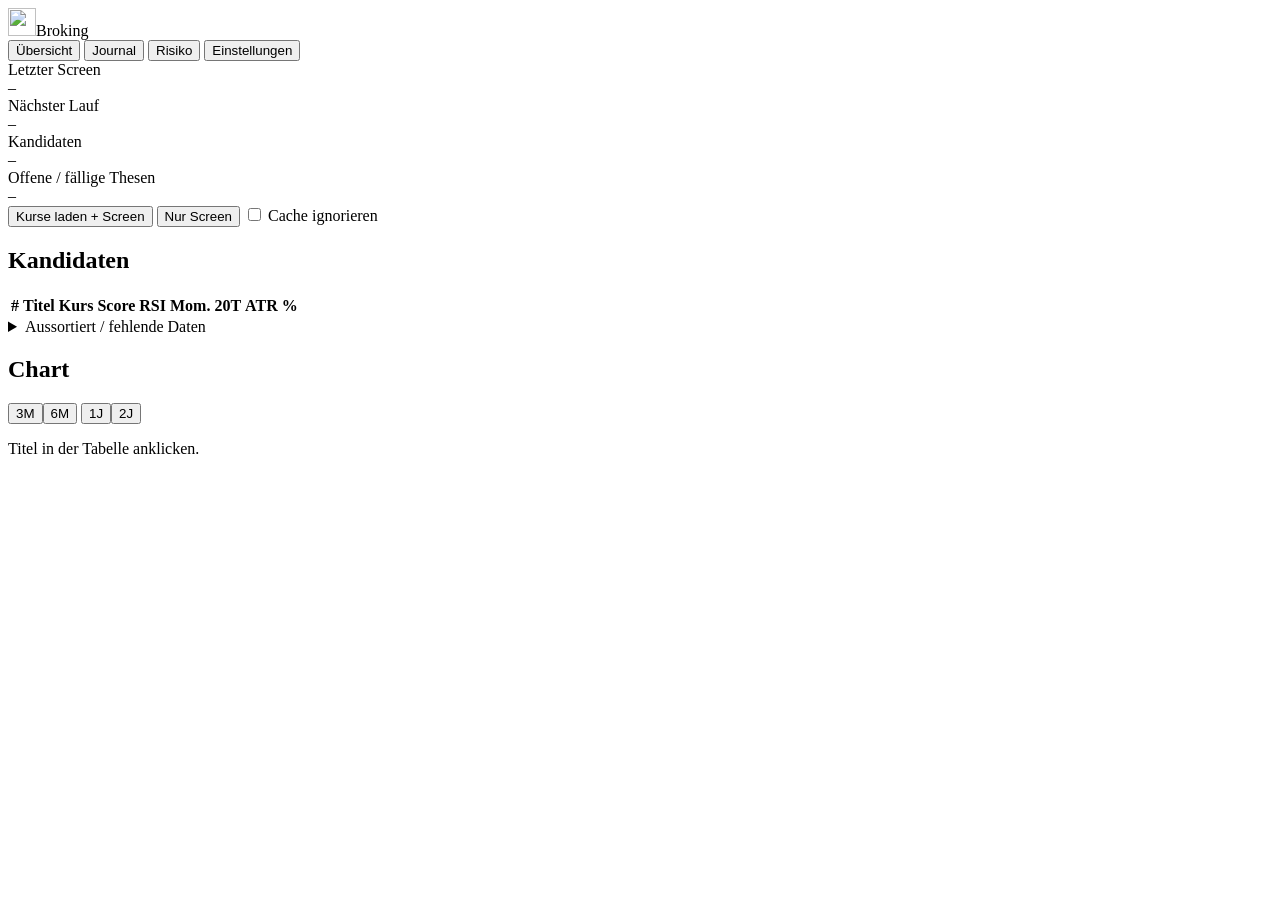
==== src/broking/web/static/index.html @ d5994fd0 "Broking app 0.1.0: Weboberfläche für Screen, Journal und Risiko-Check - dev-unode-broking: Umbrel-Ap" ====
<!doctype html>
<html lang="de">
<head>
  <meta charset="utf-8">
  <meta name="viewport" content="width=device-width, initial-scale=1">
  <title>Broking</title>
  <link rel="icon" href="/static/icon.svg" type="image/svg+xml">
  <link rel="stylesheet" href="/static/style.css">
</head>
<body>
<header class="topbar">
  <div class="brand"><img src="/static/icon.svg" alt="" width="28" height="28"><span>Broking</span></div>
  <span id="paper-badge" class="badge"></span>
  <nav class="tabs" role="tablist">
    <button role="tab" data-tab="overview" aria-selected="true">Übersicht</button>
    <button role="tab" data-tab="journal">Journal</button>
    <button role="tab" data-tab="risk">Risiko</button>
    <button role="tab" data-tab="settings">Einstellungen</button>
  </nav>
</header>

<main>
  <!-- Übersicht -->
  <section id="tab-overview" class="tab">
    <div class="tiles">
      <div class="tile"><div class="tile-label">Letzter Screen</div><div class="tile-value" id="t-last">–</div></div>
      <div class="tile"><div class="tile-label">Nächster Lauf</div><div class="tile-value" id="t-next">–</div></div>
      <div class="tile"><div class="tile-label">Kandidaten</div><div class="tile-value" id="t-cands">–</div></div>
      <div class="tile"><div class="tile-label">Offene / fällige Thesen</div><div class="tile-value" id="t-theses">–</div></div>
    </div>

    <div class="toolbar">
      <button class="primary" id="btn-run">Kurse laden + Screen</button>
      <button id="btn-screen">Nur Screen</button>
      <label class="check"><input type="checkbox" id="chk-force"> Cache ignorieren</label>
      <span id="job-status" class="muted" aria-live="polite"></span>
    </div>

    <div class="grid-2">
      <div class="card">
        <h2>Kandidaten</h2>
        <div class="table-wrap">
          <table id="cand-table">
            <thead><tr>
              <th>#</th><th>Titel</th><th class="num">Kurs</th><th class="num">Score</th>
              <th class="num">RSI</th><th class="num">Mom. 20T</th><th class="num">ATR %</th>
            </tr></thead>
            <tbody></tbody>
          </table>
        </div>
        <details class="rejects"><summary>Aussortiert / fehlende Daten</summary><div id="rejects"></div></details>
      </div>

      <div class="card">
        <div class="chart-head">
          <h2 id="chart-title">Chart</h2>
          <div class="seg" role="group" aria-label="Zeitraum">
            <button data-days="60">3M</button><button data-days="125">6M</button>
            <button data-days="250" aria-pressed="true">1J</button><button data-days="500">2J</button>
          </div>
        </div>
        <div class="legend" id="legend"></div>
        <div id="chart" class="chart"><p class="muted">Titel in der Tabelle anklicken.</p></div>
        <dl id="metrics" class="metrics"></dl>
        <button class="link" id="btn-thesis-from-chart" hidden>These zu diesem Titel anlegen →</button>
      </div>
    </div>
  </section>

  <!-- Journal -->
  <section id="tab-journal" class="tab" hidden>
    <div class="grid-2">
      <form class="card" id="thesis-form">
        <h2>Neue These</h2>
        <p class="muted small">Messbar formulieren: „Titel steigt/fällt innerhalb von N Tagen über/unter Ziel, weil …“</p>
        <div class="form-grid">
          <label>Titel<input name="ticker" required placeholder="AAPL"></label>
          <label>Richtung<select name="direction"><option value="up">steigt</option><option value="down">fällt</option></select></label>
          <label>Einstieg<input name="entry" type="number" step="any" required></label>
          <label>Ziel<input name="target" type="number" step="any" required></label>
          <label>Stop (optional)<input name="stop" type="number" step="any"></label>
          <label>Frist (Tage)<input name="horizon_days" type="number" min="1" value="10" required></label>
        </div>
        <label>Begründung<textarea name="rationale" rows="3" required></textarea></label>
        <label>Quelle / Modell<input name="model" value="manuell"></label>
        <div class="toolbar"><button class="primary" type="submit">These speichern</button><span id="thesis-msg" class="small"></span></div>
      </form>

      <div class="card">
        <div class="chart-head">
          <h2>Thesen</h2>
          <select id="thesis-filter" aria-label="Filter">
            <option value="">alle</option><option value="open" selected>offen</option><option value="due">fällig</option>
            <option value="hit">Treffer</option><option value="miss">Fehlschlag</option>
          </select>
        </div>
        <div id="hit-rate" class="muted small"></div>
        <div id="thesis-list" class="list"></div>
      </div>
    </div>
    <div class="card">
      <h2>Aktionsprotokoll</h2>
      <div class="table-wrap"><table id="action-table"><thead><tr><th>Zeit</th><th>Eintrag</th></tr></thead><tbody></tbody></table></div>
    </div>
  </section>

  <!-- Risiko -->
  <section id="tab-risk" class="tab" hidden>
    <div class="grid-2">
      <form class="card" id="risk-form">
        <h2>Order prüfen</h2>
        <p class="muted small">Dieselbe Prüfung, die später als Hook vor jeder Order läuft. Hier wird nichts gehandelt.</p>
        <div class="form-grid">
          <label>Titel<input name="ticker" required placeholder="AAPL"></label>
          <label>Seite<select name="side"><option value="buy">Kauf</option><option value="sell">Verkauf</option></select></label>
          <label>Stück<input name="qty" type="number" min="1" step="1" required></label>
          <label>Preis<input name="price" type="number" step="any" required></label>
          <label>Stop<input name="stop" type="number" step="any"></label>
        </div>
        <h3>Depot</h3>
        <div class="form-grid">
          <label>Depotwert<input name="equity" type="number" step="any" value="100000" required></label>
          <label>Cash<input name="cash" type="number" step="any" value="100000" required></label>
          <label>Tages-G/V<input name="day_pnl" type="number" step="any" value="0"></label>
        </div>
        <label>Positionen (JSON)<textarea name="positions" rows="3" spellcheck="false">{}</textarea></label>
        <div class="toolbar"><button class="primary" type="submit">Prüfen</button><button type="button" id="btn-size">Stückzahl berechnen</button></div>
      </form>
      <div class="card">
        <h2>Ergebnis</h2>
        <div id="risk-result" class="muted">Noch keine Prüfung.</div>
      </div>
    </div>
  </section>

  <!-- Einstellungen -->
  <section id="tab-settings" class="tab" hidden>
    <form class="card" id="settings-form">
      <h2>Universum</h2>
      <p class="muted small">Ein Kürzel pro Zeile oder durch Komma getrennt (Yahoo-Schreibweise, z. B. SAP.DE). Gilt zugleich als Whitelist für Käufe.</p>
      <textarea name="universe" rows="6" spellcheck="false"></textarea>
      <label>Benchmark<input name="benchmark"></label>

      <h2>Screen</h2>
      <div class="form-grid">
        <label>Top N<input name="top_n" type="number" min="1" max="50"></label>
        <label>Min. Historie (Tage)<input name="min_history_days" type="number" min="200"></label>
        <label>Min. Ø-Volumen<input name="min_avg_volume" type="number" min="0"></label>
        <label>RSI min<input name="rsi_min" type="number" min="0" max="100"></label>
        <label>RSI max<input name="rsi_max" type="number" min="0" max="100"></label>
      </div>

      <h2>Risiko-Limits</h2>
      <div class="form-grid">
        <label>Max. Position %<input name="max_position_pct" type="number" step="any"></label>
        <label>Max. Risiko/Trade %<input name="max_risk_per_trade_pct" type="number" step="any"></label>
        <label>Max. Tagesverlust %<input name="max_daily_loss_pct" type="number" step="any"></label>
        <label>Max. offene Positionen<input name="max_open_positions" type="number" min="1"></label>
      </div>
      <label class="check"><input type="checkbox" name="enforce_market_hours"> Nur zu Börsenzeiten</label>

      <h2>Zeitplan</h2>
      <label class="check"><input type="checkbox" name="schedule_enabled"> Mo–Fr automatisch Kurse laden + Screen</label>
      <label>Uhrzeiten (HH:MM, kommagetrennt, <span id="sched-tz"></span>)<input name="schedule_times"></label>

      <p class="muted small">Paper-Trading ist fest aktiviert und lässt sich hier nicht abschalten.</p>
      <div class="toolbar"><button class="primary" type="submit">Speichern</button><span id="settings-msg" class="small"></span></div>
    </form>
  </section>
</main>

<div id="tooltip" class="tooltip" role="tooltip" hidden></div>
<script src="/static/app.js"></script>
</body>
</html>
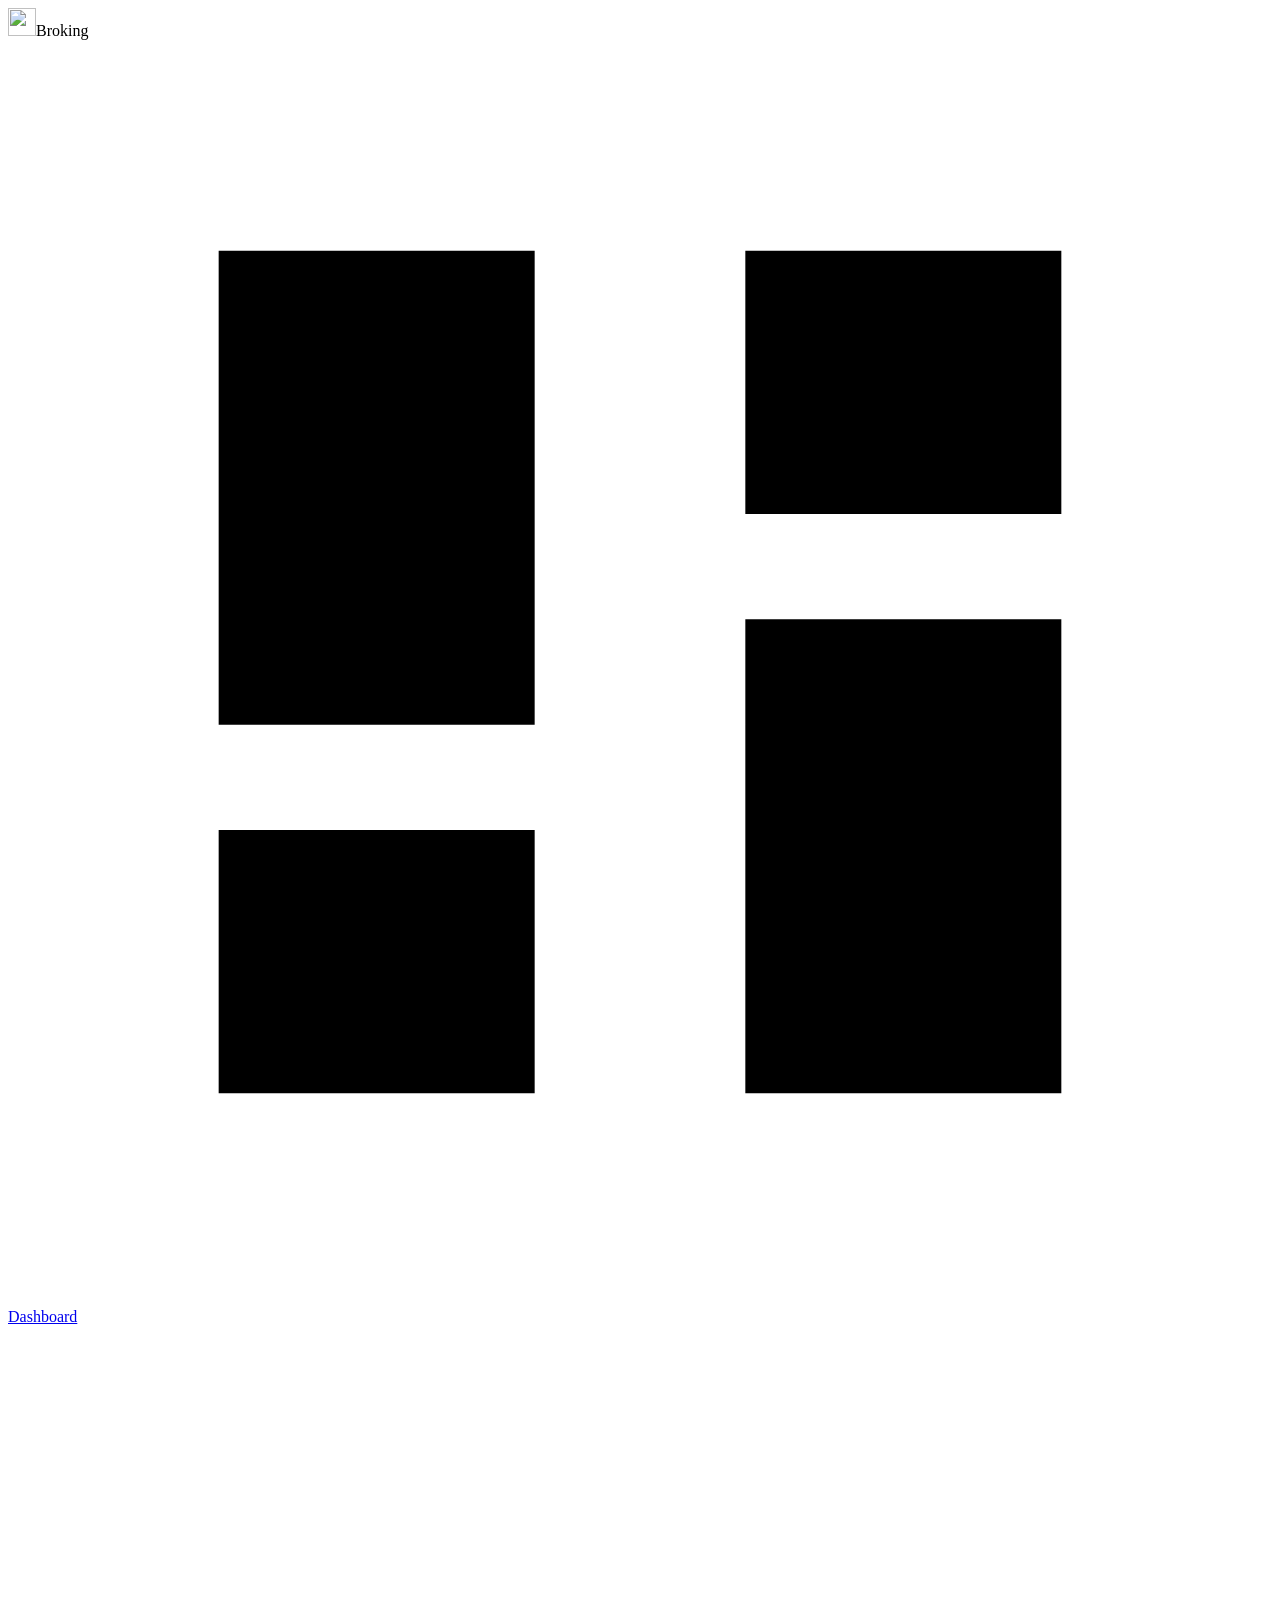
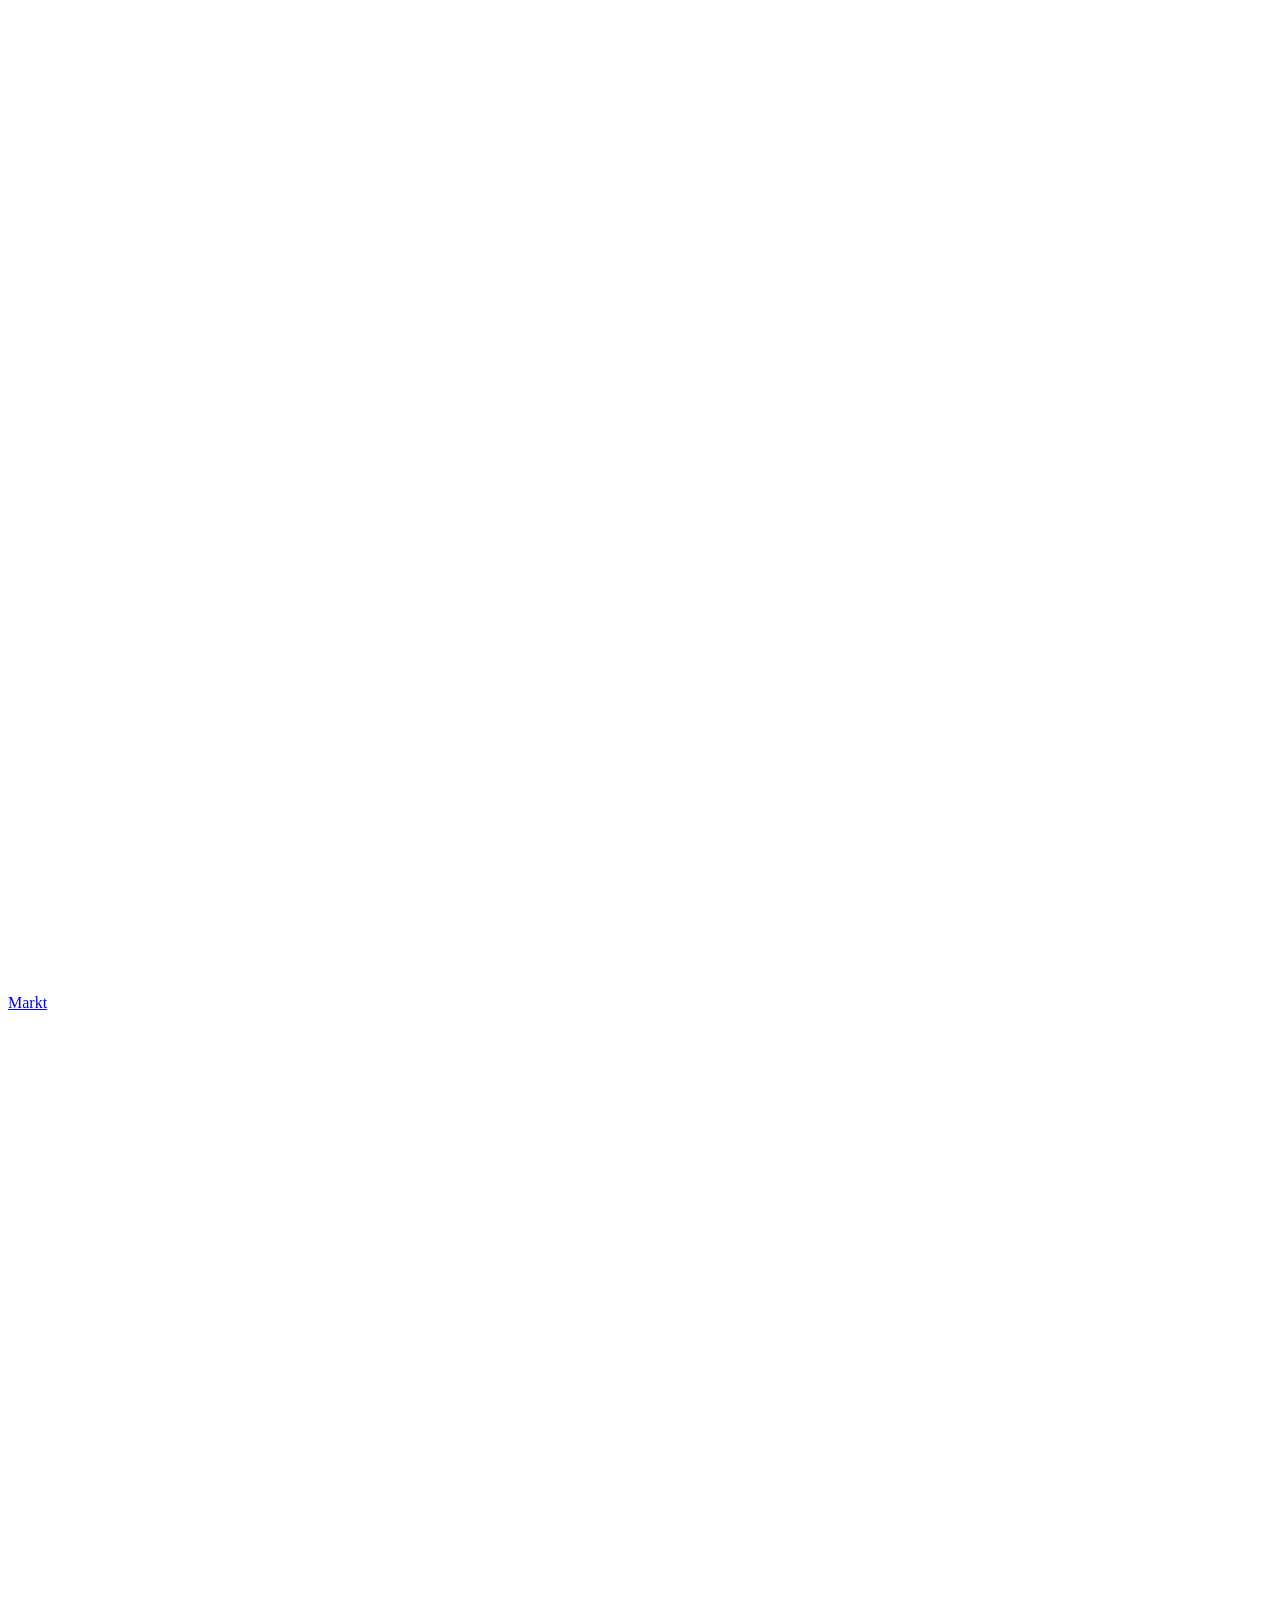
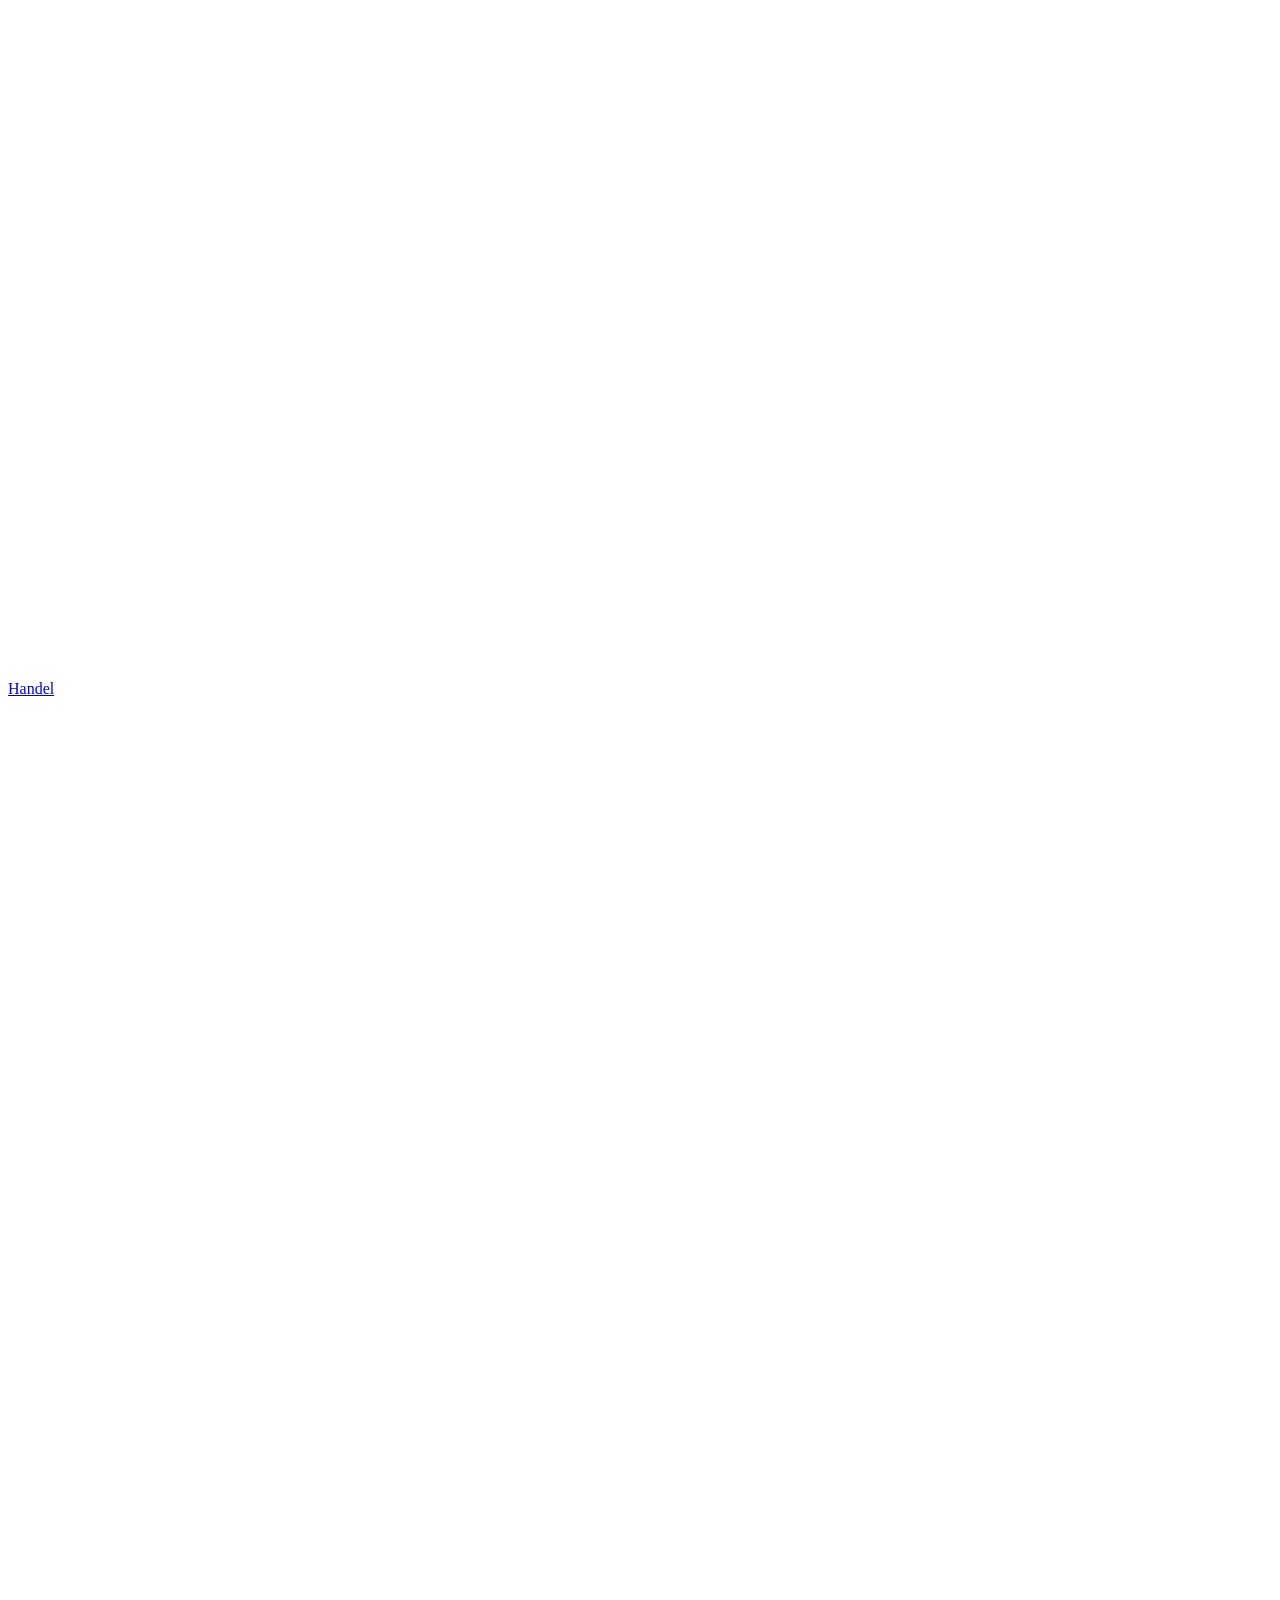
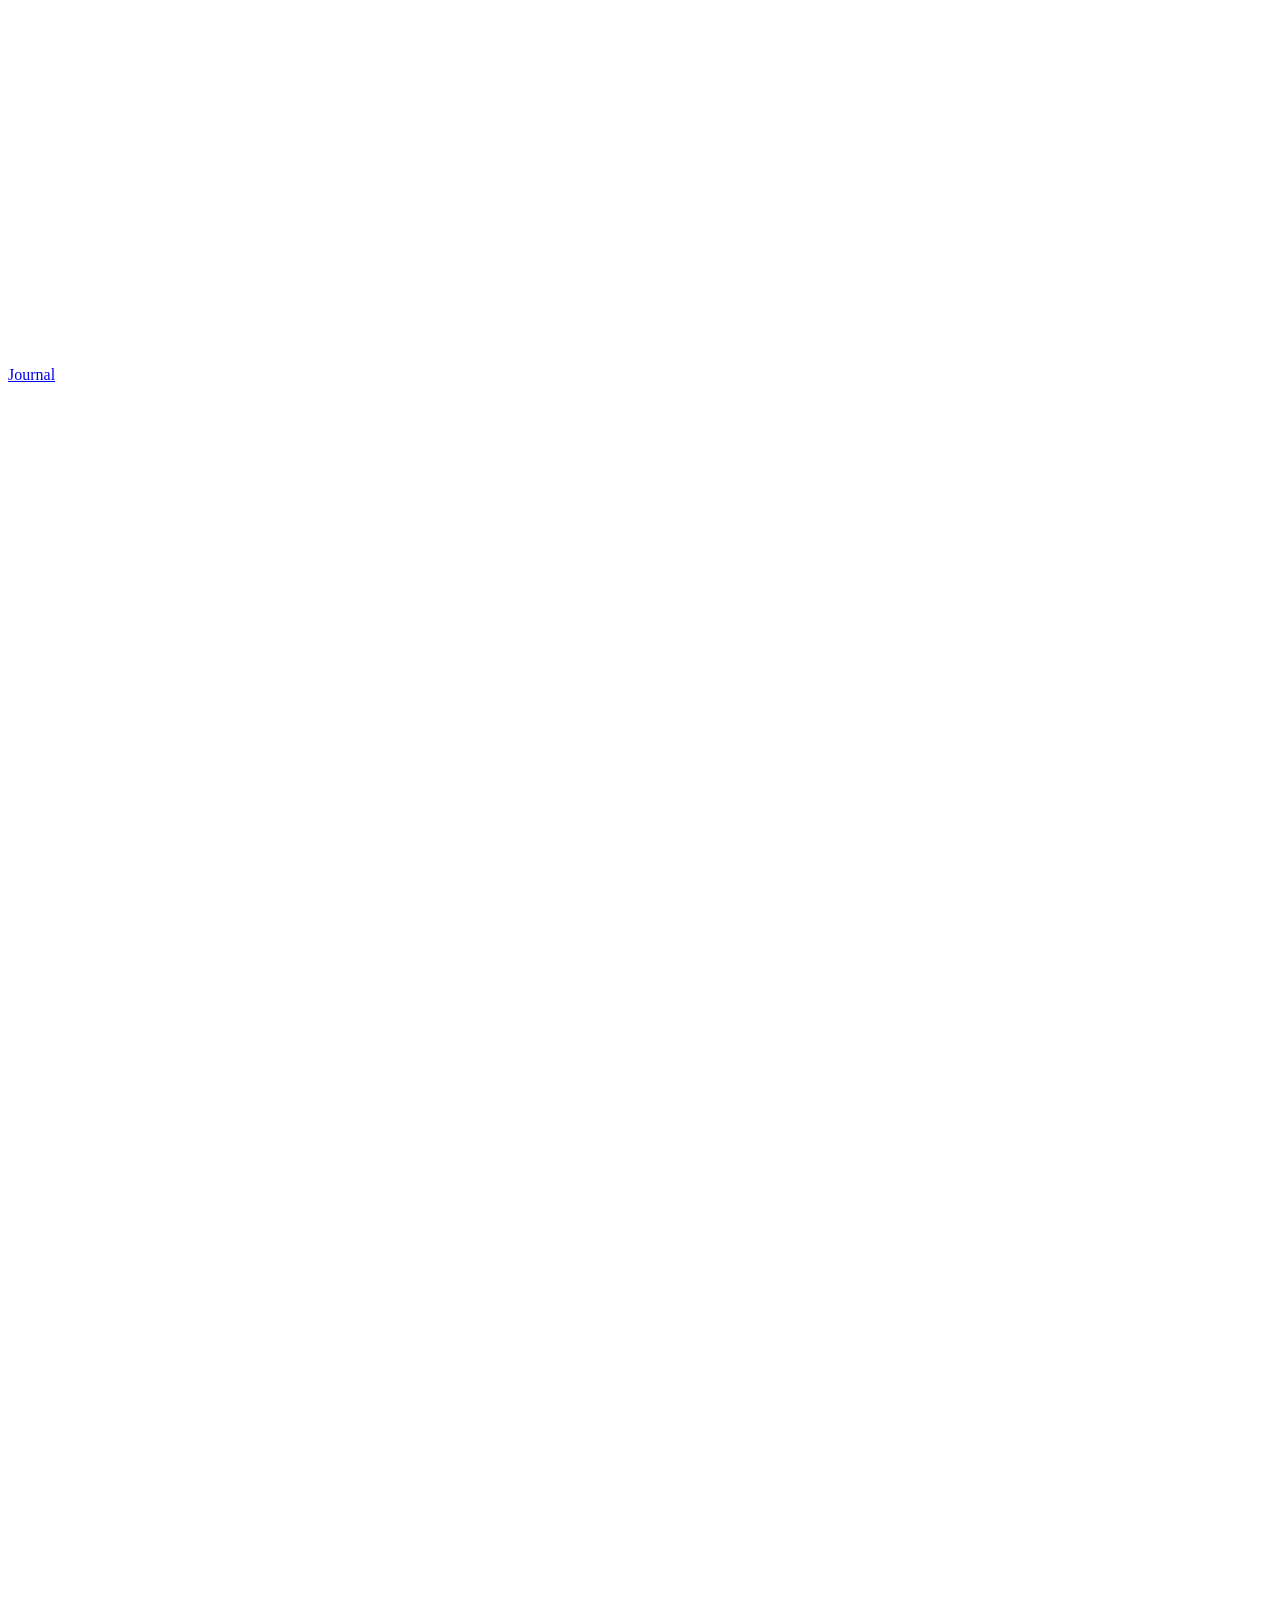
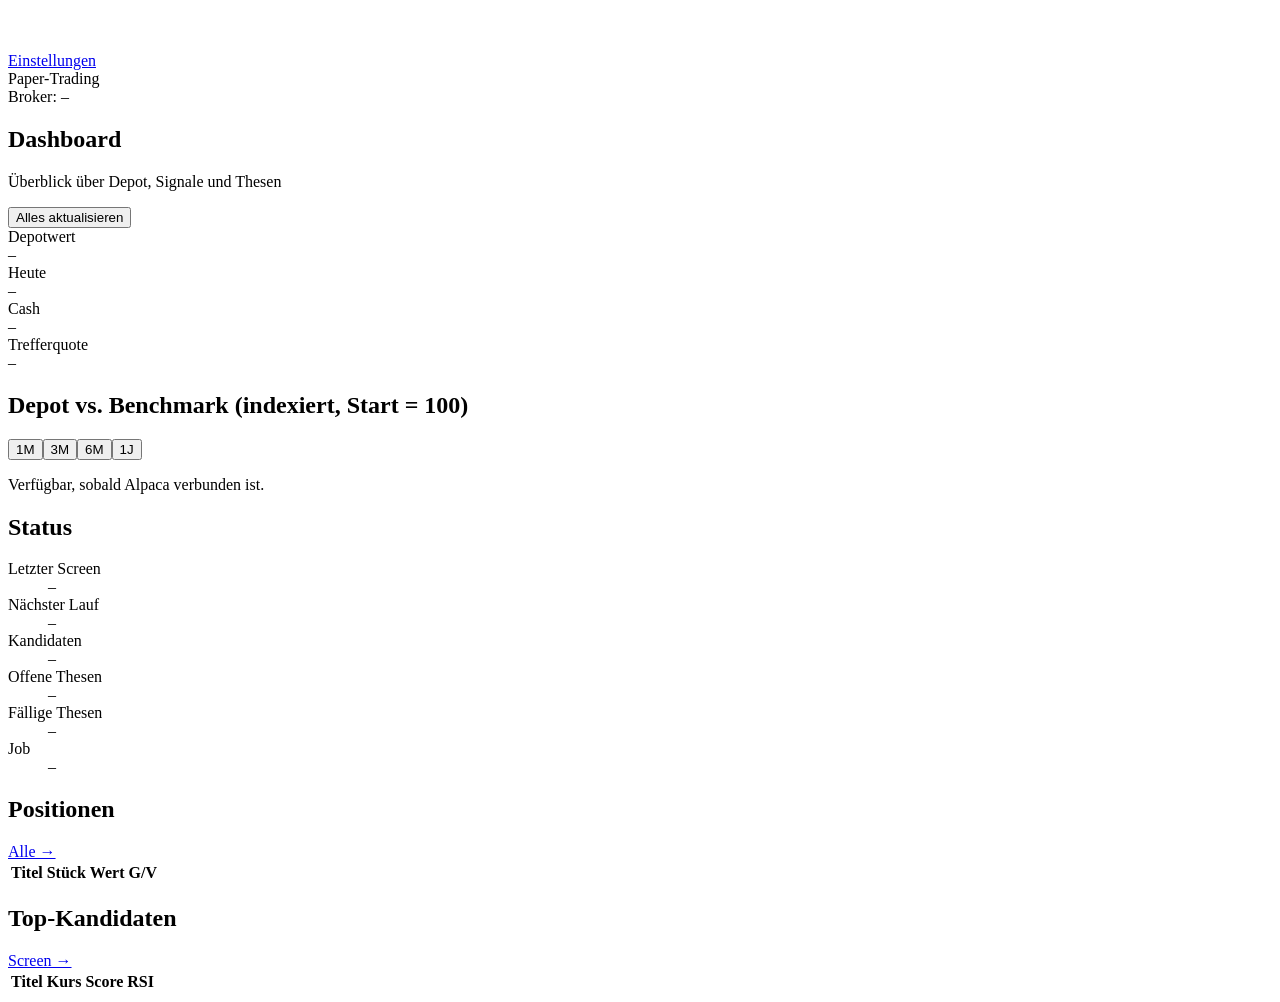
==== commit dcb4d9a3: "Broking app 0.2.0: Alpaca Paper-Trading, neues Design, Thesen-Auswertung - Handel über Alpaca (nur P" ====
--- a/src/broking/web/static/index.html
+++ b/src/broking/web/static/index.html
@@ -8,167 +8,268 @@
   <link rel="stylesheet" href="/static/style.css">
 </head>
 <body>
-<header class="topbar">
-  <div class="brand"><img src="/static/icon.svg" alt="" width="28" height="28"><span>Broking</span></div>
-  <span id="paper-badge" class="badge"></span>
-  <nav class="tabs" role="tablist">
-    <button role="tab" data-tab="overview" aria-selected="true">Übersicht</button>
-    <button role="tab" data-tab="journal">Journal</button>
-    <button role="tab" data-tab="risk">Risiko</button>
-    <button role="tab" data-tab="settings">Einstellungen</button>
-  </nav>
-</header>
-
-<main>
-  <!-- Übersicht -->
-  <section id="tab-overview" class="tab">
-    <div class="tiles">
-      <div class="tile"><div class="tile-label">Letzter Screen</div><div class="tile-value" id="t-last">–</div></div>
-      <div class="tile"><div class="tile-label">Nächster Lauf</div><div class="tile-value" id="t-next">–</div></div>
-      <div class="tile"><div class="tile-label">Kandidaten</div><div class="tile-value" id="t-cands">–</div></div>
-      <div class="tile"><div class="tile-label">Offene / fällige Thesen</div><div class="tile-value" id="t-theses">–</div></div>
+<div class="app">
+  <aside class="sidebar">
+    <div class="brand"><img src="/static/icon.svg" alt="" width="28" height="28"><span>Broking</span></div>
+    <nav class="nav" aria-label="Hauptnavigation">
+      <a href="#dashboard" data-page="dashboard"><svg viewBox="0 0 24 24"><path d="M4 13h6V4H4zm0 7h6v-5H4zm10 0h6v-9h-6zm0-16v5h6V4z"/></svg><span>Dashboard</span></a>
+      <a href="#markt" data-page="markt"><svg viewBox="0 0 24 24"><path d="M3 17l5-5 4 4 8-9M15 7h5v5" fill="none" stroke-width="2"/></svg><span>Markt</span></a>
+      <a href="#handel" data-page="handel"><svg viewBox="0 0 24 24"><path d="M7 7h11l-3-3M17 17H6l3 3" fill="none" stroke-width="2"/></svg><span>Handel</span></a>
+      <a href="#journal" data-page="journal"><svg viewBox="0 0 24 24"><path d="M6 3h11a2 2 0 012 2v16l-4-2-4 2-4-2-3 2V5a2 2 0 012-2zm2 5h8M8 12h8" fill="none" stroke-width="2"/></svg><span>Journal</span><b class="count" id="nav-due" hidden></b></a>
+      <a href="#einstellungen" data-page="einstellungen"><svg viewBox="0 0 24 24"><path d="M4 7h10M18 7h2M4 17h4M12 17h8" fill="none" stroke-width="2"/><circle cx="16" cy="7" r="2" fill="none" stroke-width="2"/><circle cx="10" cy="17" r="2" fill="none" stroke-width="2"/></svg><span>Einstellungen</span></a>
+    </nav>
+    <div class="sidebar-foot">
+      <div class="pill good" id="mode-pill">Paper-Trading</div>
+      <div class="muted small" id="broker-line">Broker: –</div>
+      <div class="muted small" id="clock-line"></div>
     </div>
-
-    <div class="toolbar">
-      <button class="primary" id="btn-run">Kurse laden + Screen</button>
-      <button id="btn-screen">Nur Screen</button>
-      <label class="check"><input type="checkbox" id="chk-force"> Cache ignorieren</label>
-      <span id="job-status" class="muted" aria-live="polite"></span>
+  </aside>
+
+  <main class="content">
+    <!-- Dashboard -->
+    <section class="page" id="page-dashboard">
+      <header class="page-head">
+        <div><h1>Dashboard</h1><p class="muted" id="dash-sub">Überblick über Depot, Signale und Thesen</p></div>
+        <div class="actions"><button class="btn" data-run="all">Alles aktualisieren</button></div>
+      </header>
+      <div class="notice" id="connect-notice" hidden>
+        <div><strong>Kein Broker verbunden.</strong> Screen und Journal funktionieren, Depot und Handel brauchen einen
+          kostenlosen Alpaca-Paper-Account.</div>
+        <a class="btn primary" href="#einstellungen">Alpaca verbinden</a>
+      </div>
+      <div class="kpis">
+        <div class="kpi"><div class="kpi-label">Depotwert</div><div class="kpi-value" id="k-equity">–</div><div class="kpi-sub" id="k-equity-sub"></div></div>
+        <div class="kpi"><div class="kpi-label">Heute</div><div class="kpi-value" id="k-day">–</div><div class="kpi-sub" id="k-day-sub"></div></div>
+        <div class="kpi"><div class="kpi-label">Cash</div><div class="kpi-value" id="k-cash">–</div><div class="kpi-sub" id="k-cash-sub"></div></div>
+        <div class="kpi"><div class="kpi-label">Trefferquote</div><div class="kpi-value" id="k-hit">–</div><div class="kpi-sub" id="k-hit-sub"></div></div>
+      </div>
+      <div class="grid g-2-1">
+        <div class="card">
+          <div class="card-head">
+            <h2>Depot vs. Benchmark <span class="muted small">(indexiert, Start = 100)</span></h2>
+            <div class="seg" id="hist-seg"><button data-v="1M">1M</button><button data-v="3M" aria-pressed="true">3M</button><button data-v="6M">6M</button><button data-v="1A">1J</button></div>
+          </div>
+          <div class="legend" id="eq-legend"></div>
+          <div class="chart" id="eq-chart"><p class="empty">Verfügbar, sobald Alpaca verbunden ist.</p></div>
+        </div>
+        <div class="card">
+          <div class="card-head"><h2>Status</h2></div>
+          <dl class="facts">
+            <div><dt>Letzter Screen</dt><dd id="s-last">–</dd></div>
+            <div><dt>Nächster Lauf</dt><dd id="s-next">–</dd></div>
+            <div><dt>Kandidaten</dt><dd id="s-cands">–</dd></div>
+            <div><dt>Offene Thesen</dt><dd id="s-open">–</dd></div>
+            <div><dt>Fällige Thesen</dt><dd id="s-due">–</dd></div>
+            <div><dt>Job</dt><dd id="s-job">–</dd></div>
+          </dl>
+        </div>
+      </div>
+      <div class="grid g-1-1">
+        <div class="card">
+          <div class="card-head"><h2>Positionen</h2><a href="#handel" class="link">Alle →</a></div>
+          <div class="table-wrap"><table class="table" id="dash-pos"><thead><tr><th>Titel</th><th class="num">Stück</th><th class="num">Wert</th><th class="num">G/V</th></tr></thead><tbody></tbody></table></div>
+        </div>
+        <div class="card">
+          <div class="card-head"><h2>Top-Kandidaten</h2><a href="#markt" class="link">Screen →</a></div>
+          <div class="table-wrap"><table class="table" id="dash-cands"><thead><tr><th>Titel</th><th class="num">Kurs</th><th class="num">Score</th><th class="num">RSI</th></tr></thead><tbody></tbody></table></div>
+        </div>
+      </div>
+    </section>
+
+    <!-- Markt -->
+    <section class="page" id="page-markt" hidden>
+      <header class="page-head">
+        <div><h1>Markt</h1><p class="muted" id="screen-sub">Screen: Trend, RSI und Liquidität</p></div>
+        <div class="actions">
+          <label class="check"><input type="checkbox" id="chk-force"> Cache ignorieren</label>
+          <button class="btn" data-run="screen">Nur Screen</button>
+          <button class="btn primary" data-run="fetch-screen">Kurse laden + Screen</button>
+        </div>
+      </header>
+      <div class="job-line muted small" id="job-line" aria-live="polite"></div>
+      <div class="grid g-1-1">
+        <div class="card">
+          <div class="card-head"><h2>Kandidaten</h2></div>
+          <div class="table-wrap">
+            <table class="table selectable" id="cand-table">
+              <thead><tr><th>#</th><th>Titel</th><th class="num">Kurs</th><th class="num">Score</th><th class="num">RSI</th><th class="num">Mom. 20T</th><th class="num">ATR %</th></tr></thead>
+              <tbody></tbody>
+            </table>
+          </div>
+          <details class="rejects"><summary>Aussortiert / fehlende Daten</summary><div id="rejects"></div></details>
+        </div>
+        <div class="card">
+          <div class="card-head">
+            <h2 id="chart-title">Chart</h2>
+            <div class="seg" id="days-seg"><button data-v="60">3M</button><button data-v="125">6M</button><button data-v="250" aria-pressed="true">1J</button><button data-v="500">2J</button></div>
+          </div>
+          <div class="legend" id="px-legend"></div>
+          <div class="chart" id="px-chart"><p class="empty">Titel in der Tabelle wählen.</p></div>
+          <dl class="facts compact" id="metrics"></dl>
+          <div class="actions" id="chart-actions" hidden>
+            <button class="btn primary" id="btn-trade">Order-Ticket öffnen</button>
+            <button class="btn" id="btn-thesis">Nur These anlegen</button>
+            <span class="muted small" id="trade-hint"></span>
+          </div>
+        </div>
+      </div>
+    </section>
+
+    <!-- Handel -->
+    <section class="page" id="page-handel" hidden>
+      <header class="page-head">
+        <div><h1>Handel</h1><p class="muted">Alpaca Paper-Trading · Bracket-Orders mit Stop und Ziel</p></div>
+        <div class="actions"><button class="btn" id="btn-refresh-trade">Aktualisieren</button></div>
+      </header>
+      <div class="grid g-1-2">
+        <form class="card" id="ticket" autocomplete="off">
+          <div class="card-head"><h2>Order-Ticket</h2><span class="pill" id="ticket-src"></span></div>
+          <div class="form-row">
+            <label>Titel<input name="ticker" required placeholder="z. B. AAPL" list="universe-list"></label>
+            <button type="button" class="btn" id="btn-prefill">Vorschlag laden</button>
+          </div>
+          <datalist id="universe-list"></datalist>
+          <div class="form-grid">
+            <label>Stück<input name="qty" type="number" min="1" step="1" required></label>
+            <label>Limit<input name="price" type="number" step="0.01" required></label>
+            <label>Stop-Loss<input name="stop" type="number" step="0.01" required></label>
+            <label>Ziel<input name="target" type="number" step="0.01" required></label>
+            <label>Frist (Tage)<input name="horizon_days" type="number" min="1" max="90" value="10" required></label>
+            <label>Quelle<input name="model" value="manuell" maxlength="60"></label>
+          </div>
+          <label>Begründung (wird zur These)<textarea name="rationale" rows="3" required placeholder="Warum steigt der Titel innerhalb der Frist über das Ziel?"></textarea></label>
+          <div class="ticket-sum" id="ticket-sum"></div>
+          <div class="actions">
+            <button class="btn" type="submit">Prüfen</button>
+            <button class="btn primary" type="button" id="btn-send" disabled>Order senden</button>
+          </div>
+          <div id="ticket-result" aria-live="polite"></div>
+        </form>
+        <div class="stack">
+          <div class="card">
+            <div class="card-head"><h2>Positionen</h2><span class="muted small" id="pos-total"></span></div>
+            <div class="table-wrap"><table class="table" id="pos-table">
+              <thead><tr><th>Titel</th><th class="num">Stück</th><th class="num">Einstand</th><th class="num">Kurs</th><th class="num">Wert</th><th class="num">G/V</th><th></th></tr></thead><tbody></tbody>
+            </table></div>
+          </div>
+          <div class="card">
+            <div class="card-head">
+              <h2>Orders</h2>
+              <div class="seg" id="orders-seg"><button data-v="open" aria-pressed="true">Offen</button><button data-v="closed">Erledigt</button></div>
+            </div>
+            <div class="table-wrap"><table class="table" id="orders-table">
+              <thead><tr><th>Zeit</th><th>Titel</th><th>Art</th><th class="num">Stück</th><th class="num">Limit/Stop</th><th>Status</th><th></th></tr></thead><tbody></tbody>
+            </table></div>
+          </div>
+        </div>
+      </div>
+    </section>
+
+    <!-- Journal -->
+    <section class="page" id="page-journal" hidden>
+      <header class="page-head">
+        <div><h1>Journal</h1><p class="muted">Jede Entscheidung als messbare These – die Trefferquote zeigt, was funktioniert</p></div>
+        <div class="actions"><button class="btn" id="btn-evaluate">Thesen jetzt auswerten</button></div>
+      </header>
+      <div class="kpis" id="model-stats"></div>
+      <div class="grid g-1-2">
+        <form class="card" id="thesis-form">
+          <div class="card-head"><h2>Neue These</h2></div>
+          <p class="muted small">„Titel steigt/fällt innerhalb von N Tagen über/unter Ziel, weil …“</p>
+          <div class="form-grid">
+            <label>Titel<input name="ticker" required placeholder="AAPL" list="universe-list"></label>
+            <label>Richtung<select name="direction"><option value="up">steigt</option><option value="down">fällt</option></select></label>
+            <label>Einstieg<input name="entry" type="number" step="any" required></label>
+            <label>Ziel<input name="target" type="number" step="any" required></label>
+            <label>Stop (optional)<input name="stop" type="number" step="any"></label>
+            <label>Frist (Tage)<input name="horizon_days" type="number" min="1" value="10" required></label>
+          </div>
+          <label>Begründung<textarea name="rationale" rows="3" required></textarea></label>
+          <label>Quelle / Modell<input name="model" value="manuell"></label>
+          <div class="actions"><button class="btn primary" type="submit">These speichern</button><span id="thesis-msg" class="small"></span></div>
+        </form>
+        <div class="card">
+          <div class="card-head">
+            <h2>Thesen</h2>
+            <select id="thesis-filter" aria-label="Filter" class="select-sm">
+              <option value="open" selected>offen</option><option value="due">fällig</option><option value="">alle</option>
+              <option value="hit">Treffer</option><option value="miss">Fehlschlag</option>
+            </select>
+          </div>
+          <div id="thesis-list" class="list"></div>
+        </div>
+      </div>
+      <div class="card">
+        <div class="card-head"><h2>Aktionsprotokoll</h2></div>
+        <div class="table-wrap"><table class="table" id="action-table"><thead><tr><th>Zeit</th><th>Aktion</th><th>Details</th></tr></thead><tbody></tbody></table></div>
+      </div>
+    </section>
+
+    <!-- Einstellungen -->
+    <section class="page" id="page-einstellungen" hidden>
+      <header class="page-head"><div><h1>Einstellungen</h1><p class="muted">Broker, Universum, Limits und Zeitplan</p></div></header>
+      <div class="grid g-1-1">
+        <form class="card" id="broker-form" autocomplete="off">
+          <div class="card-head"><h2>Broker: Alpaca (Paper)</h2><span class="pill" id="broker-pill">nicht verbunden</span></div>
+          <div id="broker-info" class="muted small"></div>
+          <ol class="steps small">
+            <li>Kostenlos registrieren auf <a href="https://app.alpaca.markets/signup" target="_blank" rel="noopener">alpaca.markets</a> (nur E-Mail).</li>
+            <li>Im Dashboard oben links auf <b>Paper</b> wechseln → <b>API Keys</b> → <b>Generate New Keys</b>.</li>
+            <li>Key ID und Secret hier eintragen. Sie werden geprüft und nur auf dem Umbrel gespeichert.</li>
+          </ol>
+          <div class="form-grid two">
+            <label>API Key ID<input name="key_id" minlength="8" maxlength="64" spellcheck="false" autocomplete="off"></label>
+            <label>Secret Key<input name="secret" type="password" minlength="16" maxlength="128" autocomplete="new-password"></label>
+          </div>
+          <div class="actions">
+            <button class="btn primary" type="submit">Verbinden</button>
+            <button class="btn danger" type="button" id="btn-disconnect" hidden>Trennen</button>
+            <span id="broker-msg" class="small"></span>
+          </div>
+          <p class="muted small">Nur Paper-Trading: Die App spricht ausschließlich mit paper-api.alpaca.markets. Live-Handel ist nicht freigeschaltet.</p>
+        </form>
+        <form class="card" id="settings-form">
+          <div class="card-head"><h2>Risiko-Limits</h2></div>
+          <div class="form-grid">
+            <label>Max. Position %<input name="max_position_pct" type="number" step="any"></label>
+            <label>Max. Risiko/Trade %<input name="max_risk_per_trade_pct" type="number" step="any"></label>
+            <label>Max. Tagesverlust %<input name="max_daily_loss_pct" type="number" step="any"></label>
+            <label>Max. Positionen<input name="max_open_positions" type="number" min="1"></label>
+          </div>
+          <label class="check"><input type="checkbox" name="enforce_market_hours"> Orders nur zu Börsenzeiten</label>
+          <h3>Screen</h3>
+          <div class="form-grid">
+            <label>Top N<input name="top_n" type="number" min="1" max="50"></label>
+            <label>Min. Historie<input name="min_history_days" type="number" min="200"></label>
+            <label>Min. Ø-Volumen<input name="min_avg_volume" type="number" min="0"></label>
+            <label>RSI min<input name="rsi_min" type="number" min="0" max="100"></label>
+            <label>RSI max<input name="rsi_max" type="number" min="0" max="100"></label>
+          </div>
+          <h3>Universum &amp; Whitelist</h3>
+          <p class="muted small">Ein Kürzel pro Zeile (Yahoo-Schreibweise). Über Alpaca handelbar sind nur US-Werte; .DE-Titel bleiben Beobachtung.</p>
+          <textarea name="universe" rows="6" spellcheck="false"></textarea>
+          <label>Benchmark<input name="benchmark"></label>
+          <h3>Zeitplan</h3>
+          <label class="check"><input type="checkbox" name="schedule_enabled"> Mo–Fr automatisch: Kurse, Screen, Thesen auswerten, Depot abgleichen</label>
+          <label>Uhrzeiten (HH:MM, kommagetrennt, <span id="sched-tz"></span>)<input name="schedule_times"></label>
+          <div class="actions"><button class="btn primary" type="submit">Speichern</button><span id="settings-msg" class="small"></span></div>
+        </form>
+      </div>
+    </section>
+  </main>
+</div>
+
+<dialog id="confirm" class="dialog">
+  <form method="dialog">
+    <h2 id="confirm-title">Bestätigen</h2>
+    <div id="confirm-body"></div>
+    <div class="actions end">
+      <button class="btn" value="cancel">Abbrechen</button>
+      <button class="btn primary" value="ok" id="confirm-ok">Bestätigen</button>
     </div>
-
-    <div class="grid-2">
-      <div class="card">
-        <h2>Kandidaten</h2>
-        <div class="table-wrap">
-          <table id="cand-table">
-            <thead><tr>
-              <th>#</th><th>Titel</th><th class="num">Kurs</th><th class="num">Score</th>
-              <th class="num">RSI</th><th class="num">Mom. 20T</th><th class="num">ATR %</th>
-            </tr></thead>
-            <tbody></tbody>
-          </table>
-        </div>
-        <details class="rejects"><summary>Aussortiert / fehlende Daten</summary><div id="rejects"></div></details>
-      </div>
-
-      <div class="card">
-        <div class="chart-head">
-          <h2 id="chart-title">Chart</h2>
-          <div class="seg" role="group" aria-label="Zeitraum">
-            <button data-days="60">3M</button><button data-days="125">6M</button>
-            <button data-days="250" aria-pressed="true">1J</button><button data-days="500">2J</button>
-          </div>
-        </div>
-        <div class="legend" id="legend"></div>
-        <div id="chart" class="chart"><p class="muted">Titel in der Tabelle anklicken.</p></div>
-        <dl id="metrics" class="metrics"></dl>
-        <button class="link" id="btn-thesis-from-chart" hidden>These zu diesem Titel anlegen →</button>
-      </div>
-    </div>
-  </section>
-
-  <!-- Journal -->
-  <section id="tab-journal" class="tab" hidden>
-    <div class="grid-2">
-      <form class="card" id="thesis-form">
-        <h2>Neue These</h2>
-        <p class="muted small">Messbar formulieren: „Titel steigt/fällt innerhalb von N Tagen über/unter Ziel, weil …“</p>
-        <div class="form-grid">
-          <label>Titel<input name="ticker" required placeholder="AAPL"></label>
-          <label>Richtung<select name="direction"><option value="up">steigt</option><option value="down">fällt</option></select></label>
-          <label>Einstieg<input name="entry" type="number" step="any" required></label>
-          <label>Ziel<input name="target" type="number" step="any" required></label>
-          <label>Stop (optional)<input name="stop" type="number" step="any"></label>
-          <label>Frist (Tage)<input name="horizon_days" type="number" min="1" value="10" required></label>
-        </div>
-        <label>Begründung<textarea name="rationale" rows="3" required></textarea></label>
-        <label>Quelle / Modell<input name="model" value="manuell"></label>
-        <div class="toolbar"><button class="primary" type="submit">These speichern</button><span id="thesis-msg" class="small"></span></div>
-      </form>
-
-      <div class="card">
-        <div class="chart-head">
-          <h2>Thesen</h2>
-          <select id="thesis-filter" aria-label="Filter">
-            <option value="">alle</option><option value="open" selected>offen</option><option value="due">fällig</option>
-            <option value="hit">Treffer</option><option value="miss">Fehlschlag</option>
-          </select>
-        </div>
-        <div id="hit-rate" class="muted small"></div>
-        <div id="thesis-list" class="list"></div>
-      </div>
-    </div>
-    <div class="card">
-      <h2>Aktionsprotokoll</h2>
-      <div class="table-wrap"><table id="action-table"><thead><tr><th>Zeit</th><th>Eintrag</th></tr></thead><tbody></tbody></table></div>
-    </div>
-  </section>
-
-  <!-- Risiko -->
-  <section id="tab-risk" class="tab" hidden>
-    <div class="grid-2">
-      <form class="card" id="risk-form">
-        <h2>Order prüfen</h2>
-        <p class="muted small">Dieselbe Prüfung, die später als Hook vor jeder Order läuft. Hier wird nichts gehandelt.</p>
-        <div class="form-grid">
-          <label>Titel<input name="ticker" required placeholder="AAPL"></label>
-          <label>Seite<select name="side"><option value="buy">Kauf</option><option value="sell">Verkauf</option></select></label>
-          <label>Stück<input name="qty" type="number" min="1" step="1" required></label>
-          <label>Preis<input name="price" type="number" step="any" required></label>
-          <label>Stop<input name="stop" type="number" step="any"></label>
-        </div>
-        <h3>Depot</h3>
-        <div class="form-grid">
-          <label>Depotwert<input name="equity" type="number" step="any" value="100000" required></label>
-          <label>Cash<input name="cash" type="number" step="any" value="100000" required></label>
-          <label>Tages-G/V<input name="day_pnl" type="number" step="any" value="0"></label>
-        </div>
-        <label>Positionen (JSON)<textarea name="positions" rows="3" spellcheck="false">{}</textarea></label>
-        <div class="toolbar"><button class="primary" type="submit">Prüfen</button><button type="button" id="btn-size">Stückzahl berechnen</button></div>
-      </form>
-      <div class="card">
-        <h2>Ergebnis</h2>
-        <div id="risk-result" class="muted">Noch keine Prüfung.</div>
-      </div>
-    </div>
-  </section>
-
-  <!-- Einstellungen -->
-  <section id="tab-settings" class="tab" hidden>
-    <form class="card" id="settings-form">
-      <h2>Universum</h2>
-      <p class="muted small">Ein Kürzel pro Zeile oder durch Komma getrennt (Yahoo-Schreibweise, z. B. SAP.DE). Gilt zugleich als Whitelist für Käufe.</p>
-      <textarea name="universe" rows="6" spellcheck="false"></textarea>
-      <label>Benchmark<input name="benchmark"></label>
-
-      <h2>Screen</h2>
-      <div class="form-grid">
-        <label>Top N<input name="top_n" type="number" min="1" max="50"></label>
-        <label>Min. Historie (Tage)<input name="min_history_days" type="number" min="200"></label>
-        <label>Min. Ø-Volumen<input name="min_avg_volume" type="number" min="0"></label>
-        <label>RSI min<input name="rsi_min" type="number" min="0" max="100"></label>
-        <label>RSI max<input name="rsi_max" type="number" min="0" max="100"></label>
-      </div>
-
-      <h2>Risiko-Limits</h2>
-      <div class="form-grid">
-        <label>Max. Position %<input name="max_position_pct" type="number" step="any"></label>
-        <label>Max. Risiko/Trade %<input name="max_risk_per_trade_pct" type="number" step="any"></label>
-        <label>Max. Tagesverlust %<input name="max_daily_loss_pct" type="number" step="any"></label>
-        <label>Max. offene Positionen<input name="max_open_positions" type="number" min="1"></label>
-      </div>
-      <label class="check"><input type="checkbox" name="enforce_market_hours"> Nur zu Börsenzeiten</label>
-
-      <h2>Zeitplan</h2>
-      <label class="check"><input type="checkbox" name="schedule_enabled"> Mo–Fr automatisch Kurse laden + Screen</label>
-      <label>Uhrzeiten (HH:MM, kommagetrennt, <span id="sched-tz"></span>)<input name="schedule_times"></label>
-
-      <p class="muted small">Paper-Trading ist fest aktiviert und lässt sich hier nicht abschalten.</p>
-      <div class="toolbar"><button class="primary" type="submit">Speichern</button><span id="settings-msg" class="small"></span></div>
-    </form>
-  </section>
-</main>
-
+  </form>
+</dialog>
+<div id="toast" class="toast" role="status" hidden></div>
 <div id="tooltip" class="tooltip" role="tooltip" hidden></div>
 <script src="/static/app.js"></script>
 </body>
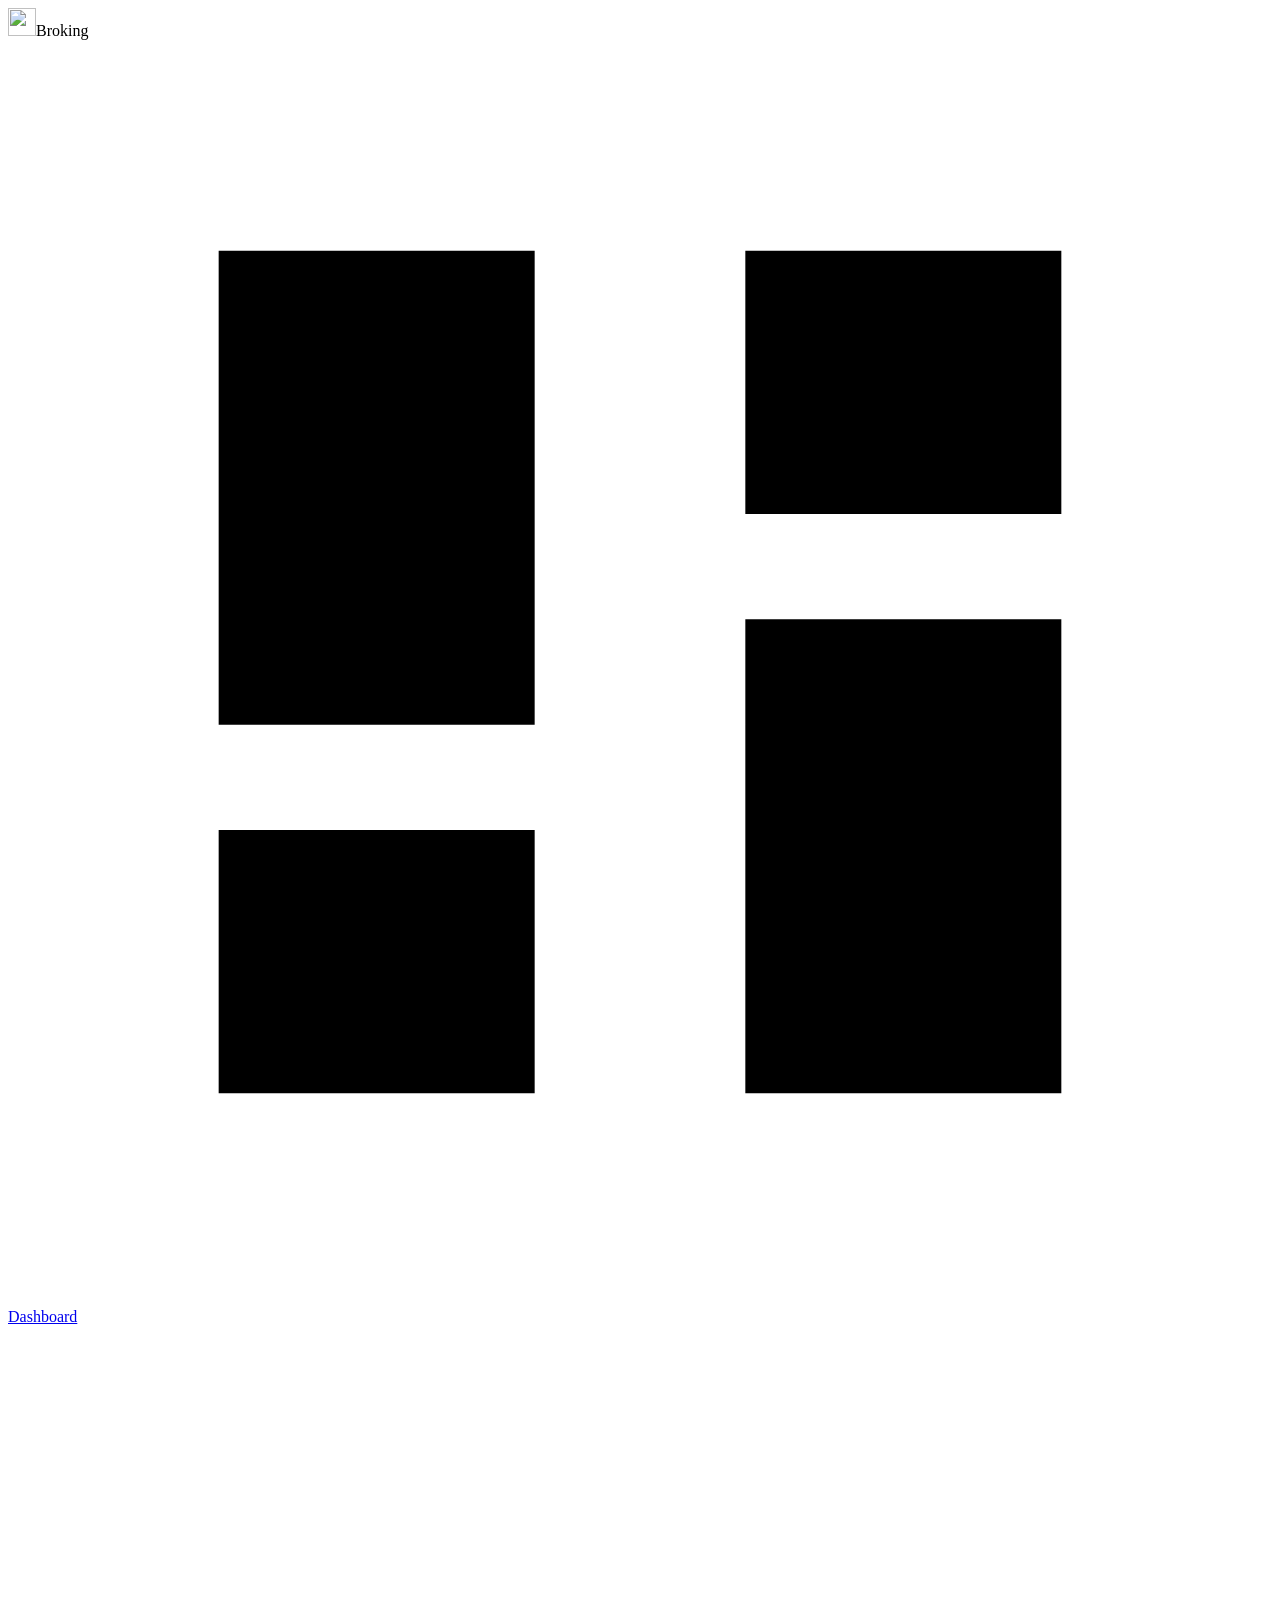
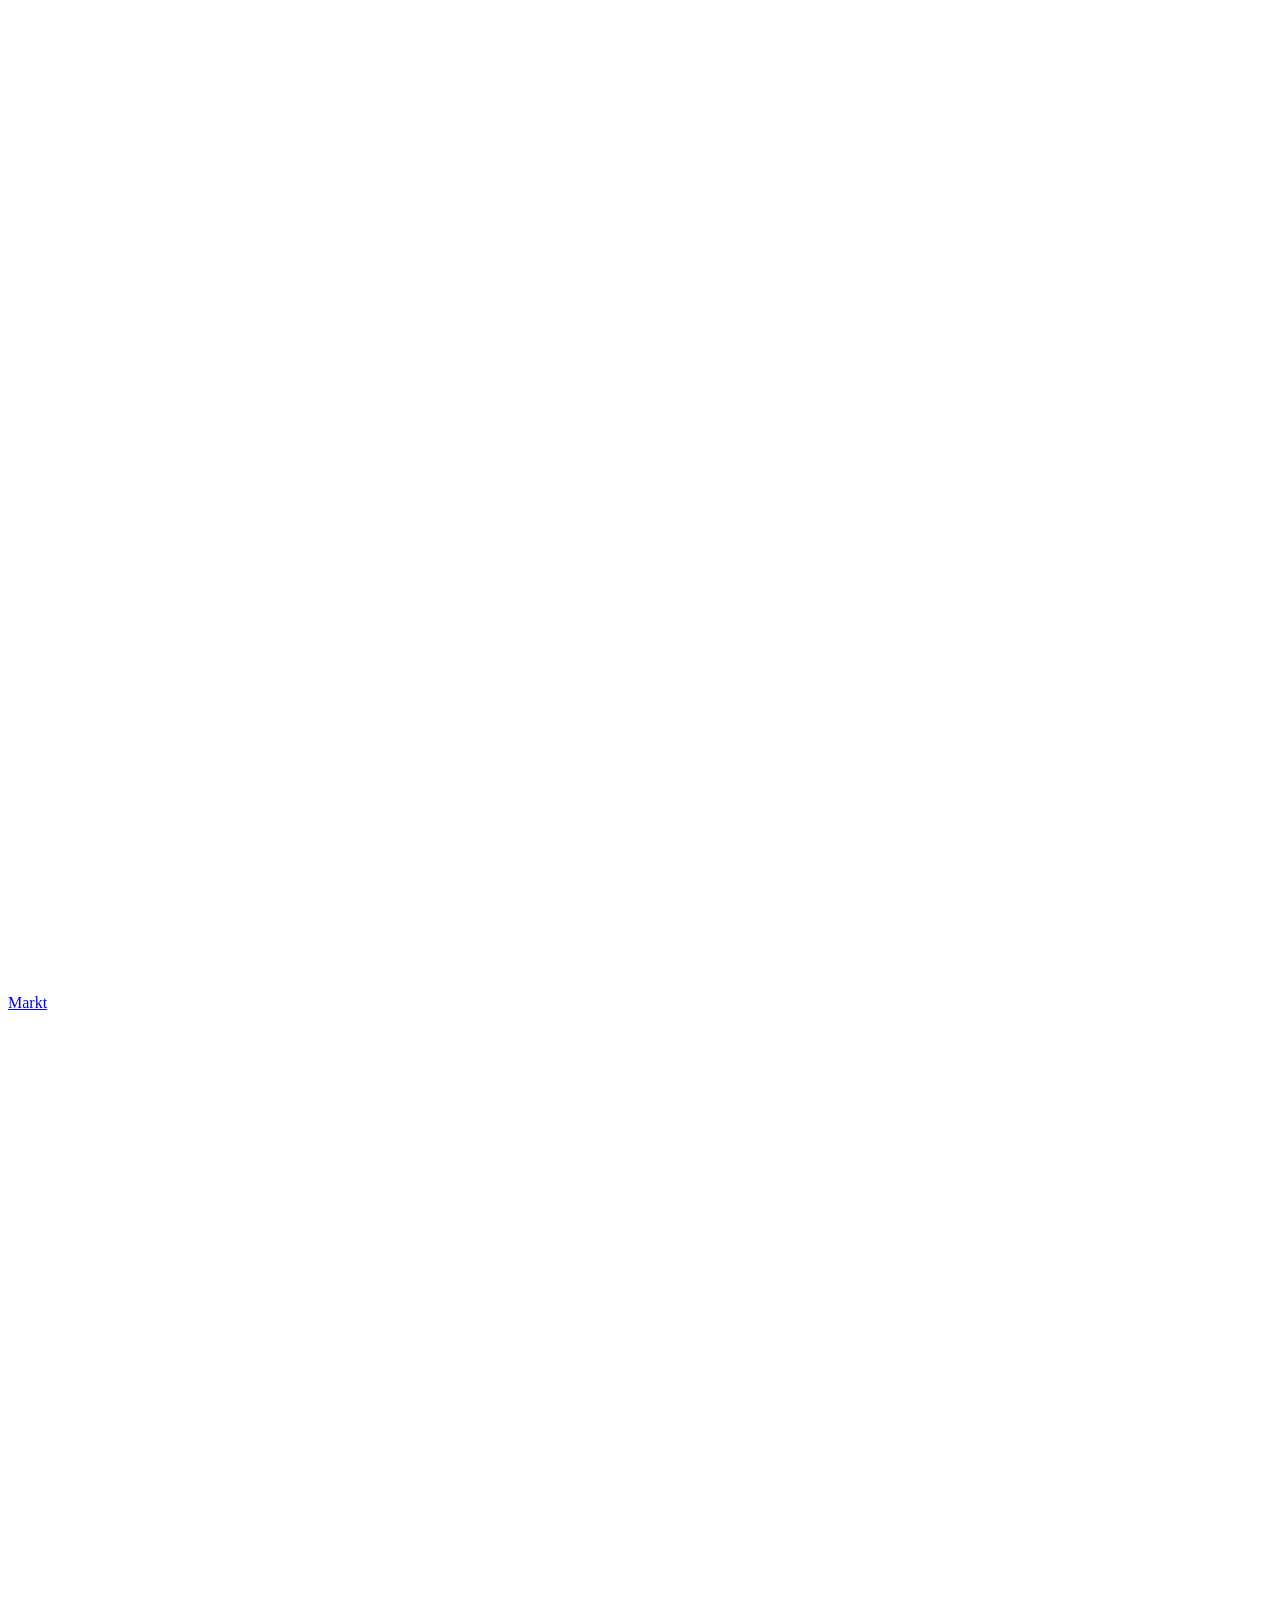
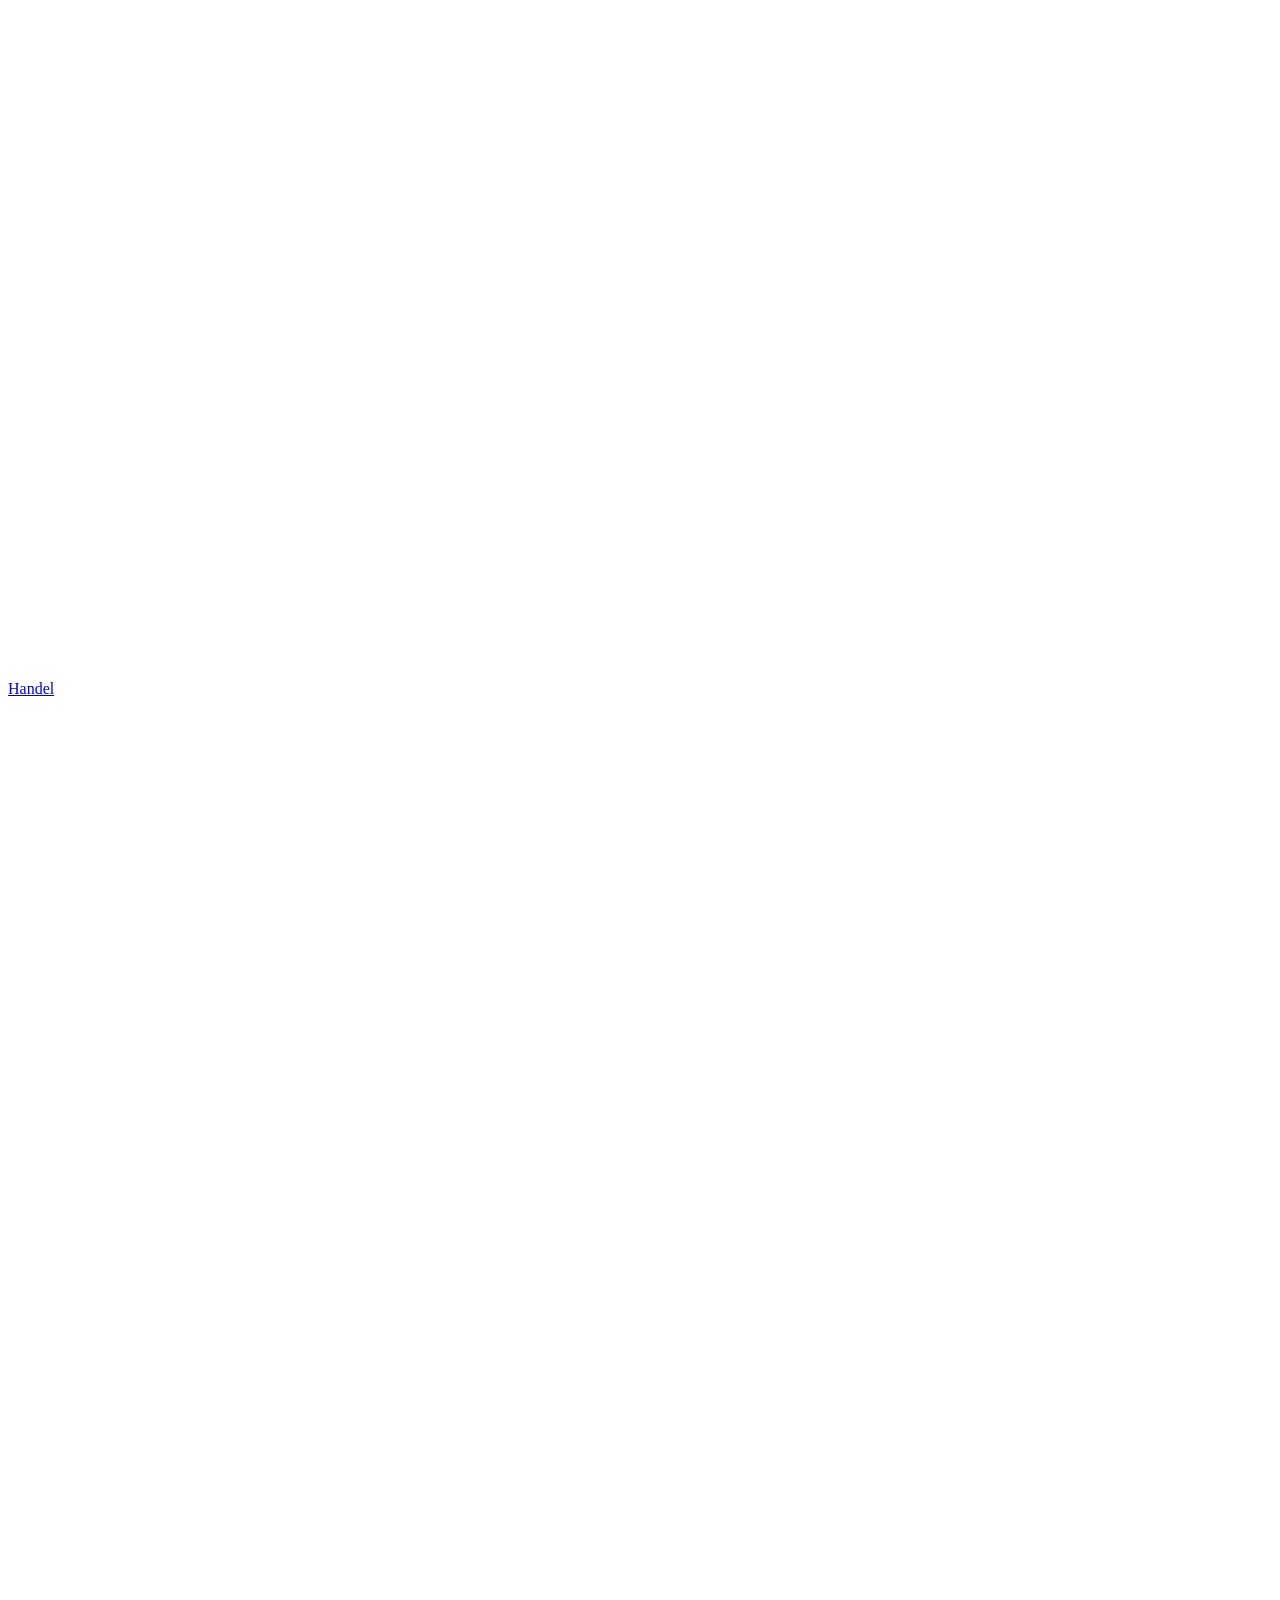
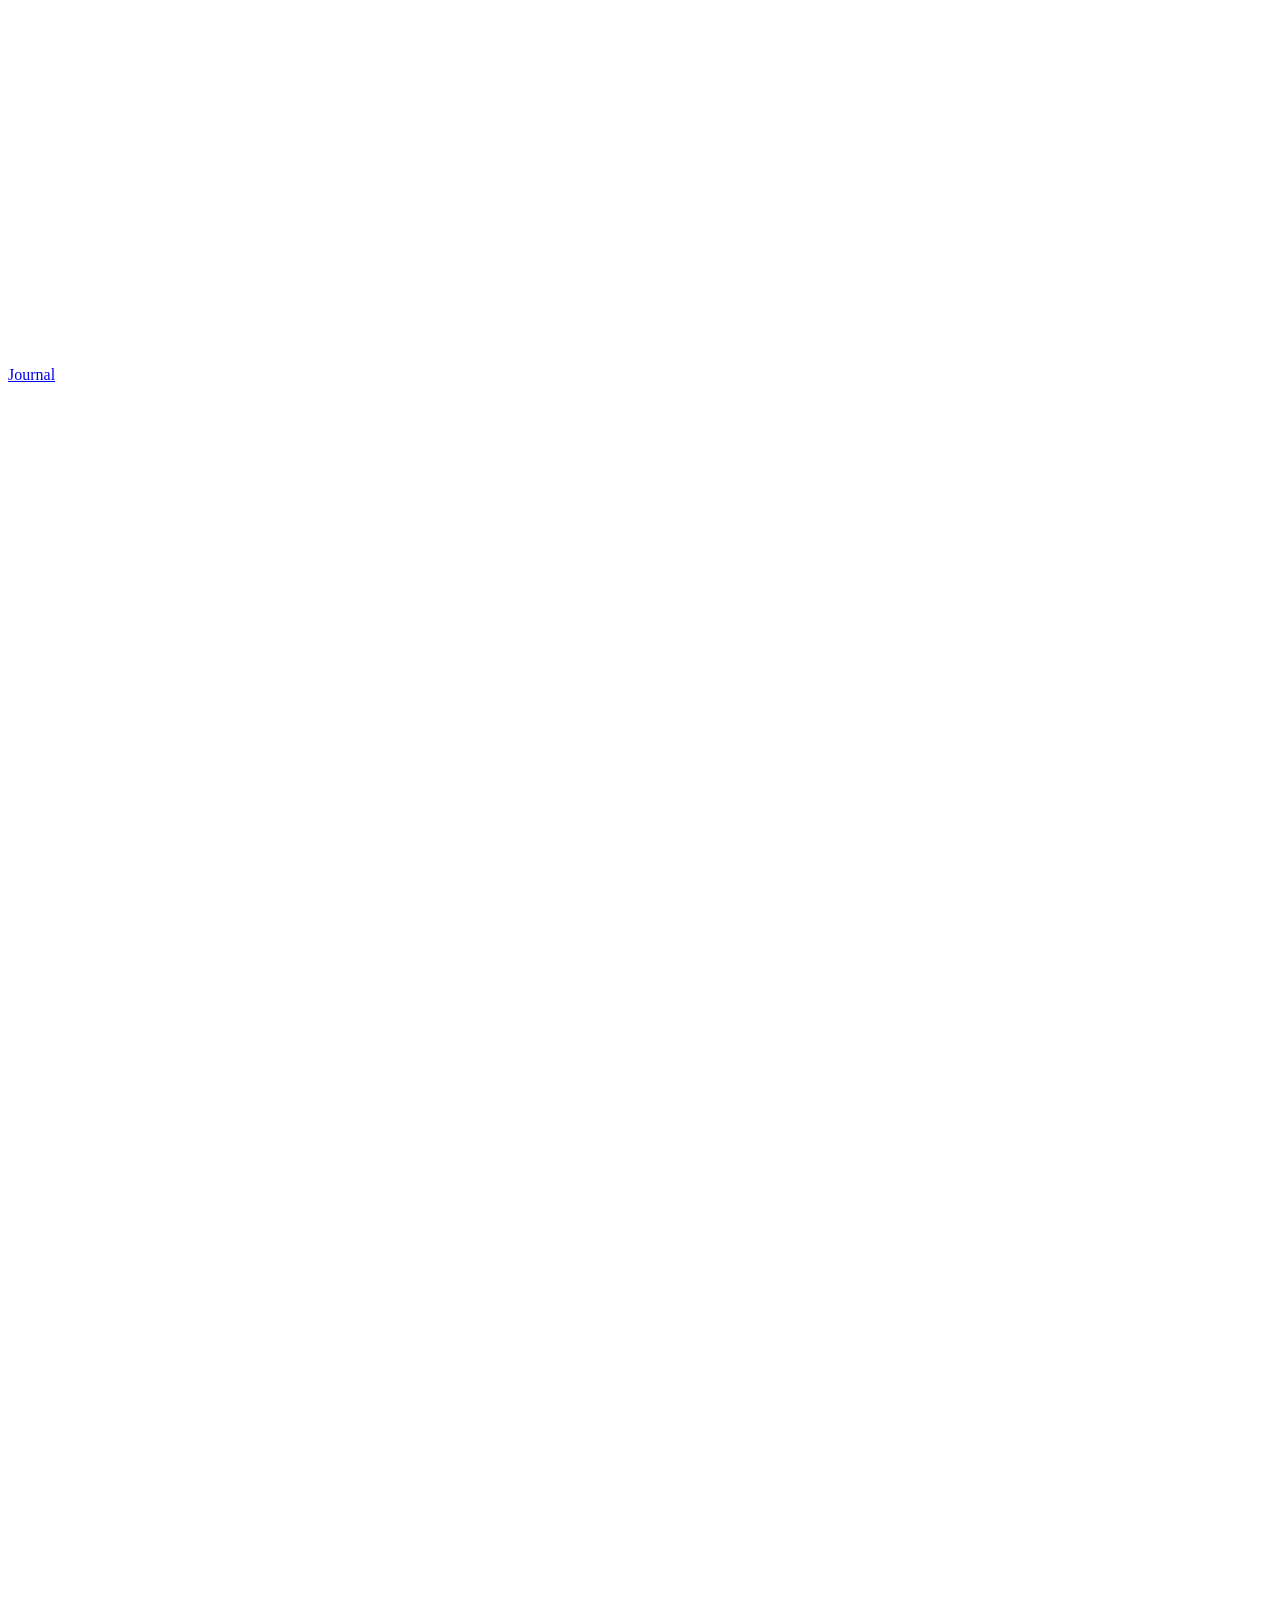
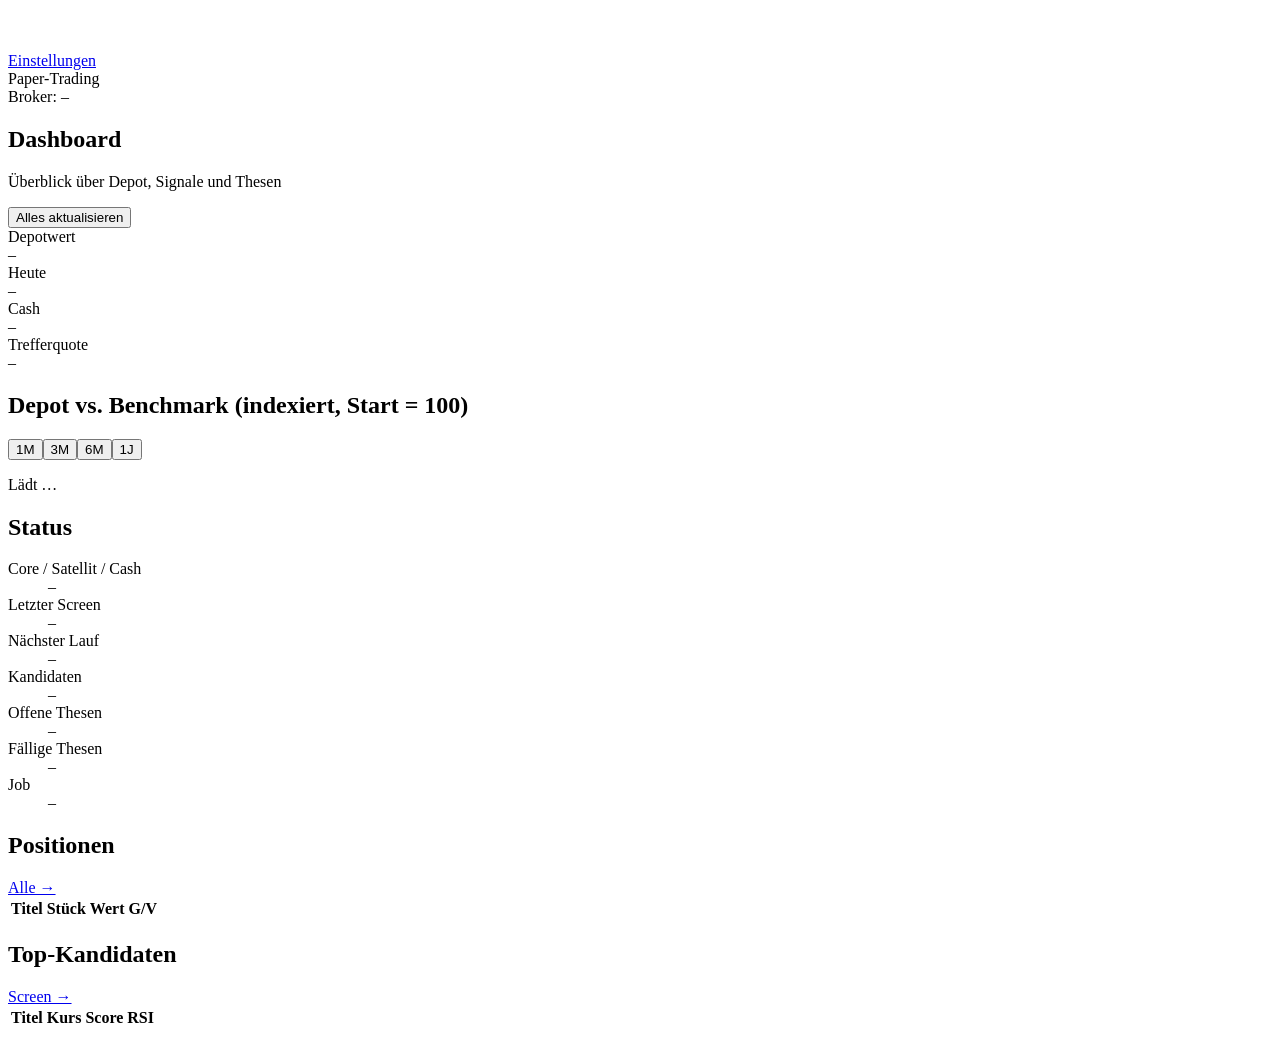
==== commit 5a6fa9dc: "Broking 0.3.0: Paper-Depot in EUR statt Alpaca, Core-Satellite - tools/broker.py: simulierter Broker" ====
--- a/src/broking/web/static/index.html
+++ b/src/broking/web/static/index.html
@@ -32,10 +32,9 @@
         <div><h1>Dashboard</h1><p class="muted" id="dash-sub">Überblick über Depot, Signale und Thesen</p></div>
         <div class="actions"><button class="btn" data-run="all">Alles aktualisieren</button></div>
       </header>
-      <div class="notice" id="connect-notice" hidden>
-        <div><strong>Kein Broker verbunden.</strong> Screen und Journal funktionieren, Depot und Handel brauchen einen
-          kostenlosen Alpaca-Paper-Account.</div>
-        <a class="btn primary" href="#einstellungen">Alpaca verbinden</a>
+      <div class="notice" id="core-notice" hidden>
+        <div id="core-notice-text"></div>
+        <button class="btn primary" id="btn-core">Core auffüllen</button>
       </div>
       <div class="kpis">
         <div class="kpi"><div class="kpi-label">Depotwert</div><div class="kpi-value" id="k-equity">–</div><div class="kpi-sub" id="k-equity-sub"></div></div>
@@ -50,11 +49,12 @@
             <div class="seg" id="hist-seg"><button data-v="1M">1M</button><button data-v="3M" aria-pressed="true">3M</button><button data-v="6M">6M</button><button data-v="1A">1J</button></div>
           </div>
           <div class="legend" id="eq-legend"></div>
-          <div class="chart" id="eq-chart"><p class="empty">Verfügbar, sobald Alpaca verbunden ist.</p></div>
+          <div class="chart" id="eq-chart"><p class="empty">Lädt …</p></div>
         </div>
         <div class="card">
           <div class="card-head"><h2>Status</h2></div>
           <dl class="facts">
+            <div><dt>Core / Satellit / Cash</dt><dd id="s-alloc">–</dd></div>
             <div><dt>Letzter Screen</dt><dd id="s-last">–</dd></div>
             <div><dt>Nächster Lauf</dt><dd id="s-next">–</dd></div>
             <div><dt>Kandidaten</dt><dd id="s-cands">–</dd></div>
@@ -118,7 +118,7 @@
     <!-- Handel -->
     <section class="page" id="page-handel" hidden>
       <header class="page-head">
-        <div><h1>Handel</h1><p class="muted">Alpaca Paper-Trading · Bracket-Orders mit Stop und Ziel</p></div>
+        <div><h1>Handel</h1><p class="muted">Paper-Depot in EUR · Satellit per Bracket-Order mit Stop und Ziel · Gebühren wie Bitpanda</p></div>
         <div class="actions"><button class="btn" id="btn-refresh-trade">Aktualisieren</button></div>
       </header>
       <div class="grid g-1-2">
@@ -130,10 +130,10 @@
           </div>
           <datalist id="universe-list"></datalist>
           <div class="form-grid">
-            <label>Stück<input name="qty" type="number" min="1" step="1" required></label>
-            <label>Limit<input name="price" type="number" step="0.01" required></label>
-            <label>Stop-Loss<input name="stop" type="number" step="0.01" required></label>
-            <label>Ziel<input name="target" type="number" step="0.01" required></label>
+            <label>Stück (Bruchteile möglich)<input name="qty" type="number" min="0" step="any" required></label>
+            <label>Limit <span class="cur muted"></span><input name="price" type="number" step="any" required></label>
+            <label>Stop-Loss <span class="cur muted"></span><input name="stop" type="number" step="any" required></label>
+            <label>Ziel <span class="cur muted"></span><input name="target" type="number" step="any" required></label>
             <label>Frist (Tage)<input name="horizon_days" type="number" min="1" max="90" value="10" required></label>
             <label>Quelle<input name="model" value="manuell" maxlength="60"></label>
           </div>
@@ -207,34 +207,42 @@
 
     <!-- Einstellungen -->
     <section class="page" id="page-einstellungen" hidden>
-      <header class="page-head"><div><h1>Einstellungen</h1><p class="muted">Broker, Universum, Limits und Zeitplan</p></div></header>
+      <header class="page-head"><div><h1>Einstellungen</h1><p class="muted">Paper-Depot, Aufteilung, Universum, Limits und Zeitplan</p></div></header>
       <div class="grid g-1-1">
-        <form class="card" id="broker-form" autocomplete="off">
-          <div class="card-head"><h2>Broker: Alpaca (Paper)</h2><span class="pill" id="broker-pill">nicht verbunden</span></div>
+        <form class="card" id="reset-form" autocomplete="off">
+          <div class="card-head"><h2>Paper-Depot</h2><span class="pill good">Paper · EUR</span></div>
           <div id="broker-info" class="muted small"></div>
-          <ol class="steps small">
-            <li>Kostenlos registrieren auf <a href="https://app.alpaca.markets/signup" target="_blank" rel="noopener">alpaca.markets</a> (nur E-Mail).</li>
-            <li>Im Dashboard oben links auf <b>Paper</b> wechseln → <b>API Keys</b> → <b>Generate New Keys</b>.</li>
-            <li>Key ID und Secret hier eintragen. Sie werden geprüft und nur auf dem Umbrel gespeichert.</li>
-          </ol>
+          <p class="small">Simuliert mit Tagesschlusskursen, Slippage und Bitpanda-Gebühren (je Wertpapier-Order pauschal,
+            Krypto prozentual). Echte Orders gibt es erst in Phase 3 über Bitpanda – das braucht eine bewusste Code-Änderung.</p>
+          <h3>Neu starten</h3>
+          <p class="muted small">Löscht Positionen, Orders und Depot-Historie. Thesen und Aktionsprotokoll bleiben.</p>
           <div class="form-grid two">
-            <label>API Key ID<input name="key_id" minlength="8" maxlength="64" spellcheck="false" autocomplete="off"></label>
-            <label>Secret Key<input name="secret" type="password" minlength="16" maxlength="128" autocomplete="new-password"></label>
+            <label>Startkapital (€)<input name="start_cash_eur" type="number" min="100" step="1" required></label>
+            <label>Zur Bestätigung RESET eintippen<input name="confirm" autocomplete="off" spellcheck="false"></label>
           </div>
           <div class="actions">
-            <button class="btn primary" type="submit">Verbinden</button>
-            <button class="btn danger" type="button" id="btn-disconnect" hidden>Trennen</button>
-            <span id="broker-msg" class="small"></span>
-          </div>
-          <p class="muted small">Nur Paper-Trading: Die App spricht ausschließlich mit paper-api.alpaca.markets. Live-Handel ist nicht freigeschaltet.</p>
+            <button class="btn danger" type="submit">Depot neu starten</button>
+            <span id="reset-msg" class="small"></span>
+          </div>
         </form>
         <form class="card" id="settings-form">
-          <div class="card-head"><h2>Risiko-Limits</h2></div>
+          <div class="card-head"><h2>Aufteilung (Core-Satellite)</h2></div>
+          <div class="form-grid">
+            <label>Core-Titel<input name="core_ticker" list="universe-list" spellcheck="false"></label>
+            <label>Core-Ziel %<input name="core_pct" type="number" min="0" max="100" step="any"></label>
+            <label>Satellit max. %<input name="satellite_pct" type="number" min="0" max="100" step="any"></label>
+            <label>Toleranz %<input name="rebalance_drift_pct" type="number" min="0" max="25" step="any"></label>
+          </div>
+          <p class="muted small">Der Core ist zugleich die Messlatte. Liegt er mehr als die Toleranz unter dem Ziel, bietet das Dashboard „Core auffüllen“ an.</p>
+          <h3>Risiko-Limits</h3>
           <div class="form-grid">
             <label>Max. Position %<input name="max_position_pct" type="number" step="any"></label>
             <label>Max. Risiko/Trade %<input name="max_risk_per_trade_pct" type="number" step="any"></label>
             <label>Max. Tagesverlust %<input name="max_daily_loss_pct" type="number" step="any"></label>
-            <label>Max. Positionen<input name="max_open_positions" type="number" min="1"></label>
+            <label>Max. Drawdown %<input name="max_drawdown_pct" type="number" step="any"></label>
+            <label>Max. Satellit-Positionen<input name="max_open_positions" type="number" min="1"></label>
+            <label>Mindestorder €<input name="min_order_eur" type="number" min="0" step="any"></label>
+            <label>Max. Gebühr %<input name="max_fee_pct" type="number" step="any"></label>
           </div>
           <label class="check"><input type="checkbox" name="enforce_market_hours"> Orders nur zu Börsenzeiten</label>
           <h3>Screen</h3>
@@ -246,7 +254,7 @@
             <label>RSI max<input name="rsi_max" type="number" min="0" max="100"></label>
           </div>
           <h3>Universum &amp; Whitelist</h3>
-          <p class="muted small">Ein Kürzel pro Zeile (Yahoo-Schreibweise). Über Alpaca handelbar sind nur US-Werte; .DE-Titel bleiben Beobachtung.</p>
+          <p class="muted small">Ein Kürzel pro Zeile in Yahoo-Schreibweise: US-Werte ohne Endung (AAPL), Xetra mit .DE (SAP.DE), Krypto mit -EUR (BTC-EUR). Nur EUR- und USD-Titel.</p>
           <textarea name="universe" rows="6" spellcheck="false"></textarea>
           <label>Benchmark<input name="benchmark"></label>
           <h3>Zeitplan</h3>
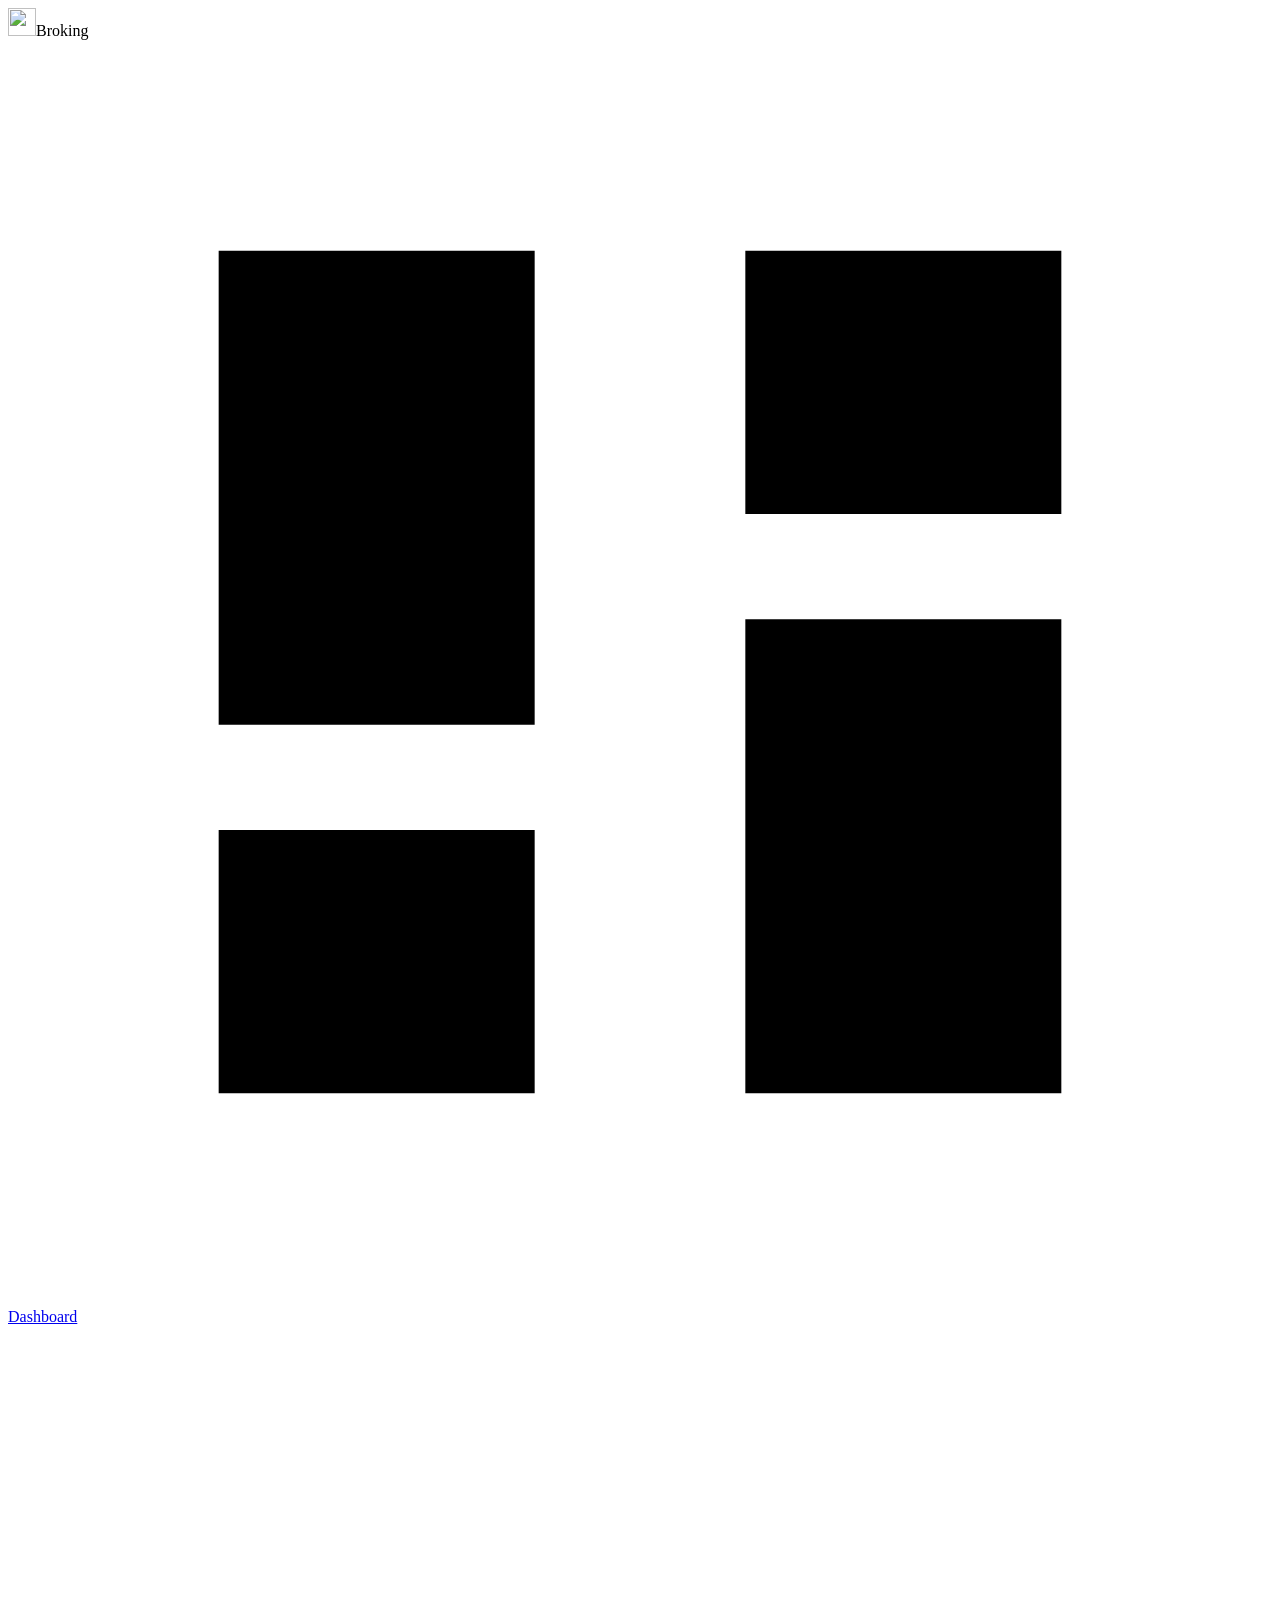
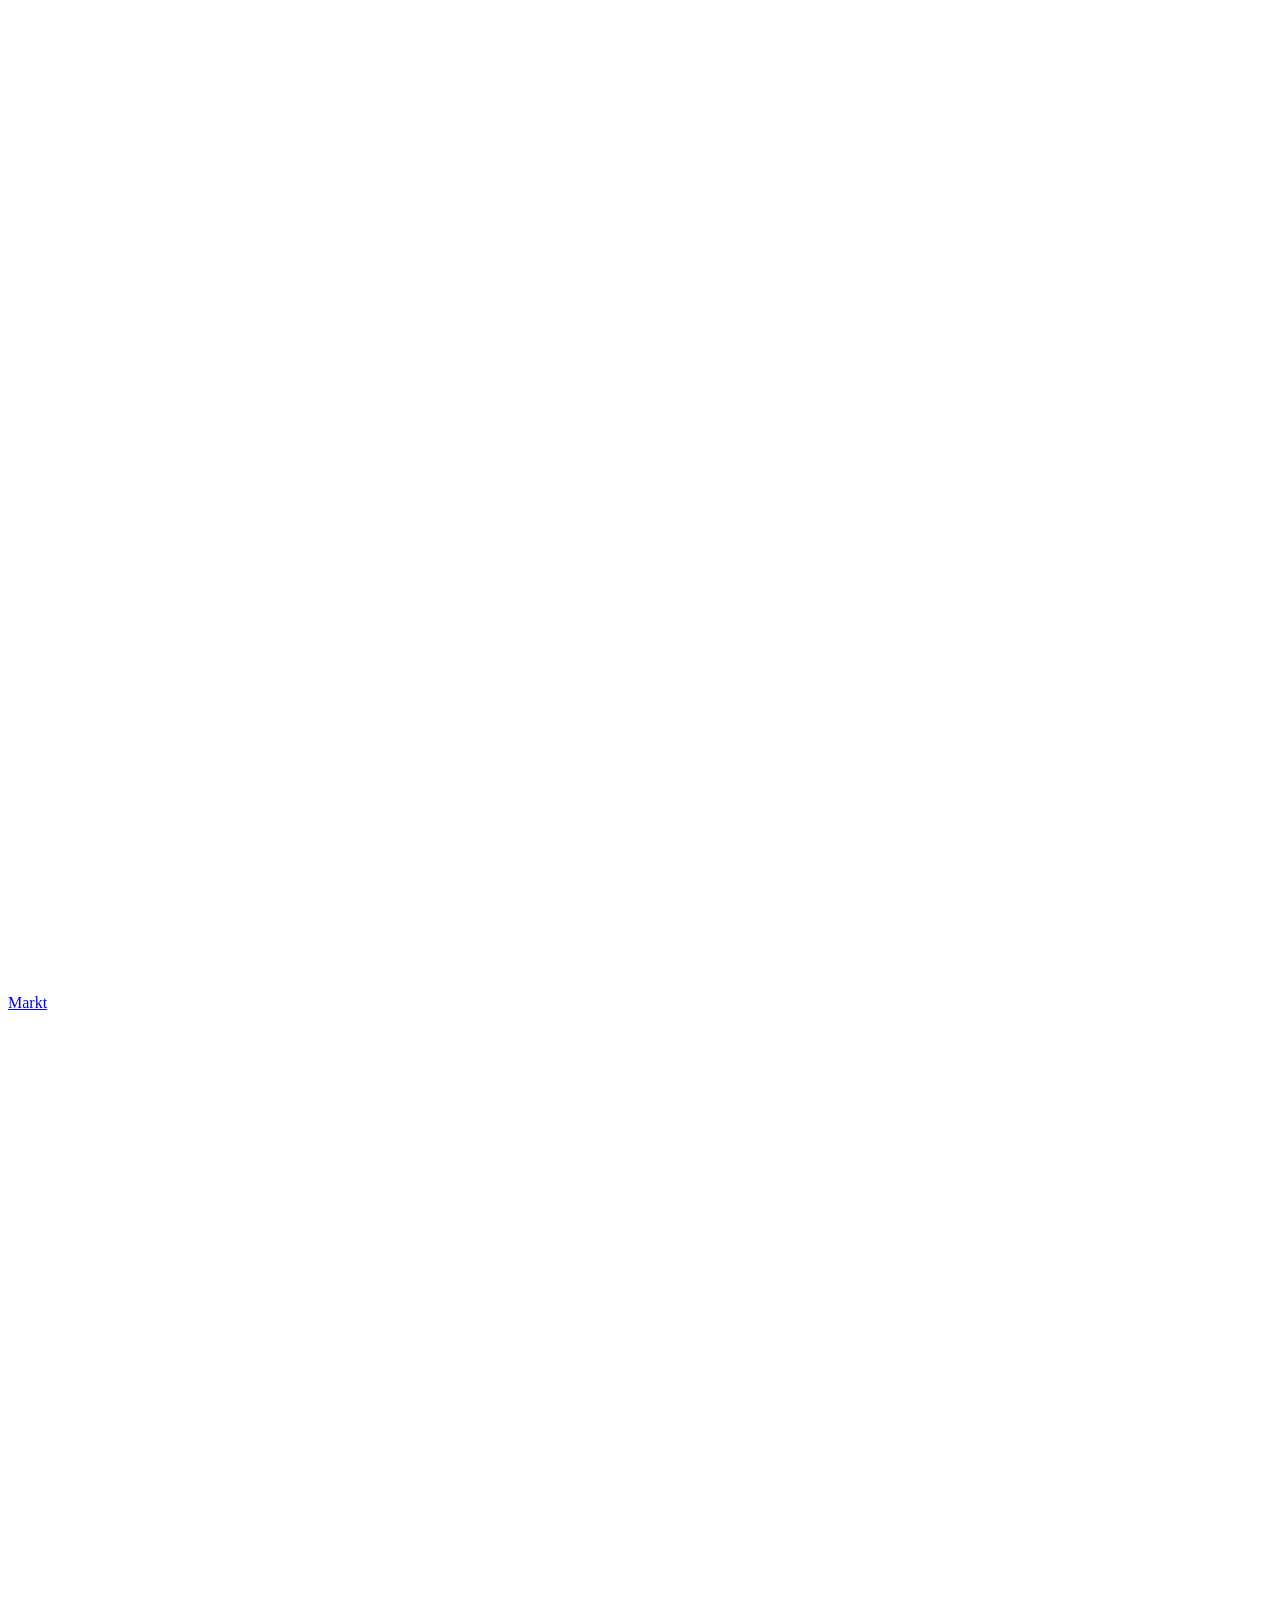
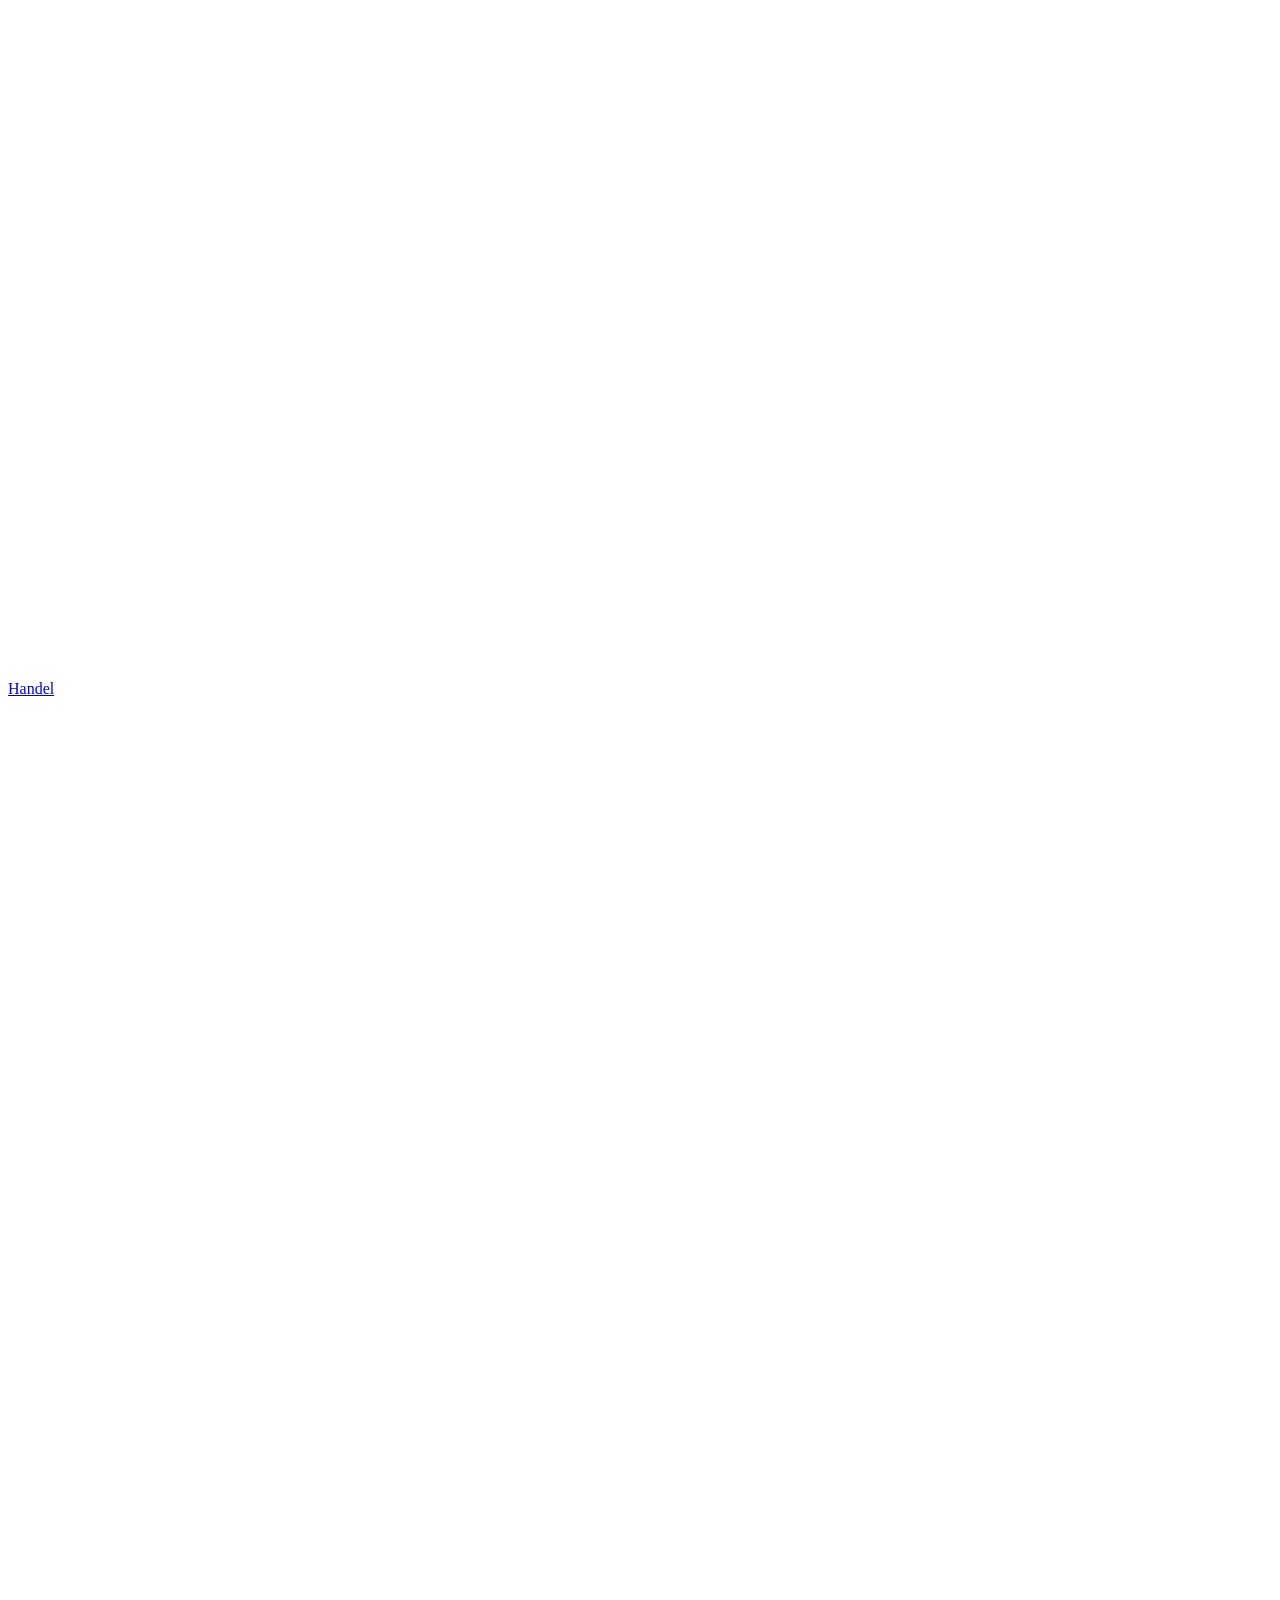
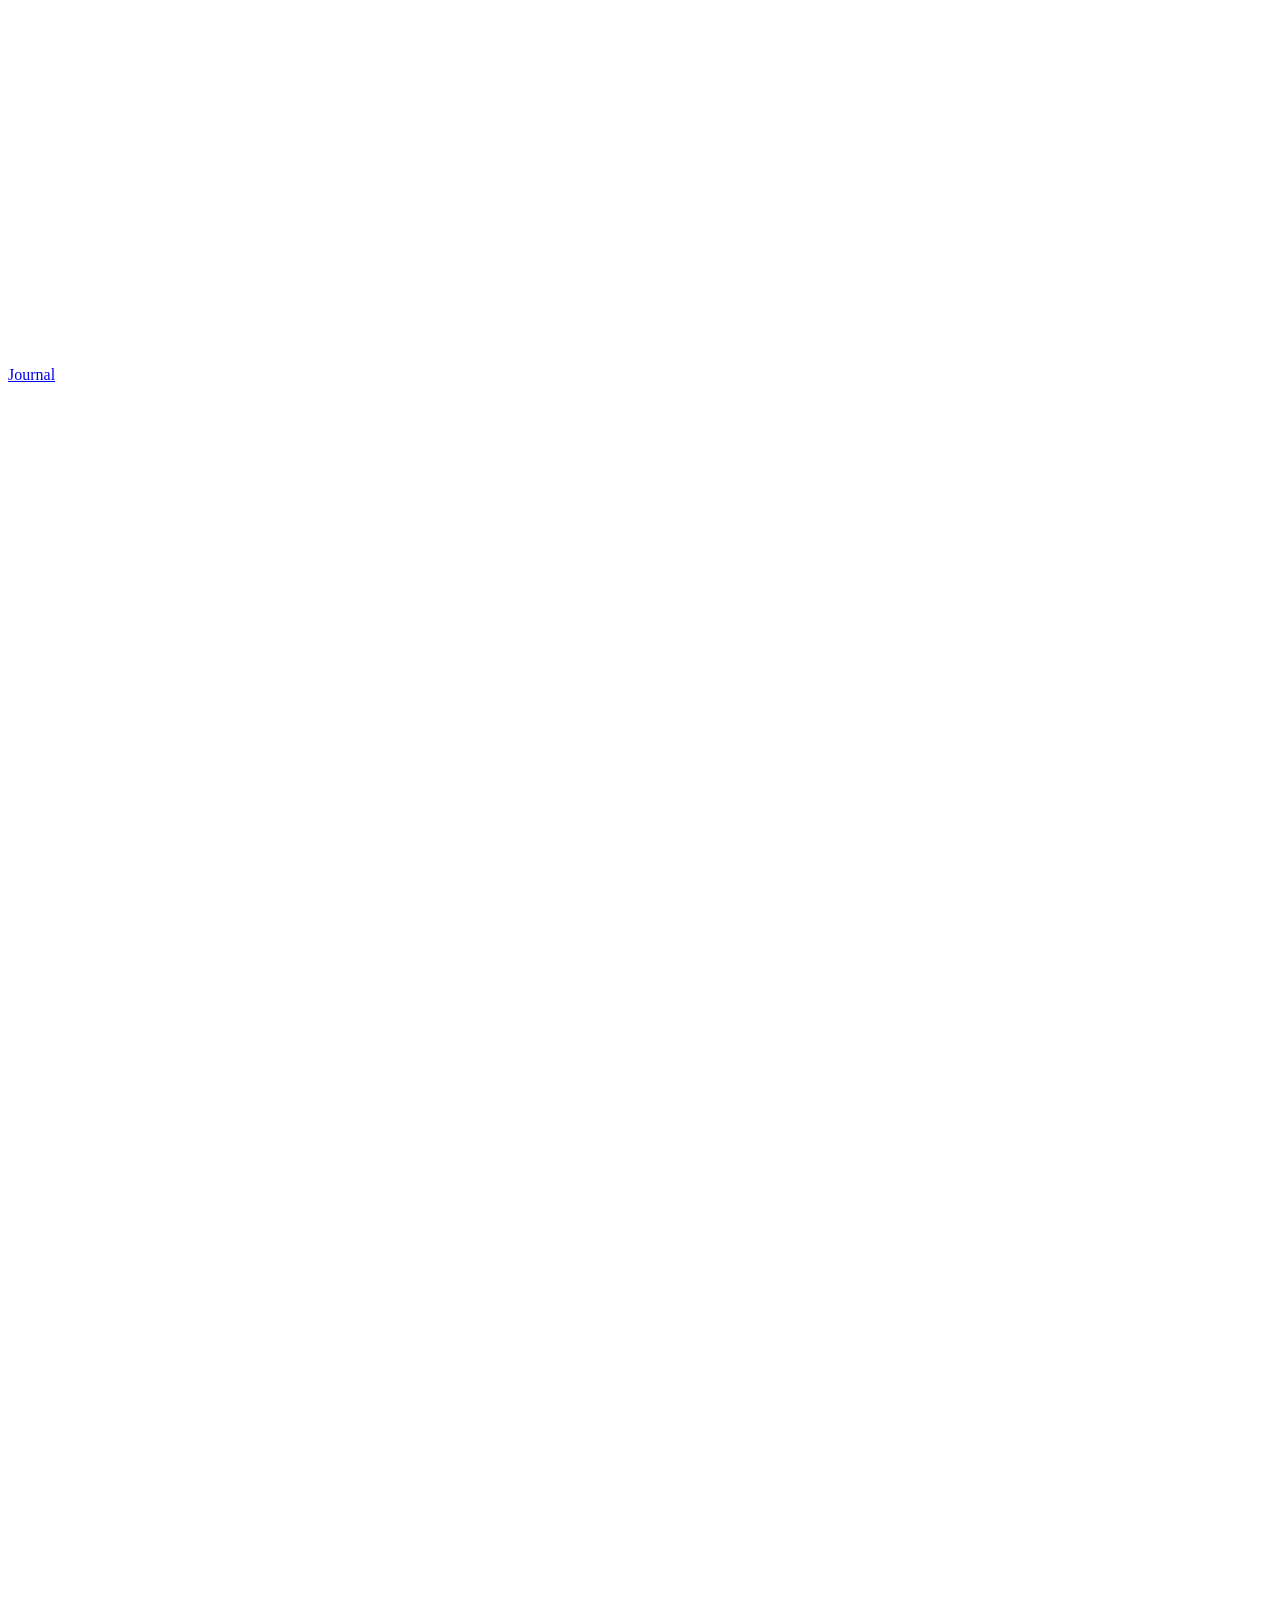
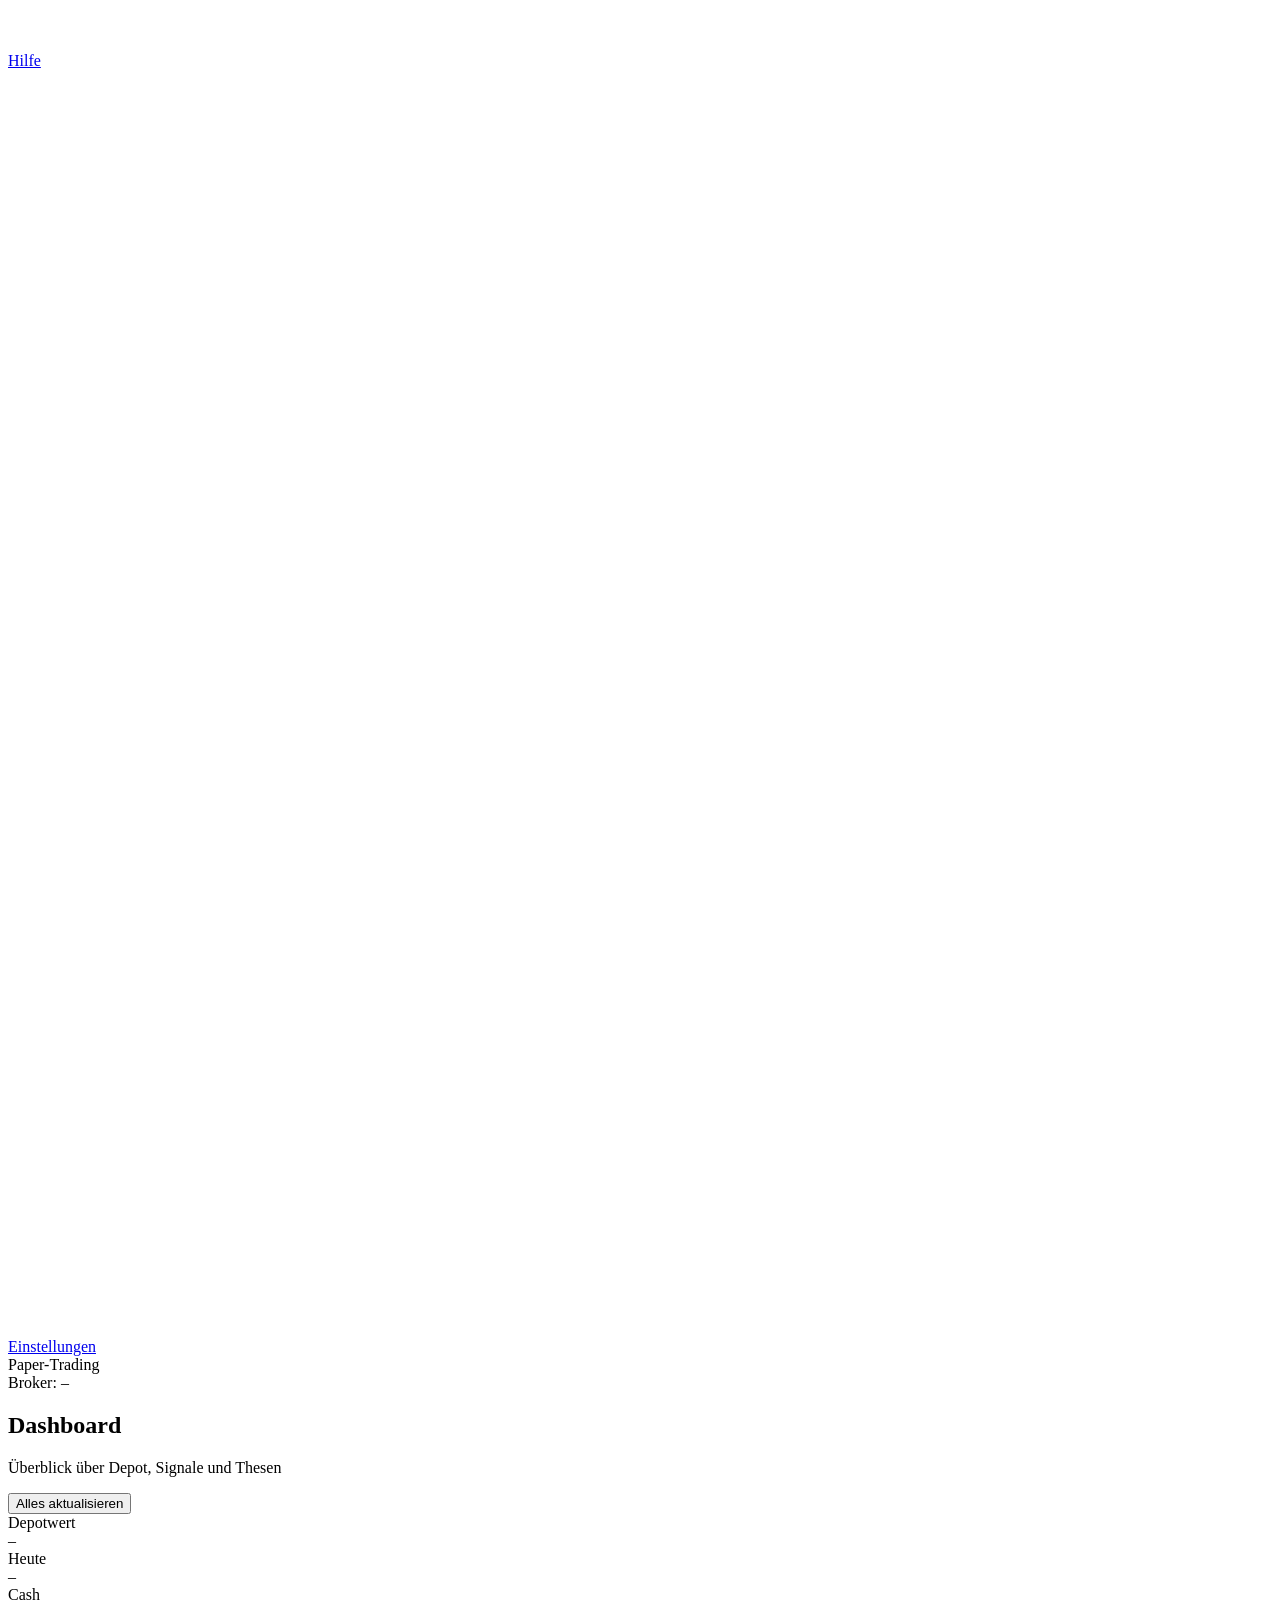
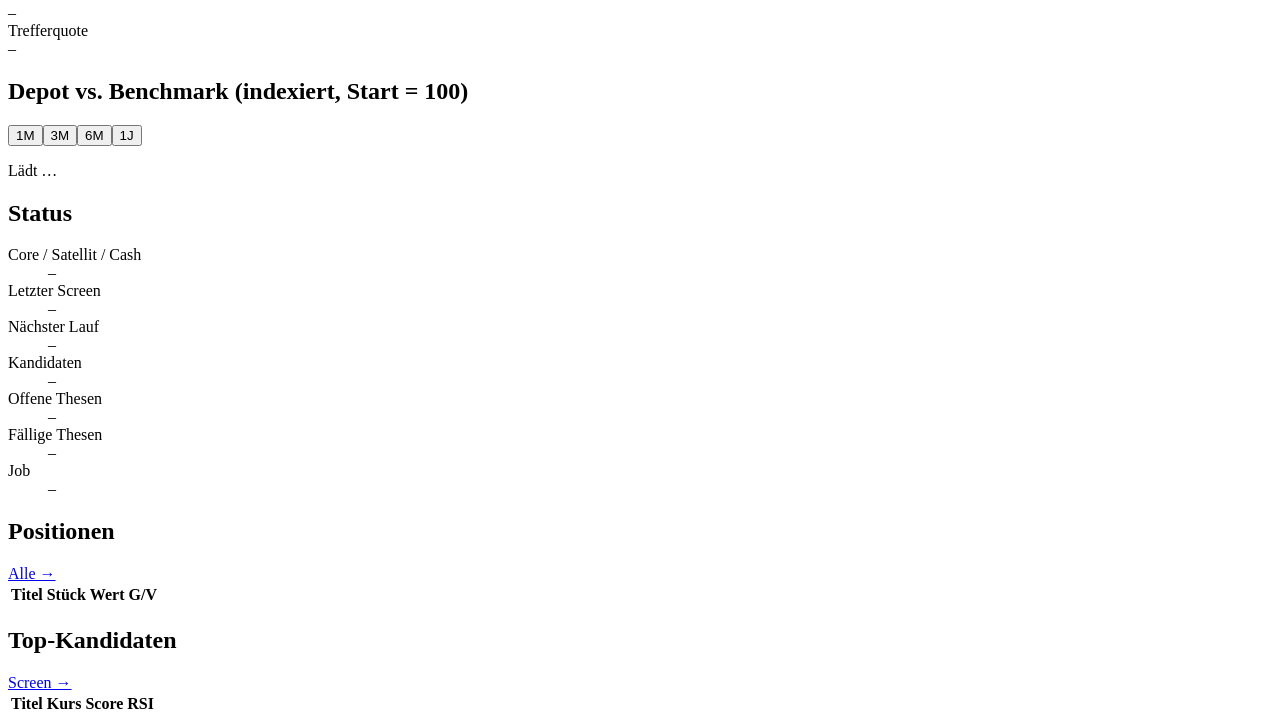
==== commit ff427569: "Broking 0.3.2: Schalter "automatisch buchen", schärferes Bewertungsraster, Hilfe-Seite - advisor.aut" ====
--- a/src/broking/web/static/index.html
+++ b/src/broking/web/static/index.html
@@ -16,6 +16,7 @@
       <a href="#markt" data-page="markt"><svg viewBox="0 0 24 24"><path d="M3 17l5-5 4 4 8-9M15 7h5v5" fill="none" stroke-width="2"/></svg><span>Markt</span></a>
       <a href="#handel" data-page="handel"><svg viewBox="0 0 24 24"><path d="M7 7h11l-3-3M17 17H6l3 3" fill="none" stroke-width="2"/></svg><span>Handel</span></a>
       <a href="#journal" data-page="journal"><svg viewBox="0 0 24 24"><path d="M6 3h11a2 2 0 012 2v16l-4-2-4 2-4-2-3 2V5a2 2 0 012-2zm2 5h8M8 12h8" fill="none" stroke-width="2"/></svg><span>Journal</span><b class="count" id="nav-due" hidden></b></a>
+      <a href="#hilfe" data-page="hilfe"><svg viewBox="0 0 24 24"><circle cx="12" cy="12" r="9" fill="none" stroke-width="2"/><path d="M9.5 9.5a2.5 2.5 0 114 2c-.9.6-1.5 1-1.5 2M12 17h.01" fill="none" stroke-width="2"/></svg><span>Hilfe</span></a>
       <a href="#einstellungen" data-page="einstellungen"><svg viewBox="0 0 24 24"><path d="M4 7h10M18 7h2M4 17h4M12 17h8" fill="none" stroke-width="2"/><circle cx="16" cy="7" r="2" fill="none" stroke-width="2"/><circle cx="10" cy="17" r="2" fill="none" stroke-width="2"/></svg><span>Einstellungen</span></a>
     </nav>
     <div class="sidebar-foot">
@@ -35,6 +36,14 @@
       <div class="notice" id="core-notice" hidden>
         <div id="core-notice-text"></div>
         <button class="btn primary" id="btn-core">Core auffüllen</button>
+      </div>
+      <div class="card" id="advisor-card" hidden>
+        <div class="card-head"><h2>Claude-Bewertung</h2><span class="muted small" id="adv-meta"></span></div>
+        <p id="adv-summary" class="adv-summary"></p>
+        <div class="table-wrap" id="adv-wrap"><table class="table" id="adv-table">
+          <thead><tr><th>Titel</th><th class="num">Kurs</th><th class="num">Stop</th><th class="num">Ziel</th><th class="num">Frist</th><th>Begründung</th><th></th></tr></thead>
+          <tbody></tbody></table></div>
+        <details class="rejects" id="adv-more" hidden><summary>Verworfen und ausgelassen</summary><div id="adv-rejects"></div></details>
       </div>
       <div class="kpis">
         <div class="kpi"><div class="kpi-label">Depotwert</div><div class="kpi-value" id="k-equity">–</div><div class="kpi-sub" id="k-equity-sub"></div></div>
@@ -137,6 +146,7 @@
             <label>Frist (Tage)<input name="horizon_days" type="number" min="1" max="90" value="10" required></label>
             <label>Quelle<input name="model" value="manuell" maxlength="60"></label>
           </div>
+          <input type="hidden" name="thesis_id">
           <label>Begründung (wird zur These)<textarea name="rationale" rows="3" required placeholder="Warum steigt der Titel innerhalb der Frist über das Ziel?"></textarea></label>
           <div class="ticket-sum" id="ticket-sum"></div>
           <div class="actions">
@@ -202,6 +212,78 @@
       <div class="card">
         <div class="card-head"><h2>Aktionsprotokoll</h2></div>
         <div class="table-wrap"><table class="table" id="action-table"><thead><tr><th>Zeit</th><th>Aktion</th><th>Details</th></tr></thead><tbody></tbody></table></div>
+      </div>
+    </section>
+
+    <!-- Hilfe -->
+    <section class="page" id="page-hilfe" hidden>
+      <header class="page-head"><div><h1>Hilfe</h1><p class="muted">Wie Broking arbeitet, was jeder Schalter tut und wo die Grenzen liegen</p></div></header>
+      <div class="help">
+        <div class="card">
+          <h2>Das Prinzip</h2>
+          <p>Broking ist ein <b>Paper-Depot</b>: Alles ist simuliert, mit Tagesschlusskursen von Yahoo Finance, Slippage und Bitpanda-Gebühren. Es fließt kein echtes Geld, und es gibt keine Verbindung zu einem Broker. Startkapital und Depot lassen sich in den Einstellungen zurücksetzen.</p>
+          <p><b>Core-Satellite:</b> Rund 75 % liegen als <b>Core</b> im ETF <code>EUNL.DE</code>. Er ist zugleich die Messlatte: Das Depot soll ihn schlagen. Rund 25 % sind der <b>Satellit</b>: höchstens 3 Swing-Positionen mit 2–8 Wochen Haltedauer, jede mit Stop-Loss und Ziel. Kein Day-Trading, keine Leerverkäufe.</p>
+          <p>Rechnen, Risiko und Ausführung macht deterministischer Code. Claude bewertet nur, was dieser Code vorbereitet, und rechnet nie selbst.</p>
+        </div>
+        <div class="card">
+          <h2>Der Tagesablauf</h2>
+          <ol>
+            <li><b>Kurse laden</b> (Yahoo, Cache pro Tag): US-Aktien, Xetra-Aktien und -ETFs, Krypto, dazu EURUSD.</li>
+            <li><b>Screen:</b> Filter nach Trend (Kurs über SMA 50/200), RSI-Band, Liquidität und Historie. Ergebnis ist die Kandidatenliste mit Score.</li>
+            <li><b>Thesen auswerten:</b> Fällige oder erreichte Thesen werden als Treffer oder Fehlschlag gewertet.</li>
+            <li><b>Depot abgleichen:</b> Limits, Stops und Ziele werden gegen die neuen Kurse geprüft, der Tageswert wird festgehalten.</li>
+            <li><b>Claude-Bewertung</b> (nur im ersten Lauf des Tages, wenn aktiviert und ein Token da ist): siehe unten.</li>
+          </ol>
+          <p>Der Zeitplan (Einstellungen) startet das Mo–Fr zu den eingetragenen Uhrzeiten. „Alles aktualisieren“ im Dashboard startet denselben Ablauf von Hand.</p>
+        </div>
+        <div class="card">
+          <h2>Claude-Bewertung</h2>
+          <p>Python wählt die Top-Kandidaten aus dem Screen aus und berechnet je Titel Kurs, ATR, Stop (1,5 × ATR unter Kurs), Ziel (3 × ATR über Kurs, also Chance/Risiko 2:1) und die zulässige Stückzahl. Claude bekommt diese Fakten plus Depot, offene Thesen und die letzten Treffer/Fehlschläge und wählt höchstens so viele Käufe, wie Satellit-Plätze frei sind, <b>oder keinen</b>.</p>
+          <p><b>Bewertungsraster:</b> Trend intakt (Kurs über SMA 50 über SMA 200), Momentum positiv, RSI bevorzugt 50–70, nicht weit über der SMA 50, ausreichend Volumen, Chance/Risiko mindestens 2:1, keine doppelten Wetten, kein Wiederholen zuletzt gescheiterter Muster.</p>
+          <p><b>Grenzen:</b> Claude sieht keine Nachrichten, Quartalszahlen oder Termine. Es hat keine Werkzeuge und kein Internet, nur die gelieferten Zahlen. Jeder Vorschlag wird danach von Python geprüft (Titel in der Liste, Stop &lt; Kurs &lt; Ziel, Frist 10–56 Tage, freie Plätze) und als <b>These</b> ins Journal geschrieben. Die Trefferquote je Modell zeigt dir, ob die Bewertung etwas taugt.</p>
+        </div>
+        <div class="card">
+          <h2>Automatisch buchen (Schalter)</h2>
+          <p><b>Aus (Standard):</b> Die Vorschläge stehen im Dashboard. Du öffnest das Ticket, prüfst und sendest die Order selbst.</p>
+          <p><b>An:</b> Nach der Bewertung bucht die App jeden Vorschlag selbst als <b>Paper-Order</b>. Sie nutzt dafür genau dieselbe Strecke wie dein Ticket:</p>
+          <ul>
+            <li>These steht vor der Order im Journal.</li>
+            <li>Limit = letzter Schlusskurs, höchstens 3 % Abweichung; Kurse über 4 Tage alt werden abgelehnt.</li>
+            <li>Bracket-Order mit Stop-Loss und Ziel.</li>
+            <li><code>risk_check</code> prüft Positionsgröße, Risiko je Trade, Tagesverlust, Drawdown, Mindestorder, Gebühren, Börsenzeiten und die Zahl der Satellit-Positionen.</li>
+          </ul>
+          <p><b>Lehnt eine Prüfung ab,</b> wird die Order nicht umgebaut. Der Grund steht im Bericht („abgelehnt“), die These bleibt als Prognose im Journal, und du kannst sie bei Bedarf selbst über das Ticket freigeben.</p>
+          <p><b>Was der Schalter nie tut:</b> verkaufen, den Core auffüllen, Stops ändern, Limits lockern oder echtes Geld bewegen. Verkäufe laufen nur über Stop, Ziel oder dich. Dies ist ein Test für Phase 1: Beobachte die Trefferquote, bevor du irgendetwas Echtes erwägst.</p>
+        </div>
+        <div class="card">
+          <h2>Schutzmechanismen</h2>
+          <ul>
+            <li><b>Stop ist Pflicht</b> bei jeder Satellit-Order.</li>
+            <li><b>Risiko-Limits</b> (Einstellungen): maximale Position, Risiko je Trade, Tagesverlust, Drawdown, Gebühren-Anteil.</li>
+            <li><b>Nur Titel aus dem Universum</b> in EUR oder USD; neue Titel trägst du selbst ein.</li>
+            <li><b>Token</b> liegt nur auf dem Umbrel, wird nie angezeigt und nur als Umgebungsvariable an Claude übergeben.</li>
+            <li><b>Aktionsprotokoll</b> (Journal) hält jede Order, jeden Lauf und jede Ablehnung fest, auch die automatischen.</li>
+          </ul>
+        </div>
+        <div class="card">
+          <h2>Bereiche der App</h2>
+          <dl class="facts">
+            <div><dt>Dashboard</dt><dd>Depotwert, Vergleich mit Benchmark, Claude-Bewertung, Positionen, Top-Kandidaten, Status</dd></div>
+            <div><dt>Markt</dt><dd>Screen-Ergebnis, Kurs-Chart mit SMA 50/200, Ticket oder These zum gewählten Titel</dd></div>
+            <div><dt>Handel</dt><dd>Order-Ticket mit Prüfung, Positionen schließen, Orders stornieren</dd></div>
+            <div><dt>Journal</dt><dd>Thesen, Trefferquote je Modell, Aktionsprotokoll</dd></div>
+            <div><dt>Einstellungen</dt><dd>Depot zurücksetzen, Aufteilung, Limits, Screen, Universum, Zeitplan, Claude (Token, Modell, Automatik)</dd></div>
+          </dl>
+        </div>
+        <div class="card">
+          <h2>Wenn etwas nicht klappt</h2>
+          <ul>
+            <li><b>„Kurs ist N Tage alt“:</b> Erst „Alles aktualisieren“ oder „Kurse laden + Screen“.</li>
+            <li><b>Keine Claude-Bewertung:</b> Token hinterlegt, Schalter „bewerten“ aktiv, Zeitplan an? Die Bewertung läuft nur im ersten Zeitplan-Lauf des Tages oder über „Jetzt bewerten“.</li>
+            <li><b>Vorschlag abgelehnt:</b> Der Grund steht im Dashboard unter „Verworfen und ausgelassen“ bzw. an der Zeile. Häufig: Börse zu, Limit erreicht, zu wenig Cash oder kein freier Satellit-Platz.</li>
+            <li><b>Pillen „CLI fehlt“:</b> Die App läuft ohne Claude-Programm; das Image muss neu installiert werden.</li>
+          </ul>
+        </div>
       </div>
     </section>
 
@@ -262,6 +344,38 @@
           <label>Uhrzeiten (HH:MM, kommagetrennt, <span id="sched-tz"></span>)<input name="schedule_times"></label>
           <div class="actions"><button class="btn primary" type="submit">Speichern</button><span id="settings-msg" class="small"></span></div>
         </form>
+        <div class="card" id="advisor-settings">
+          <div class="card-head"><h2>Claude (Morgenbewertung)</h2><span class="pill" id="adv-pill">–</span></div>
+          <p class="small">Nach dem ersten Lauf des Tages bewertet Claude die Top-Kandidaten und schlägt bis zu drei
+            Satellit-Käufe vor. Jeder Vorschlag wird als These im Journal angelegt. Standardmäßig kaufst nur du,
+            über „Ticket öffnen“ im Dashboard – mit dem Schalter „automatisch buchen“ übernimmt das die App (siehe Hilfe). Das zählt gegen das Nutzungslimit deines Claude-Abos.</p>
+          <form id="token-form" autocomplete="off">
+            <h3>Token</h3>
+            <p class="muted small">Im Terminal <code>claude setup-token</code> ausführen und das Token hier einfügen. Es wird nur auf dem Umbrel
+              gespeichert und nie wieder angezeigt.</p>
+            <div class="form-row">
+              <label>Token<input name="token" type="password" placeholder="sk-ant-…" autocomplete="off" spellcheck="false"></label>
+              <button class="btn primary" type="submit">Speichern</button>
+              <button class="btn danger" type="button" id="btn-token-delete">Entfernen</button>
+            </div>
+            <span id="token-msg" class="small"></span>
+          </form>
+          <form id="advisor-form">
+            <h3>Lauf</h3>
+            <label class="check"><input type="checkbox" name="enabled"> Jeden Morgen nach dem ersten Zeitplan-Lauf bewerten</label>
+            <label class="check"><input type="checkbox" name="auto_trade"> Vorschläge automatisch als Paper-Order buchen (ohne Rückfrage)</label>
+            <p class="muted small" id="auto-hint">Aus: Vorschläge warten im Dashboard auf deine Freigabe. An: Jeder Vorschlag geht durch dieselben Prüfungen wie ein Ticket und wird bei Erfolg sofort gebucht. Nur Käufe, nur Paper.</p>
+            <div class="form-grid two">
+              <label>Modell<select name="model"><option value="sonnet">Sonnet</option><option value="opus">Opus</option><option value="haiku">Haiku</option></select></label>
+              <label>Kandidaten<input name="top_n" type="number" min="1" max="20"></label>
+            </div>
+            <div class="actions">
+              <button class="btn primary" type="submit">Speichern</button>
+              <button class="btn" type="button" id="btn-advise">Jetzt bewerten</button>
+              <span id="advisor-msg" class="small"></span>
+            </div>
+          </form>
+        </div>
       </div>
     </section>
   </main>
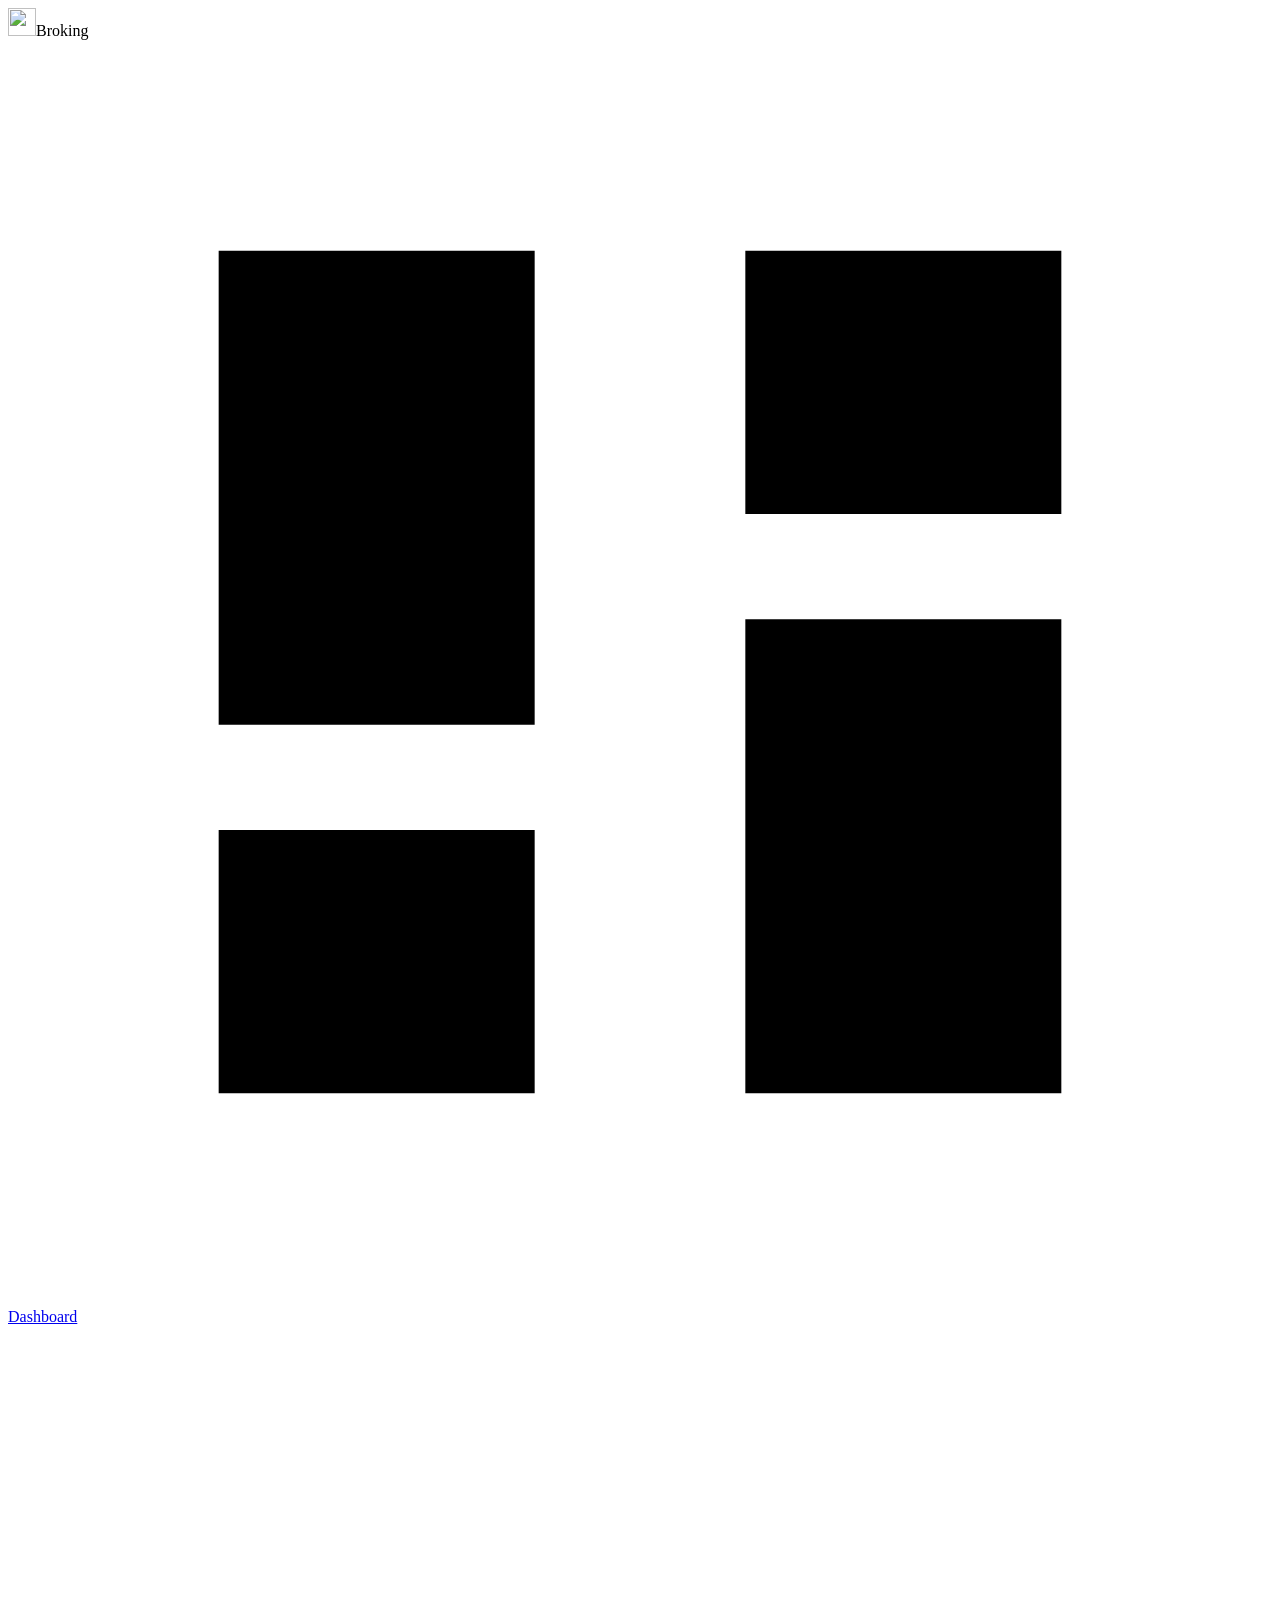
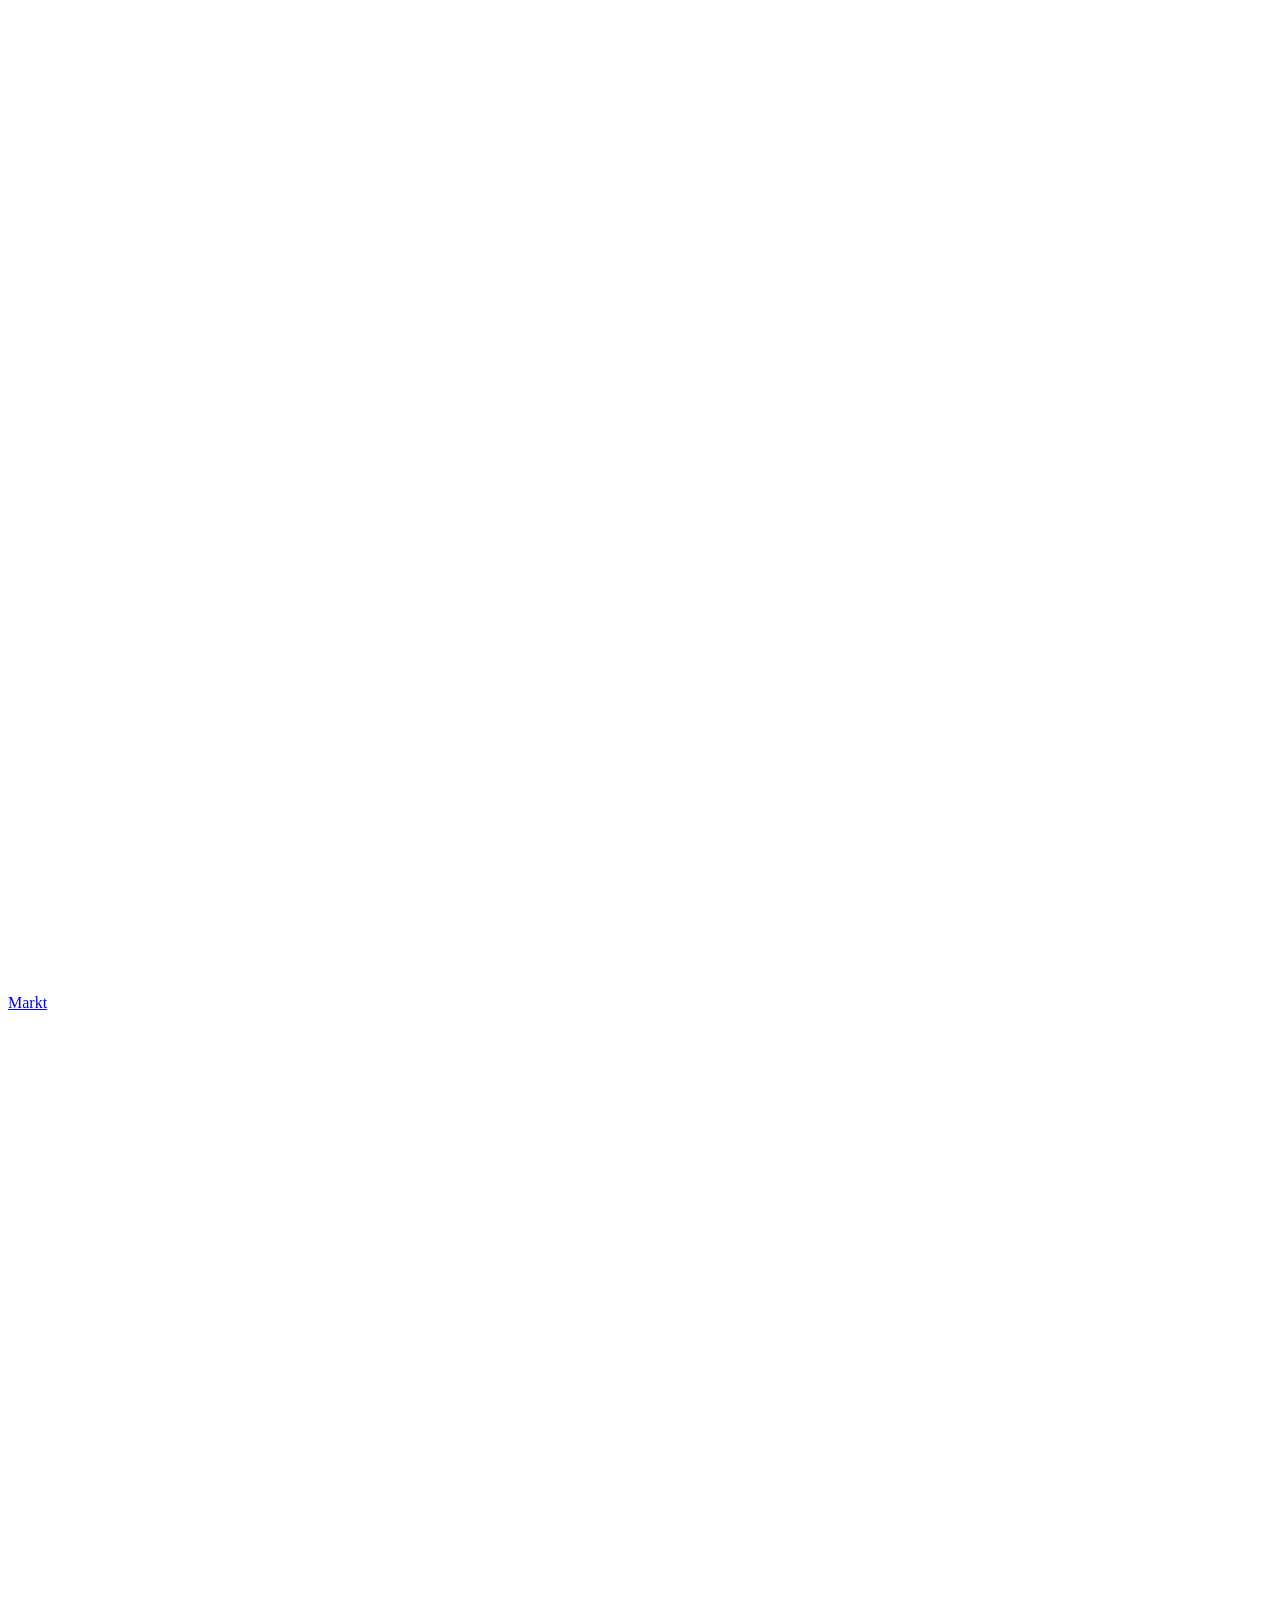
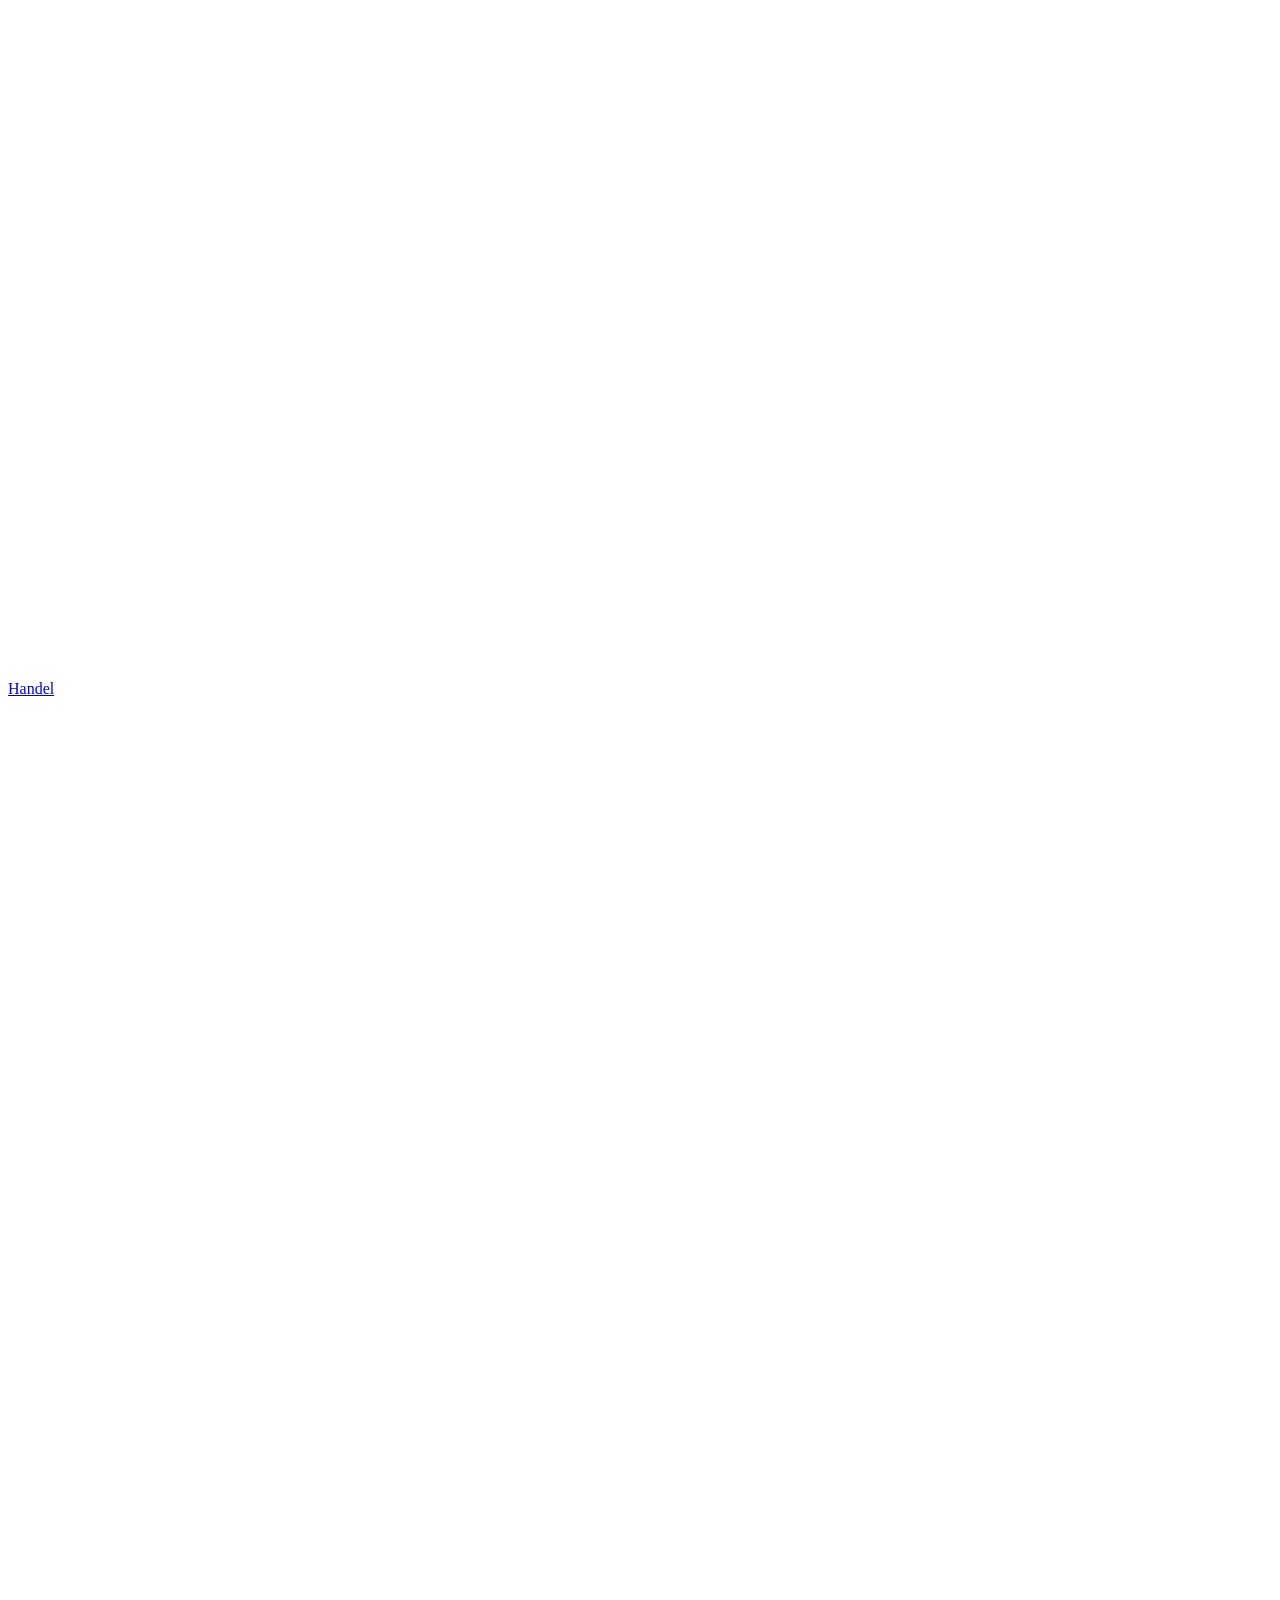
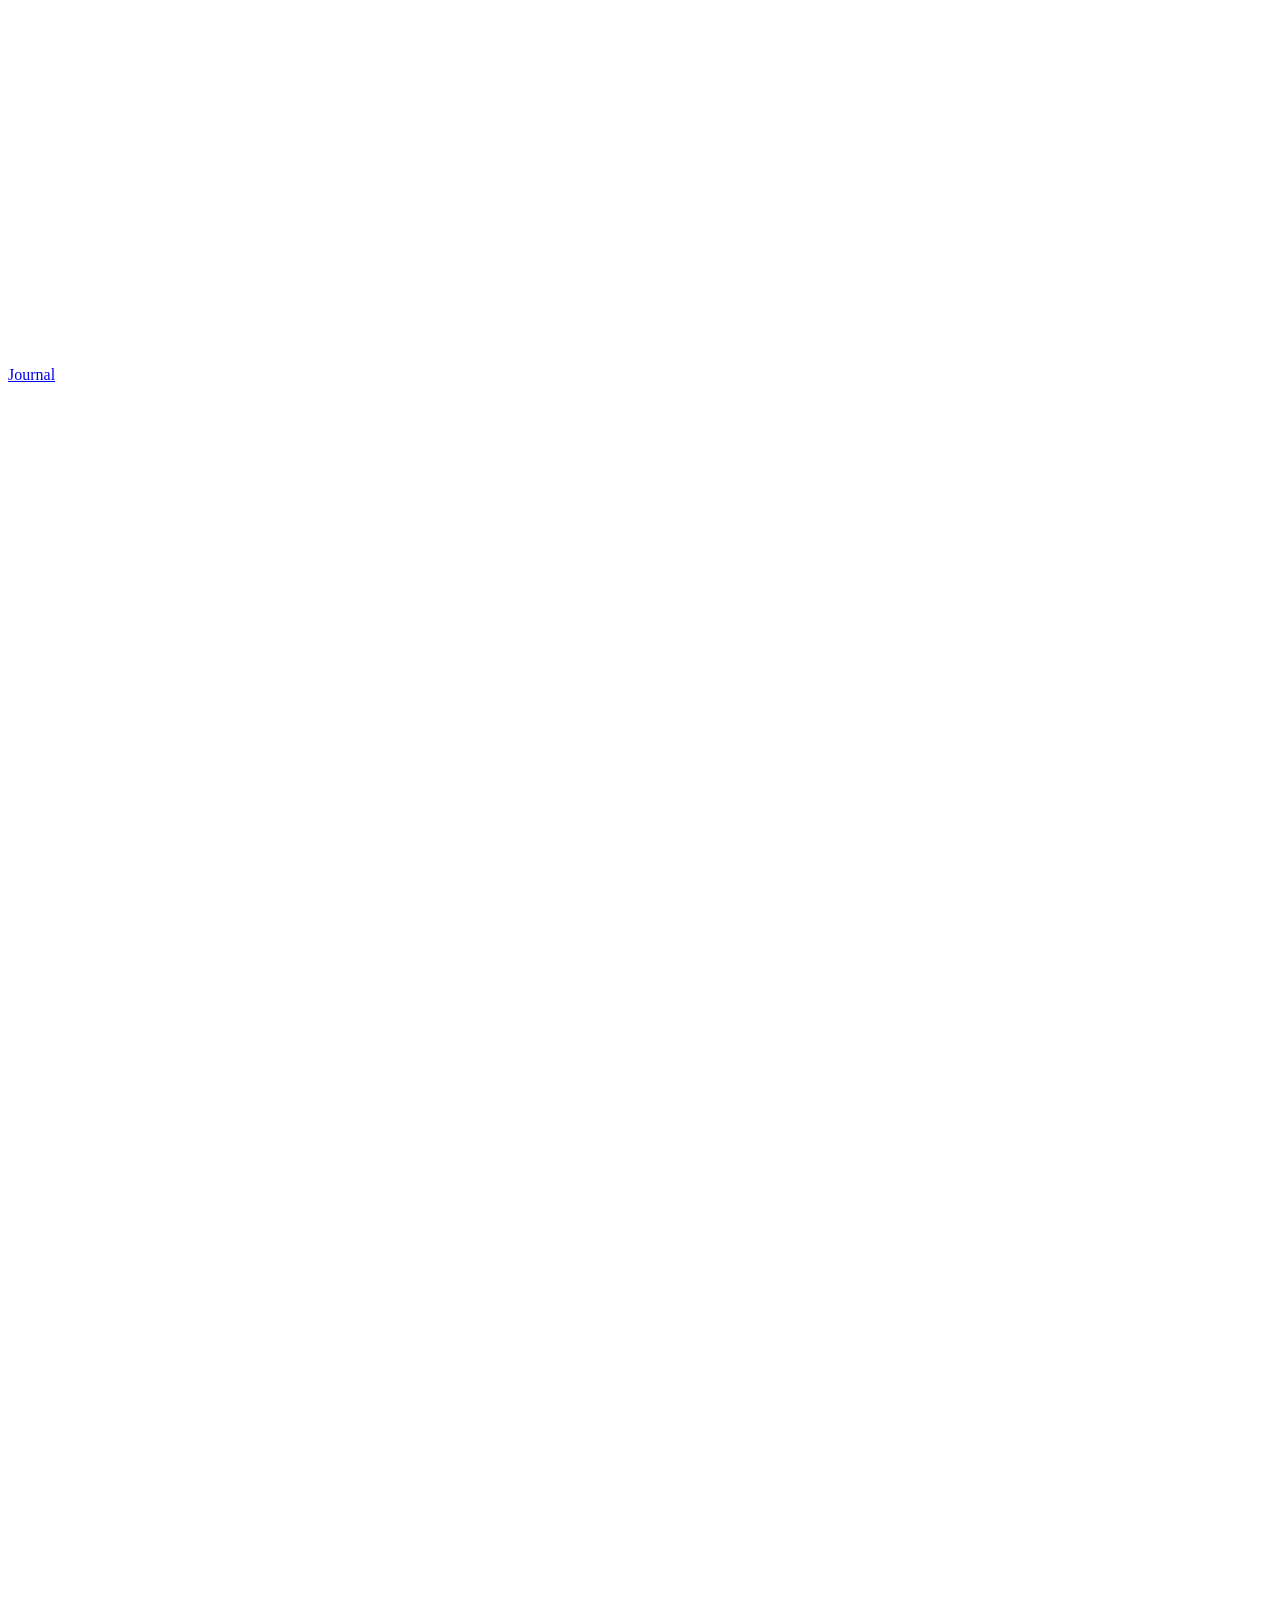
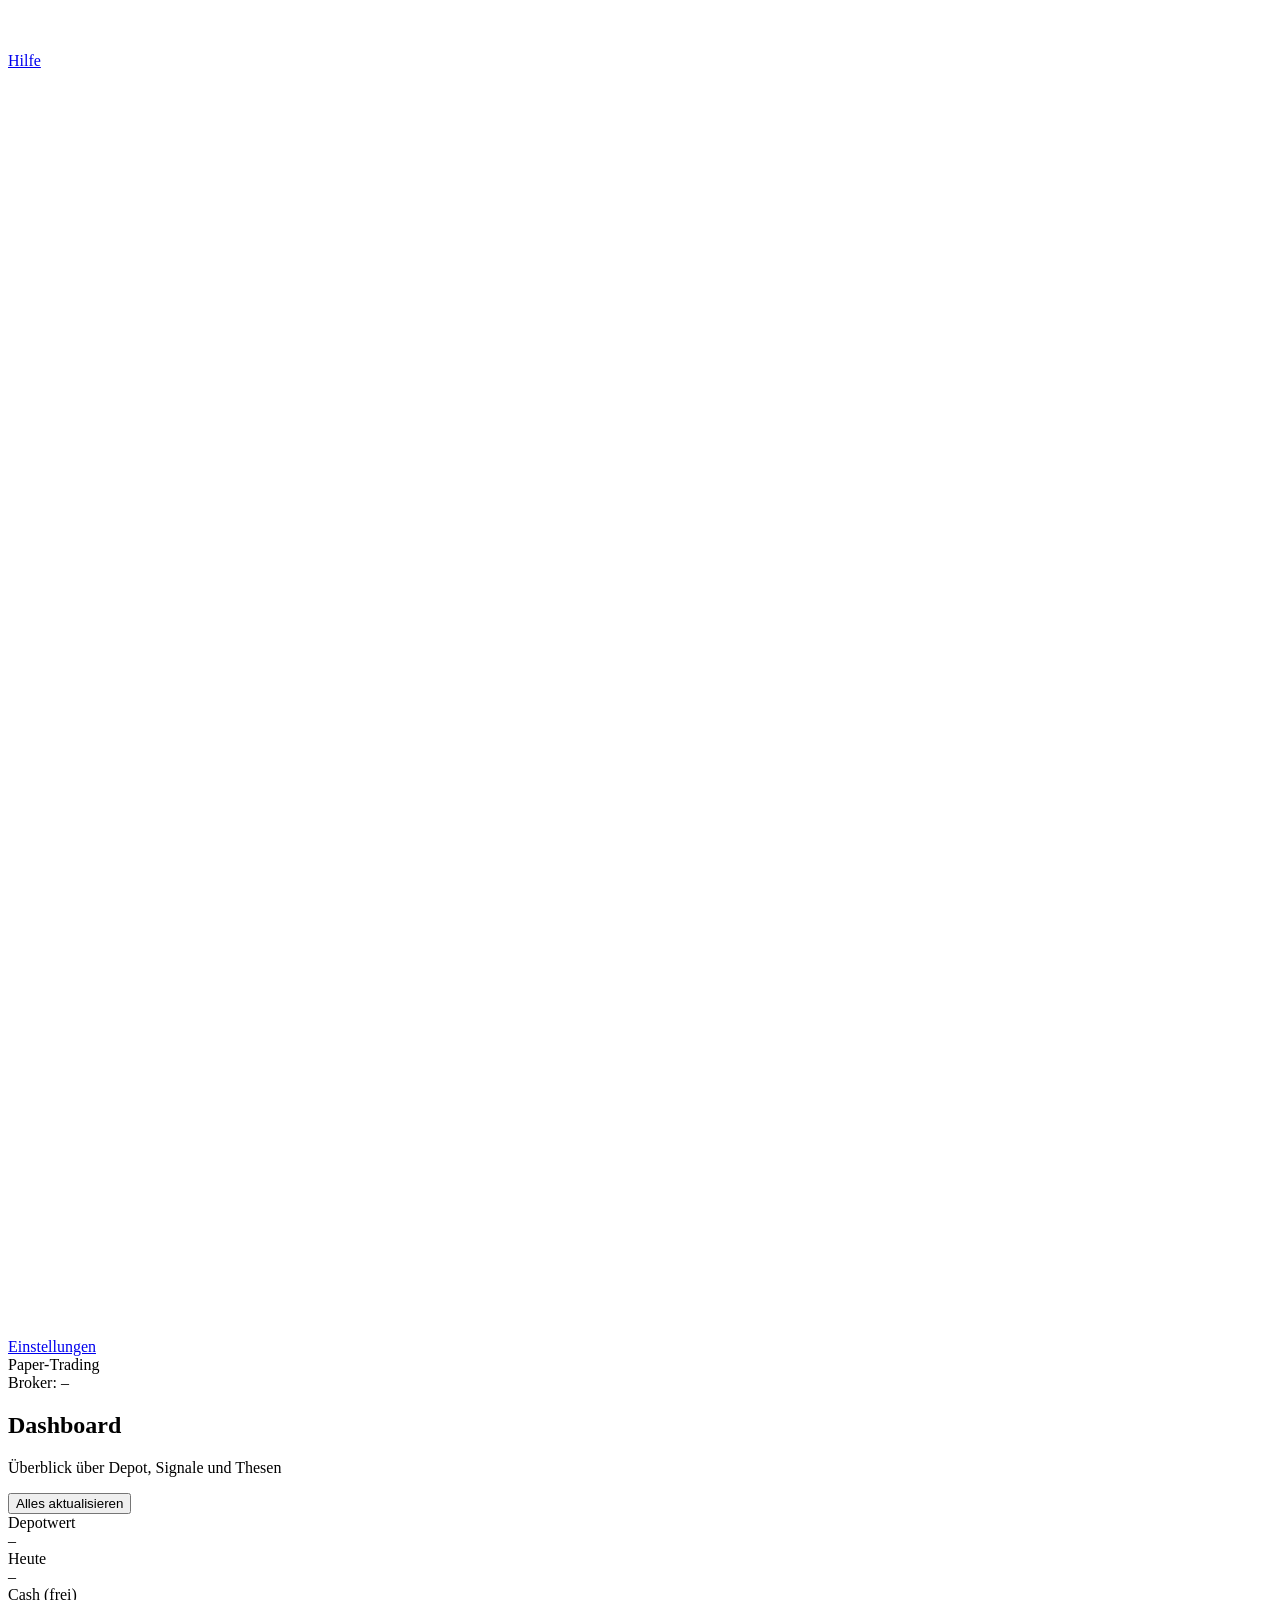
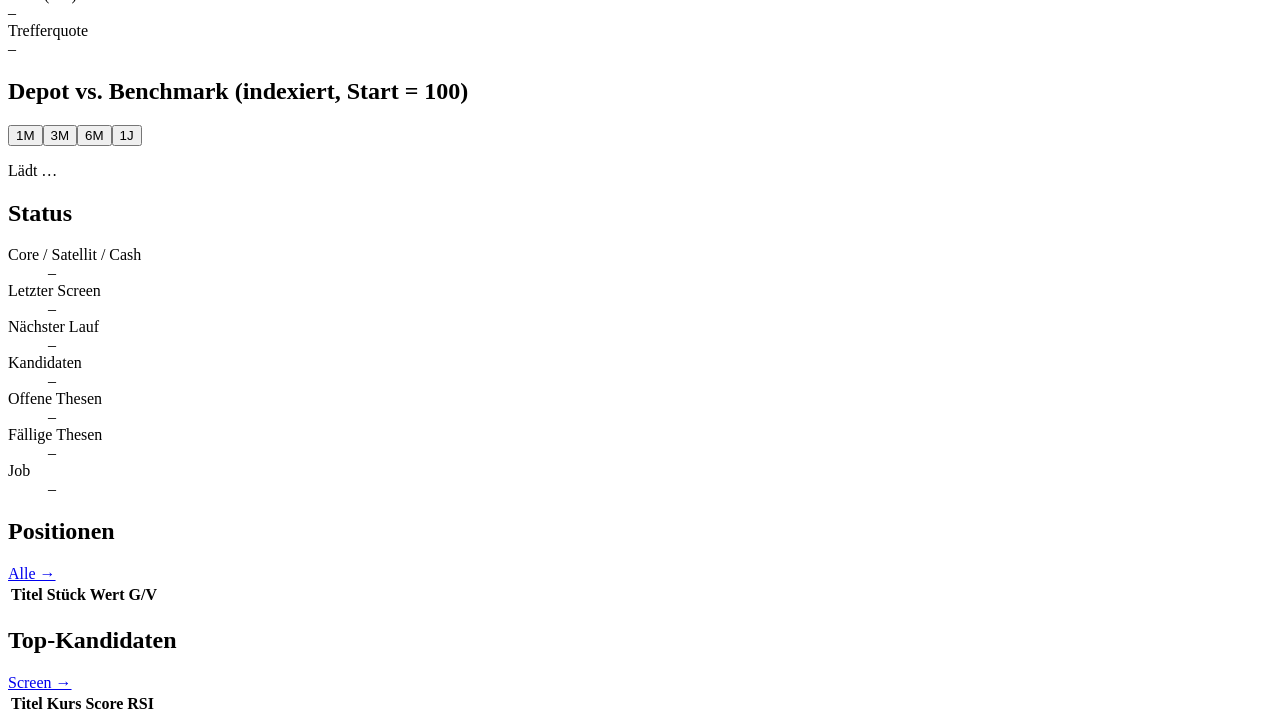
==== commit 66bdce7c: "Broking 0.3.4: Handy-Oberfläche Menü als beschriftete Leiste unten, Kennzahlen zuerst, Claude-Vorsch" ====
--- a/src/broking/web/static/index.html
+++ b/src/broking/web/static/index.html
@@ -33,6 +33,12 @@
         <div><h1>Dashboard</h1><p class="muted" id="dash-sub">Überblick über Depot, Signale und Thesen</p></div>
         <div class="actions"><button class="btn" data-run="all">Alles aktualisieren</button></div>
       </header>
+      <div class="kpis">
+        <div class="kpi"><div class="kpi-label">Depotwert</div><div class="kpi-value" id="k-equity">–</div><div class="kpi-sub" id="k-equity-sub"></div></div>
+        <div class="kpi"><div class="kpi-label">Heute</div><div class="kpi-value" id="k-day">–</div><div class="kpi-sub" id="k-day-sub"></div></div>
+        <div class="kpi"><div class="kpi-label">Cash (frei)</div><div class="kpi-value" id="k-cash">–</div><div class="kpi-sub" id="k-cash-sub"></div></div>
+        <div class="kpi"><div class="kpi-label">Trefferquote</div><div class="kpi-value" id="k-hit">–</div><div class="kpi-sub" id="k-hit-sub"></div></div>
+      </div>
       <div class="notice" id="core-notice" hidden>
         <div id="core-notice-text"></div>
         <button class="btn primary" id="btn-core">Core auffüllen</button>
@@ -40,16 +46,8 @@
       <div class="card" id="advisor-card" hidden>
         <div class="card-head"><h2>Claude-Bewertung</h2><span class="muted small" id="adv-meta"></span></div>
         <p id="adv-summary" class="adv-summary"></p>
-        <div class="table-wrap" id="adv-wrap"><table class="table" id="adv-table">
-          <thead><tr><th>Titel</th><th class="num">Kurs</th><th class="num">Stop</th><th class="num">Ziel</th><th class="num">Frist</th><th>Begründung</th><th></th></tr></thead>
-          <tbody></tbody></table></div>
+        <div class="props" id="adv-wrap"></div>
         <details class="rejects" id="adv-more" hidden><summary>Verworfen und ausgelassen</summary><div id="adv-rejects"></div></details>
-      </div>
-      <div class="kpis">
-        <div class="kpi"><div class="kpi-label">Depotwert</div><div class="kpi-value" id="k-equity">–</div><div class="kpi-sub" id="k-equity-sub"></div></div>
-        <div class="kpi"><div class="kpi-label">Heute</div><div class="kpi-value" id="k-day">–</div><div class="kpi-sub" id="k-day-sub"></div></div>
-        <div class="kpi"><div class="kpi-label">Cash</div><div class="kpi-value" id="k-cash">–</div><div class="kpi-sub" id="k-cash-sub"></div></div>
-        <div class="kpi"><div class="kpi-label">Trefferquote</div><div class="kpi-value" id="k-hit">–</div><div class="kpi-sub" id="k-hit-sub"></div></div>
       </div>
       <div class="grid g-2-1">
         <div class="card">
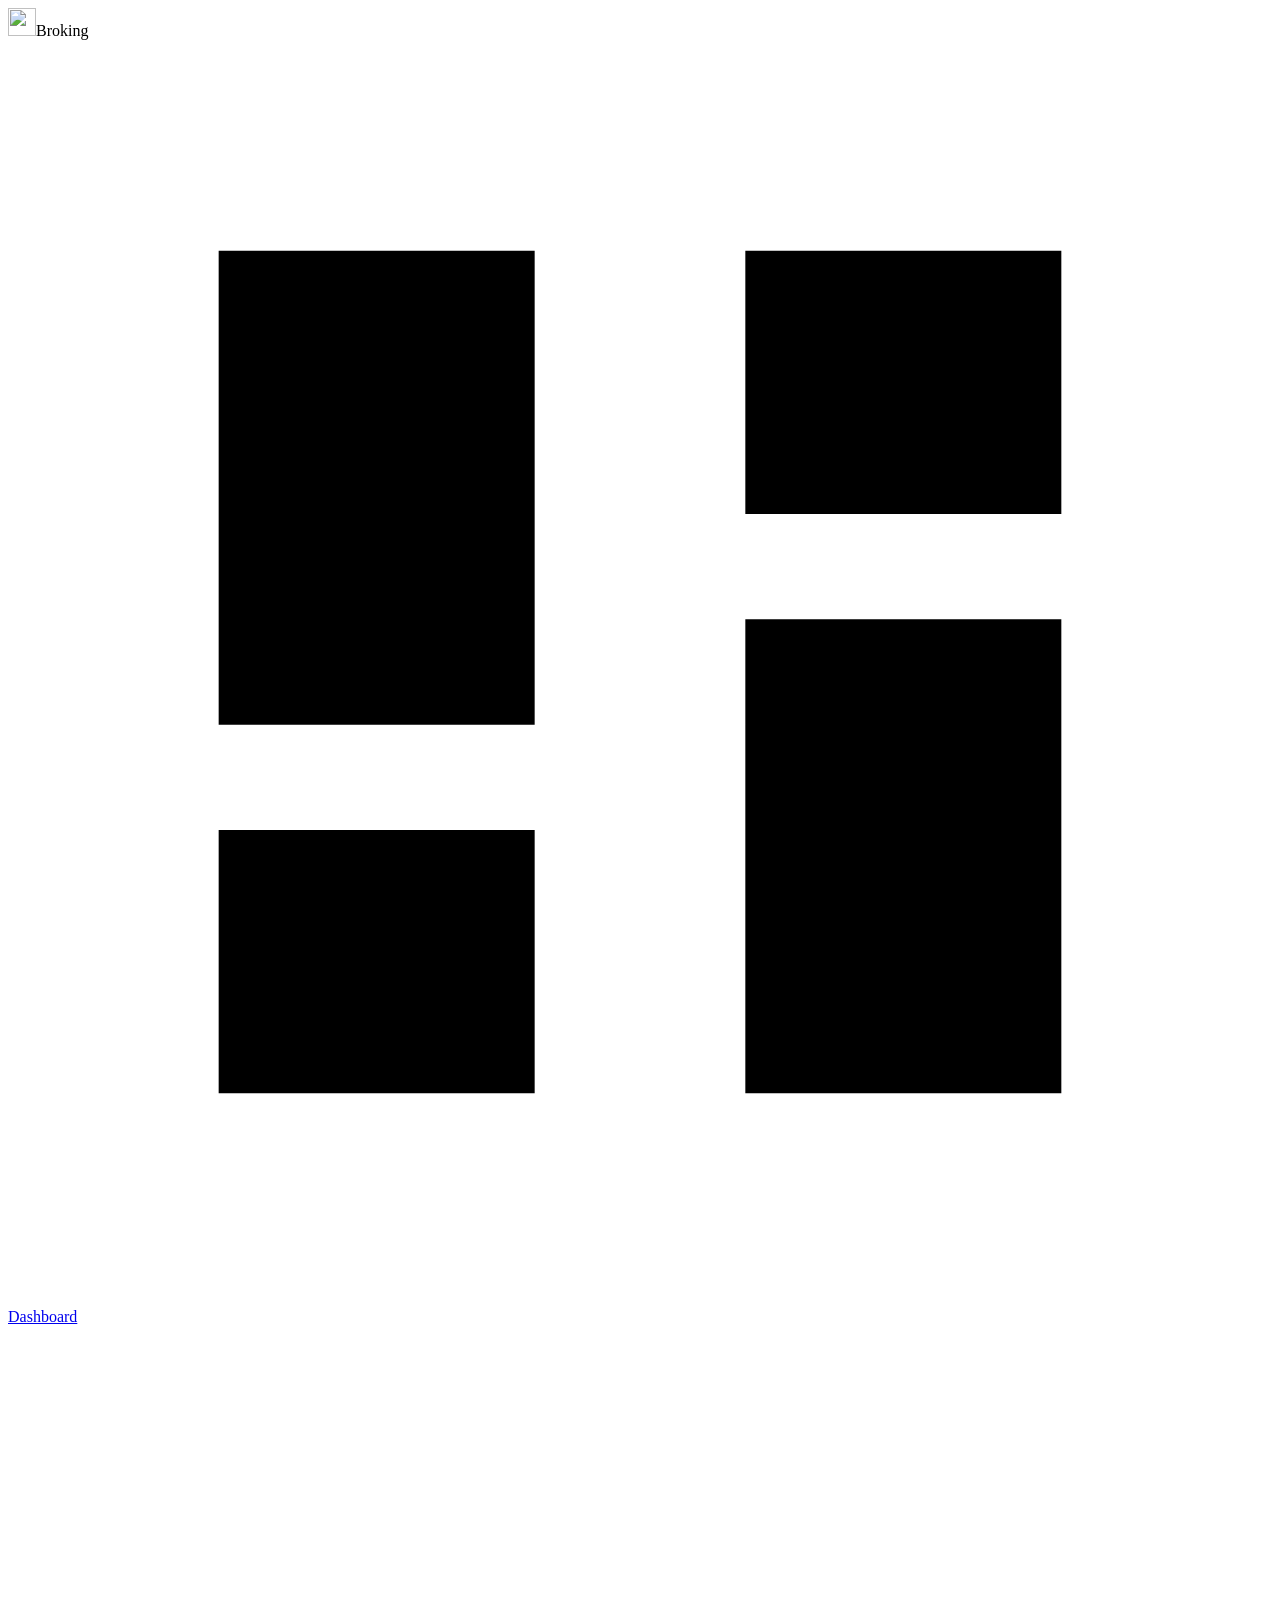
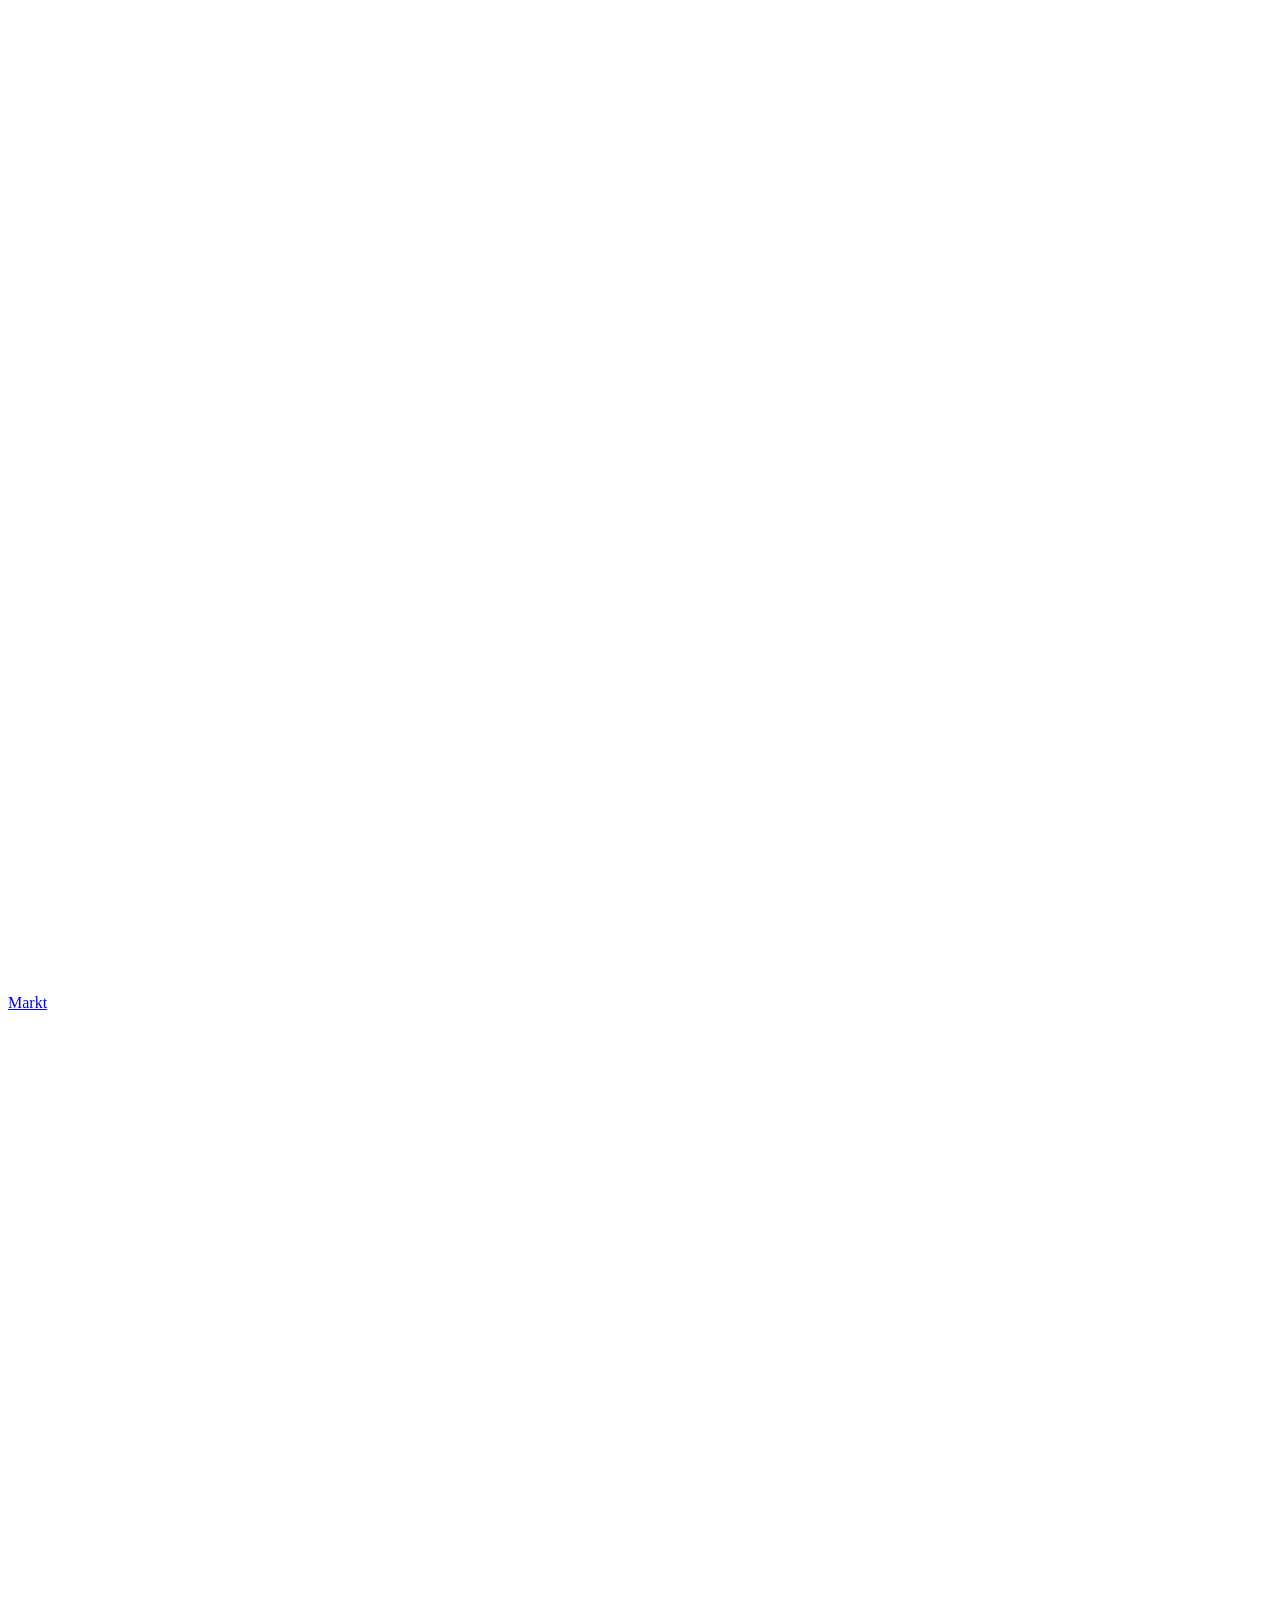
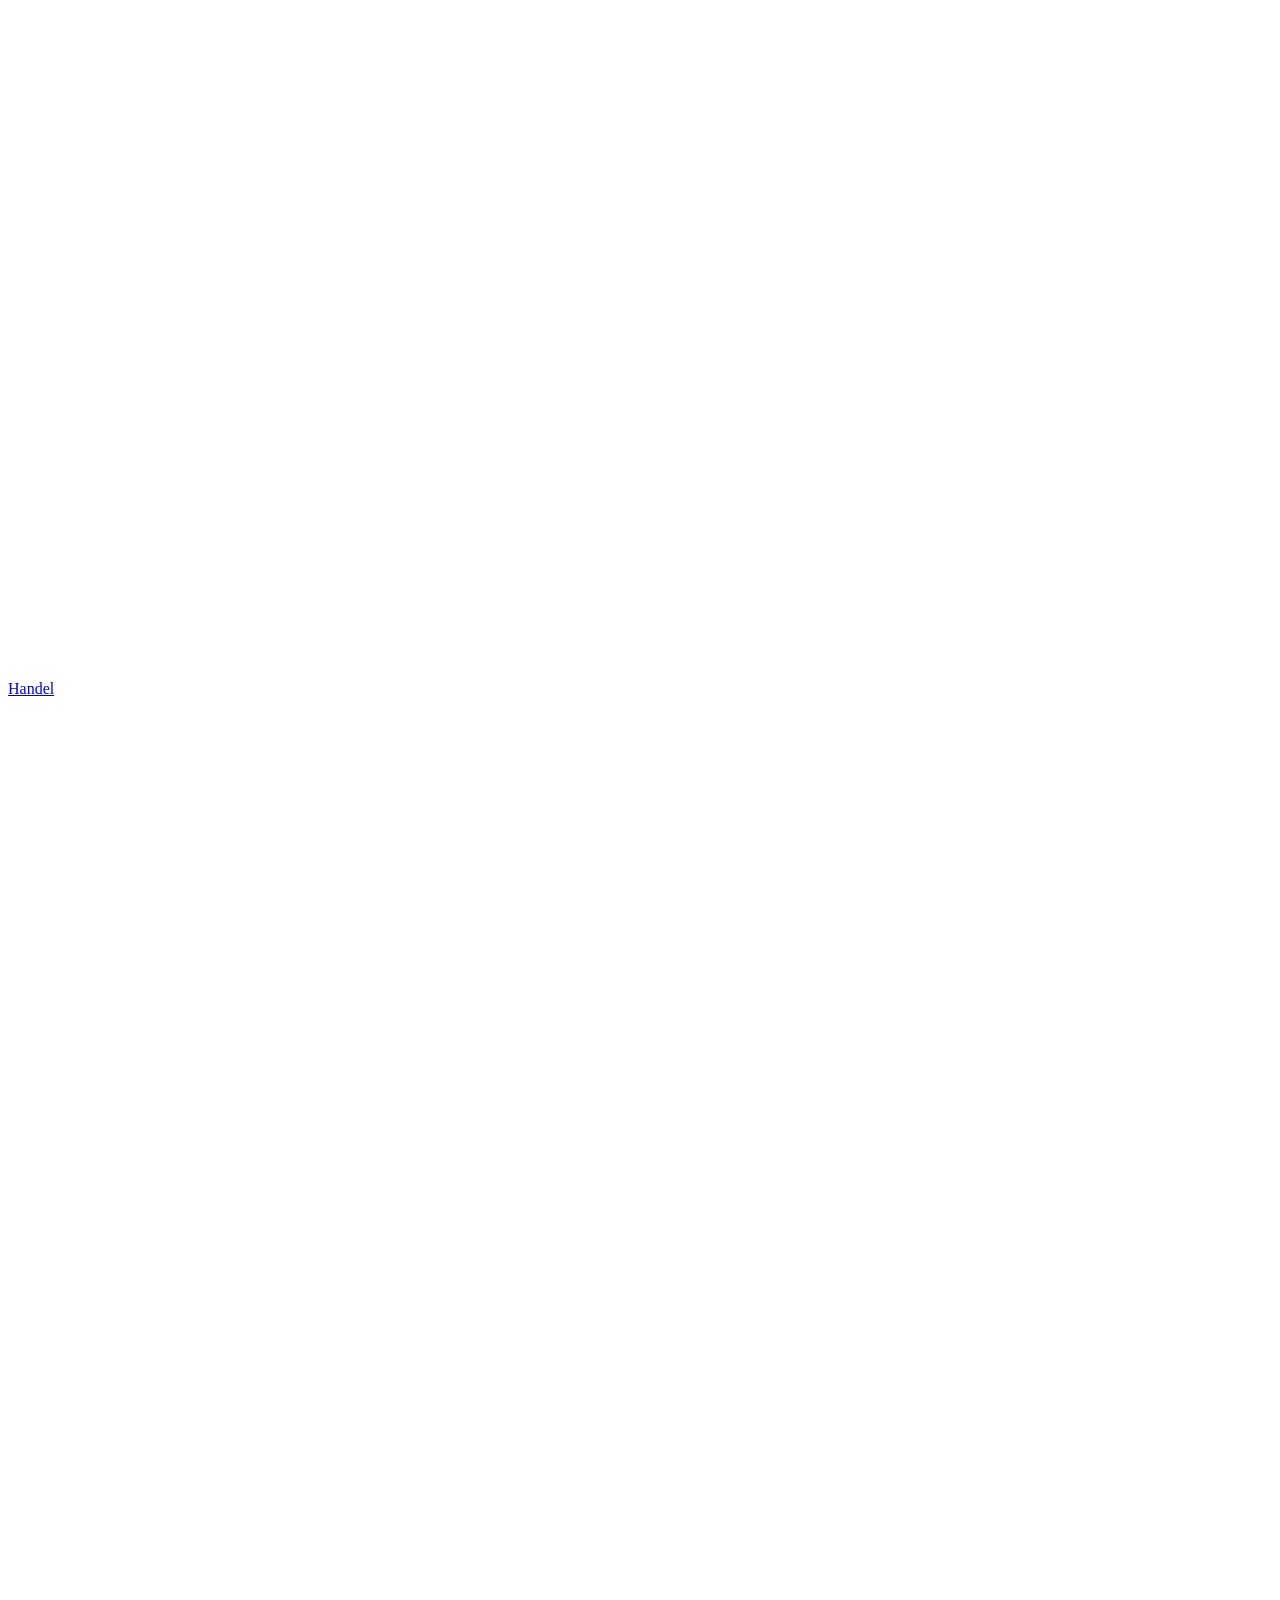
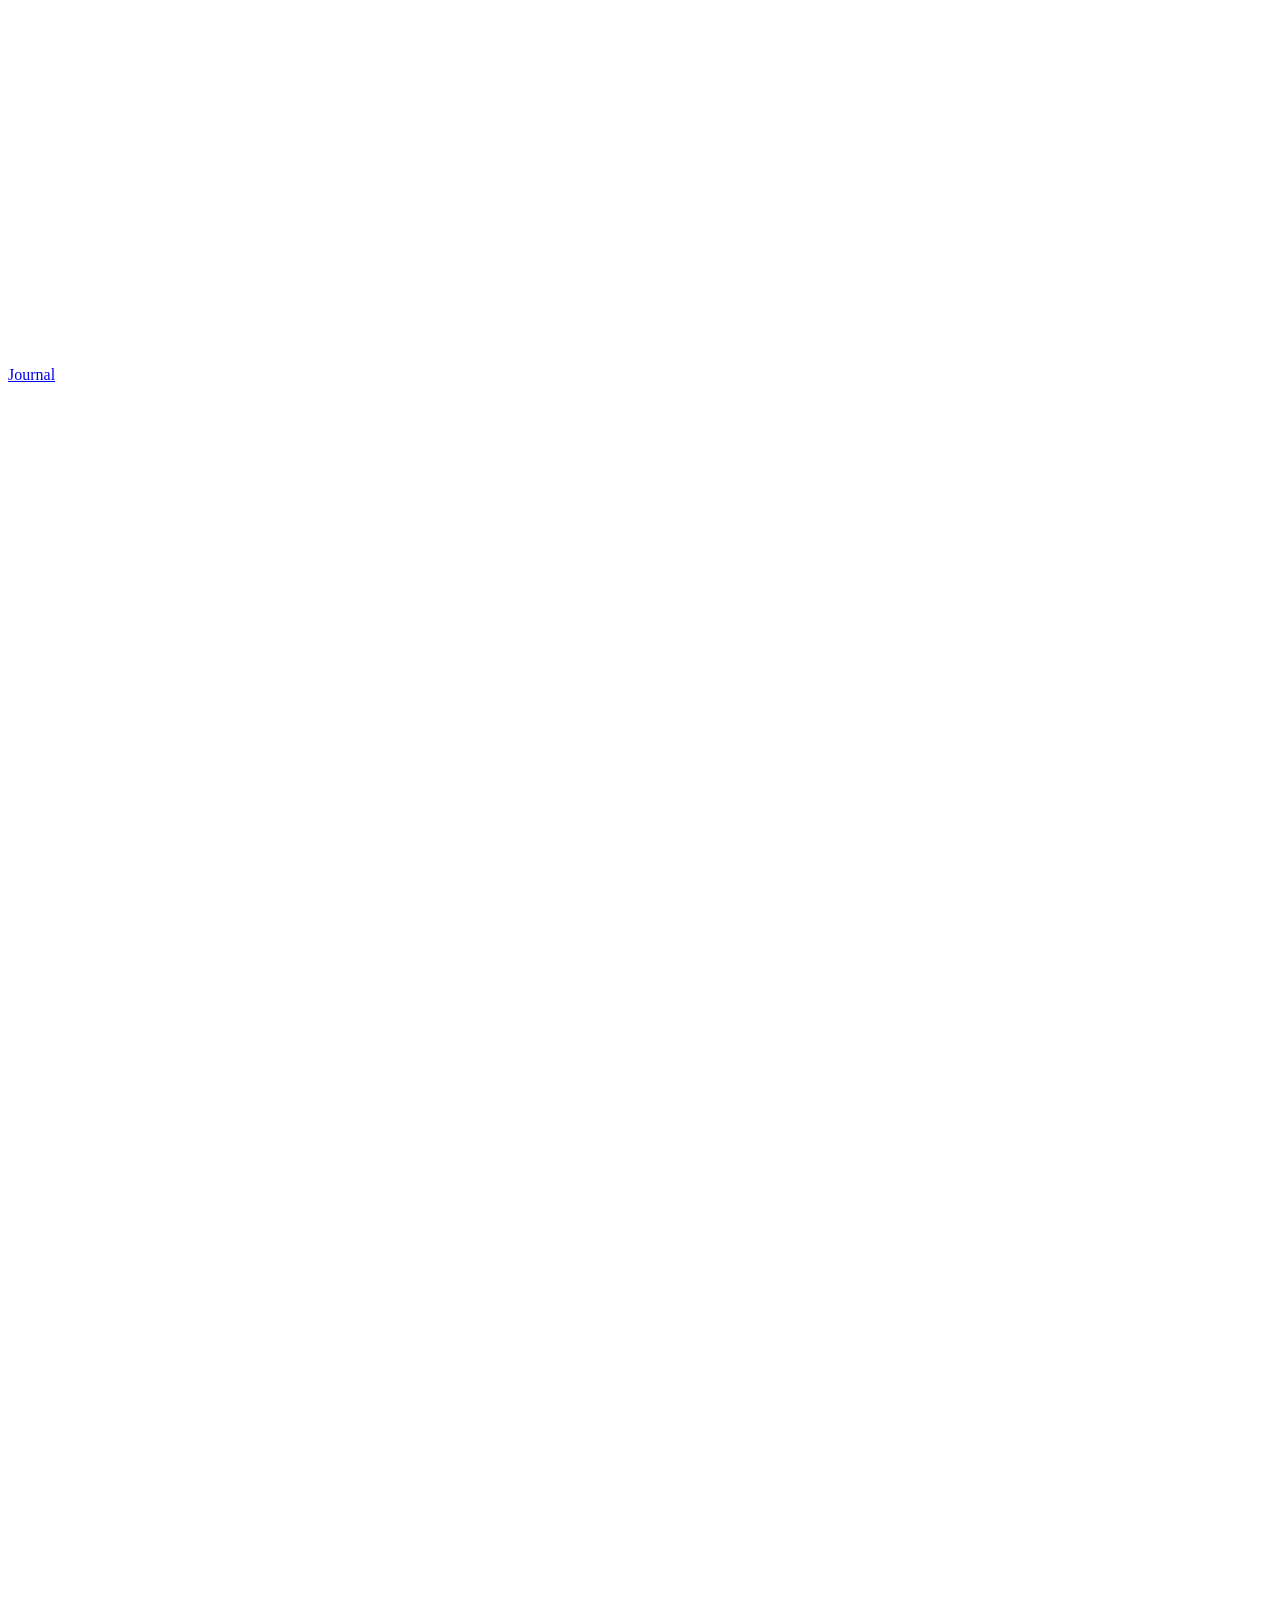
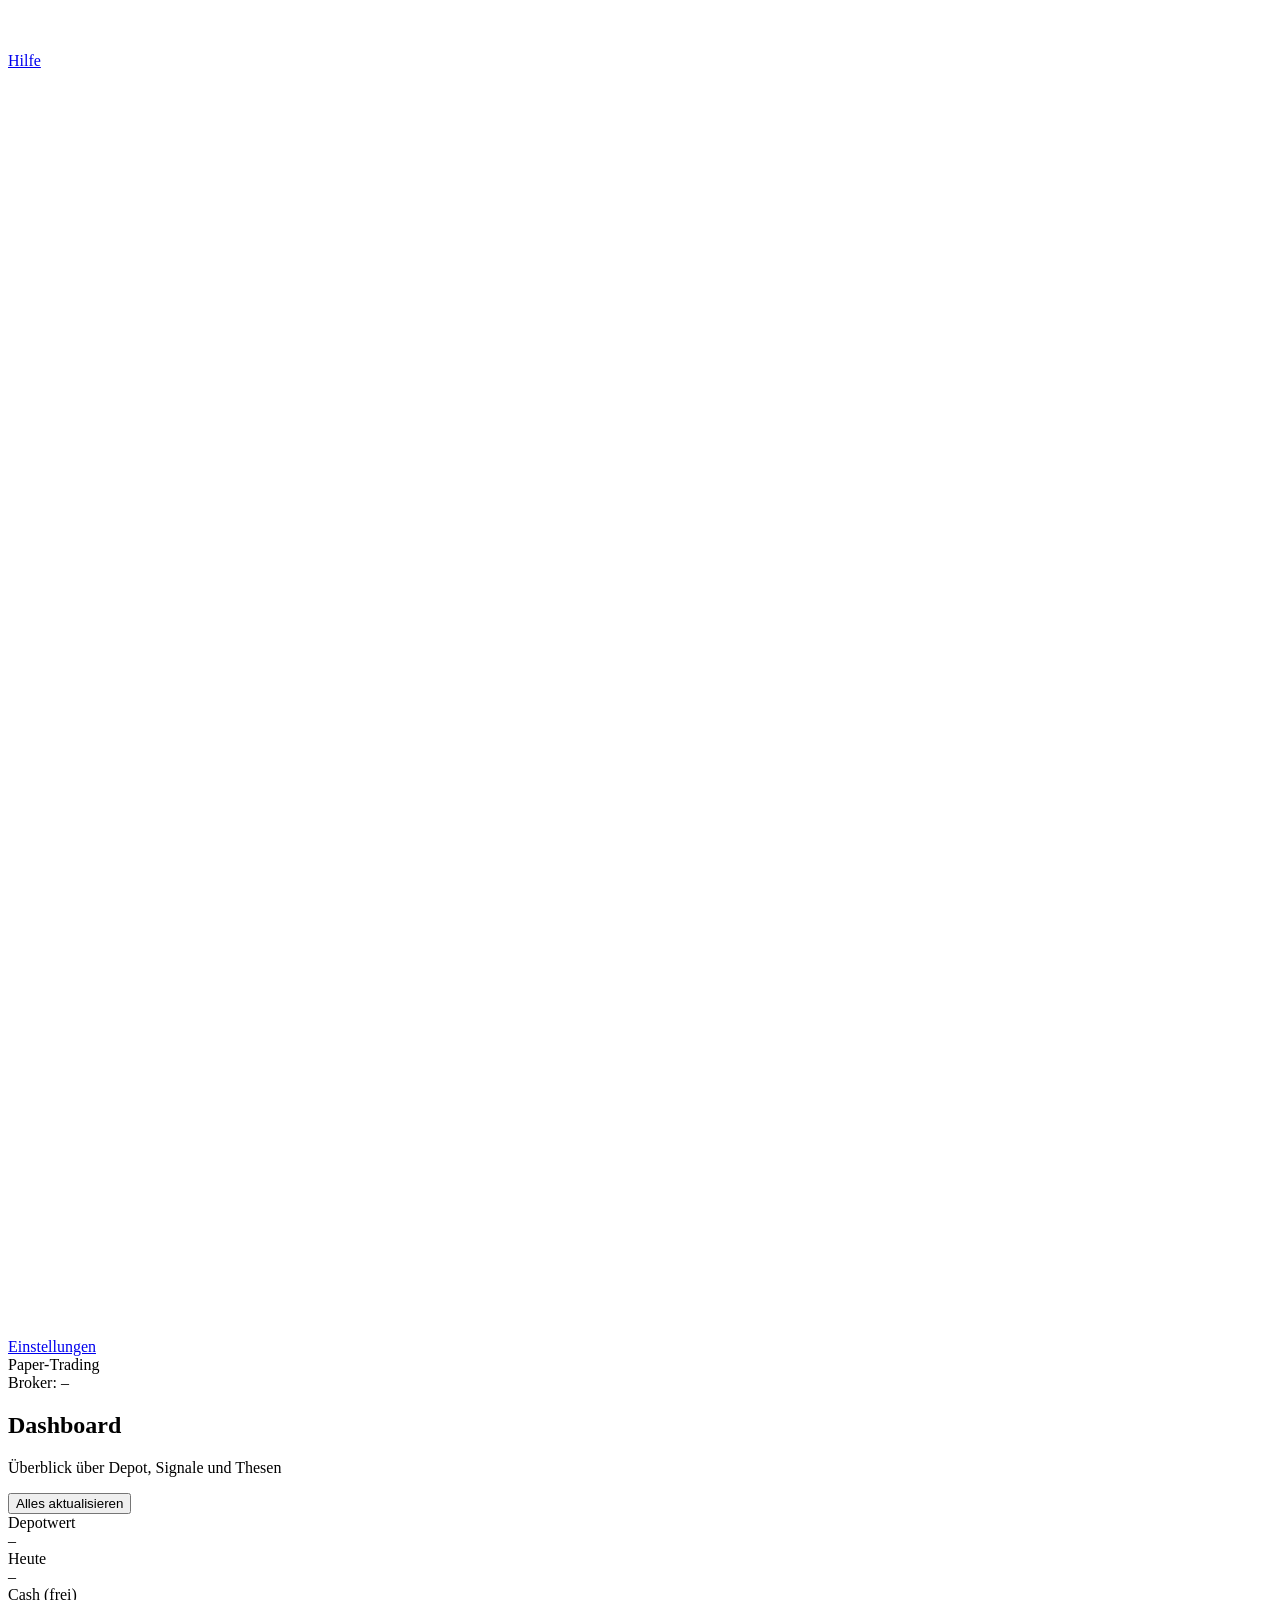
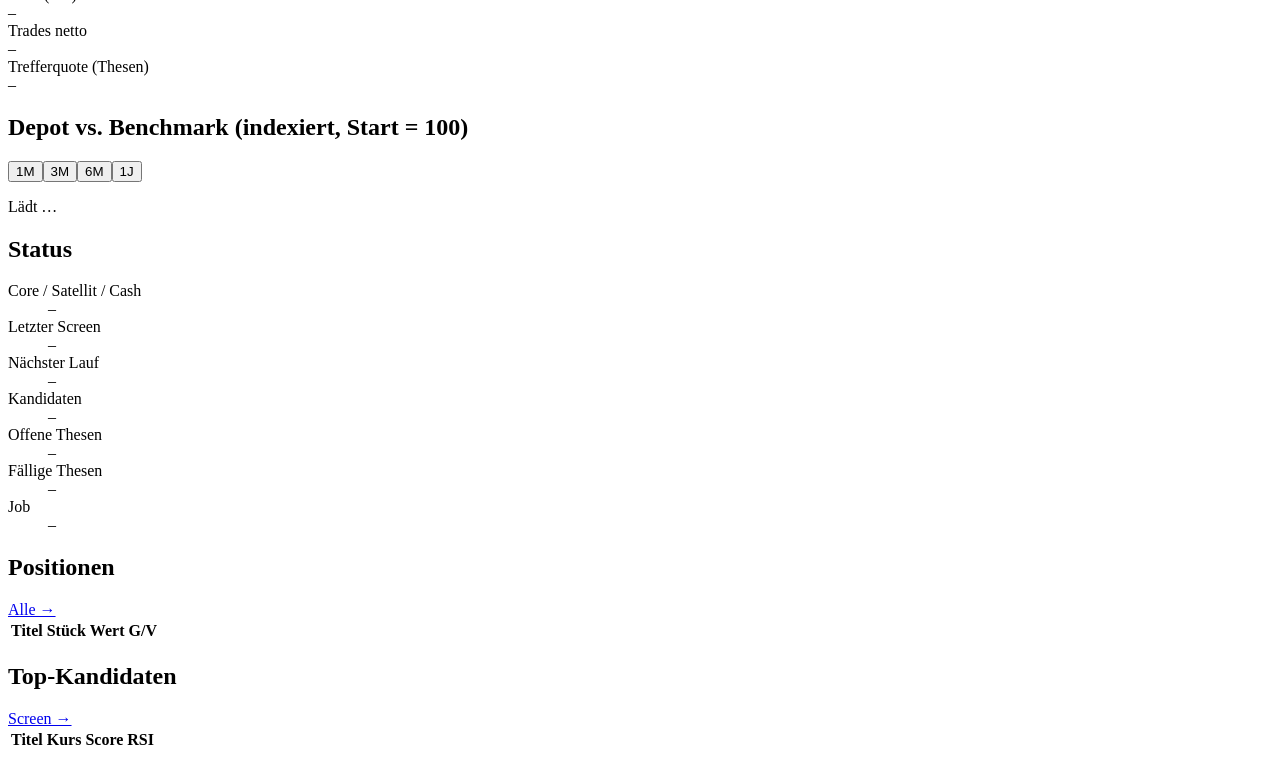
==== commit bae81b99: "Broking 0.3.5: Kosten sichtbar, Quartalstermine, Rücktest, Kurs-Cache-Fix - trading.net_odds: Gewinn" ====
--- a/src/broking/web/static/index.html
+++ b/src/broking/web/static/index.html
@@ -37,7 +37,8 @@
         <div class="kpi"><div class="kpi-label">Depotwert</div><div class="kpi-value" id="k-equity">–</div><div class="kpi-sub" id="k-equity-sub"></div></div>
         <div class="kpi"><div class="kpi-label">Heute</div><div class="kpi-value" id="k-day">–</div><div class="kpi-sub" id="k-day-sub"></div></div>
         <div class="kpi"><div class="kpi-label">Cash (frei)</div><div class="kpi-value" id="k-cash">–</div><div class="kpi-sub" id="k-cash-sub"></div></div>
-        <div class="kpi"><div class="kpi-label">Trefferquote</div><div class="kpi-value" id="k-hit">–</div><div class="kpi-sub" id="k-hit-sub"></div></div>
+        <div class="kpi"><div class="kpi-label">Trades netto</div><div class="kpi-value" id="k-trades">–</div><div class="kpi-sub" id="k-trades-sub"></div></div>
+        <div class="kpi"><div class="kpi-label">Trefferquote (Thesen)</div><div class="kpi-value" id="k-hit">–</div><div class="kpi-sub" id="k-hit-sub"></div></div>
       </div>
       <div class="notice" id="core-notice" hidden>
         <div id="core-notice-text"></div>
@@ -238,7 +239,7 @@
           <h2>Claude-Bewertung</h2>
           <p>Python wählt die Top-Kandidaten aus dem Screen aus und berechnet je Titel Kurs, ATR, Stop (1,5 × ATR unter Kurs), Ziel (3 × ATR über Kurs, also Chance/Risiko 2:1) und die zulässige Stückzahl. Claude bekommt diese Fakten plus Depot, offene Thesen und die letzten Treffer/Fehlschläge und wählt höchstens so viele Käufe, wie Satellit-Plätze frei sind, <b>oder keinen</b>.</p>
           <p><b>Bewertungsraster:</b> Trend intakt (Kurs über SMA 50 über SMA 200), Momentum positiv, RSI bevorzugt 50–70, nicht weit über der SMA 50, ausreichend Volumen, Chance/Risiko mindestens 2:1, keine doppelten Wetten, kein Wiederholen zuletzt gescheiterter Muster.</p>
-          <p><b>Grenzen:</b> Claude sieht keine Nachrichten, Quartalszahlen oder Termine. Es hat keine Werkzeuge und kein Internet, nur die gelieferten Zahlen. Jeder Vorschlag wird danach von Python geprüft (Titel in der Liste, Stop &lt; Kurs &lt; Ziel, Frist 10–56 Tage, freie Plätze) und als <b>These</b> ins Journal geschrieben. Die Trefferquote je Modell zeigt dir, ob die Bewertung etwas taugt.</p>
+          <p><b>Grenzen:</b> Claude sieht keine Nachrichten; von Terminen kennt es nur den nächsten Quartalstermin. Es hat keine Werkzeuge und kein Internet, nur die gelieferten Zahlen. Jeder Vorschlag wird danach von Python geprüft (Titel in der Liste, Stop &lt; Kurs &lt; Ziel, Frist 10–56 Tage, freie Plätze) und als <b>These</b> ins Journal geschrieben. Die Trefferquote je Modell zeigt dir, ob die Bewertung etwas taugt.</p>
         </div>
         <div class="card">
           <h2>Automatisch buchen (Schalter)</h2>
@@ -252,6 +253,22 @@
           </ul>
           <p><b>Lehnt eine Prüfung ab,</b> wird die Order nicht umgebaut. Der Grund steht im Bericht („abgelehnt“), die These bleibt als Prognose im Journal, und du kannst sie bei Bedarf selbst über das Ticket freigeben.</p>
           <p><b>Was der Schalter nie tut:</b> verkaufen, den Core auffüllen, Stops ändern, Limits lockern oder echtes Geld bewegen. Verkäufe laufen nur über Stop, Ziel oder dich. Dies ist ein Test für Phase 1: Beobachte die Trefferquote, bevor du irgendetwas Echtes erwägst.</p>
+        </div>
+        <div class="card">
+          <h2>Kosten und was der Rücktest zeigt</h2>
+          <p><b>Gebühren entscheiden.</b> Jede Order kostet im Modell 1 € (Wertpapiere) bzw. 1,49 % (Krypto), dazu 0,1 % Slippage am Stop. Bei einer Position von rund 120 € sind Kauf und Verkauf zusammen etwa 1,7 % – das macht aus einem Chance/Risiko von 2 : 1 ungefähr 0,8 : 1. Statt 33 % brauchst du dann rund 55 % Treffer, nur um bei null zu landen. Die App zeigt diese Zahl an jedem Vorschlag und nach „Prüfen“ im Ticket („lohnt sich erst ab … % Trefferquote“).</p>
+          <p><b>Rücktest der Regeln</b> (Screen, Stop 1,5 × ATR, Ziel 3 × ATR, ohne Claude; 5 Jahre Kurse bis November 2026, 1.627 Signale):</p>
+          <ul>
+            <li>Ohne Kosten: 41 % Treffer bei nötigen 34 % – im Schnitt +0,75 % je Trade. Die Regeln haben in diesem starken Markt (Benchmark +73 %) einen kleinen Vorteil.</li>
+            <li>Mit Kosten bei 120 € je Position: nötig wären 51 %, erreicht 41 % – im Schnitt −1,05 % je Trade, in jedem Jahr ein Minus.</li>
+            <li>Mit Kosten bei 1.200 € je Position: nötig 38 %, erreicht 41 % – knapp im Plus (+0,36 % je Trade).</li>
+          </ul>
+          <p><b>Folgerung:</b> Mit 1.000 € Depot ist der Satellit ein Lernwerkzeug, kein Ertragsbringer. Er lohnt sich erst mit deutlich größeren Positionen – oder wenn Claudes Auswahl klar besser ist als die Regeln allein. Das zeigt die Kachel <b>„Trades netto“</b> im Dashboard: das echte Ergebnis beendeter Trades nach Gebühren. Die <b>Trefferquote</b> daneben zählt alle Thesen, auch solche ohne Order, und kennt keine Kosten.</p>
+          <p class="muted small">Selbst nachrechnen: <code>python tools/backtest.py</code>. Vereinfachungen: feste Positionsgröße, Wechselkurs konstant. Vergangene Kurse sagen nichts Sicheres über die Zukunft.</p>
+        </div>
+        <div class="card">
+          <h2>Quartalszahlen</h2>
+          <p>Einmal täglich lädt die App den nächsten Quartalstermin je Aktie (Yahoo Finance). Liegt er in den nächsten 7 Tagen, kommt der Titel gar nicht erst in Claudes Auswahl und steht unter „Verworfen und ausgelassen“. Spätere Termine sieht Claude und wählt die Frist passend. Ist kein Termin bekannt (ETFs, Krypto, Lücken bei Yahoo), blockiert das nichts – prüfe es dann selbst. Für Tickets, die du von Hand anlegst, gilt die Sperre nicht.</p>
         </div>
         <div class="card">
           <h2>Schutzmechanismen</h2>
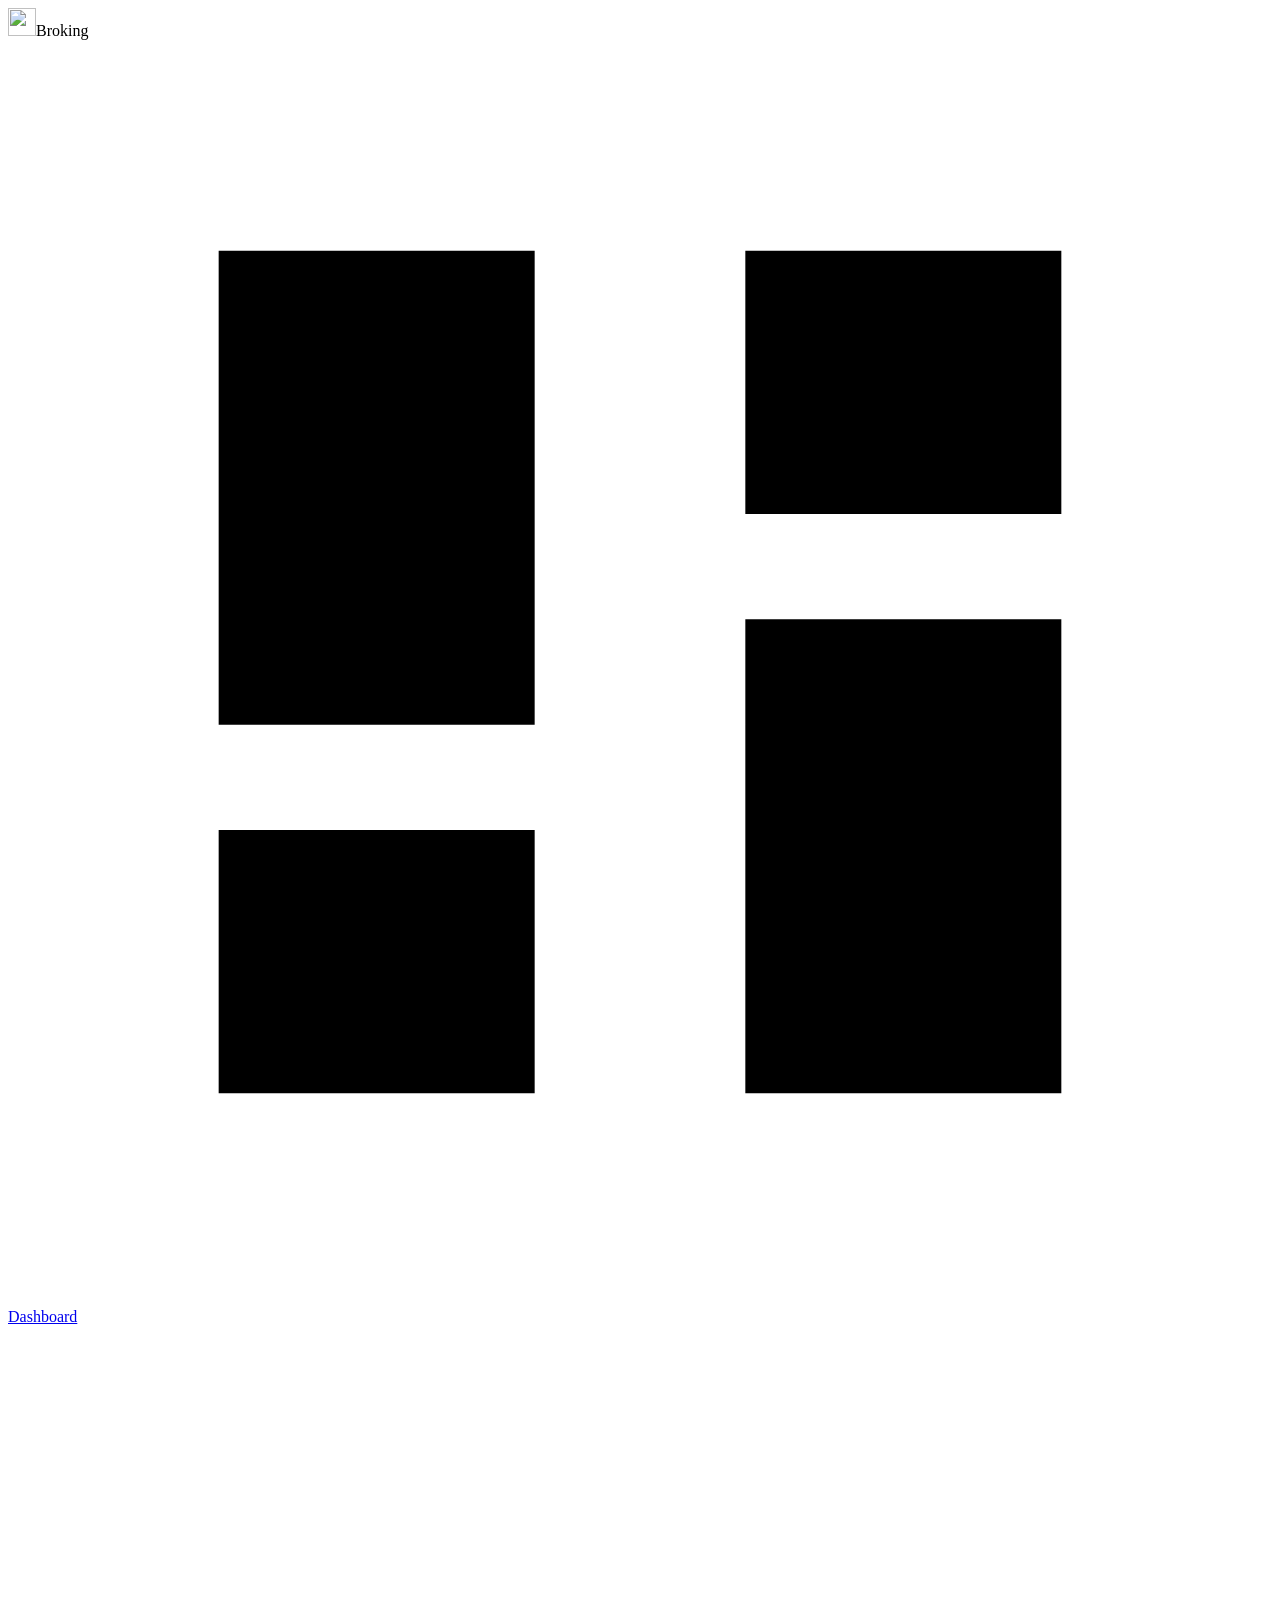
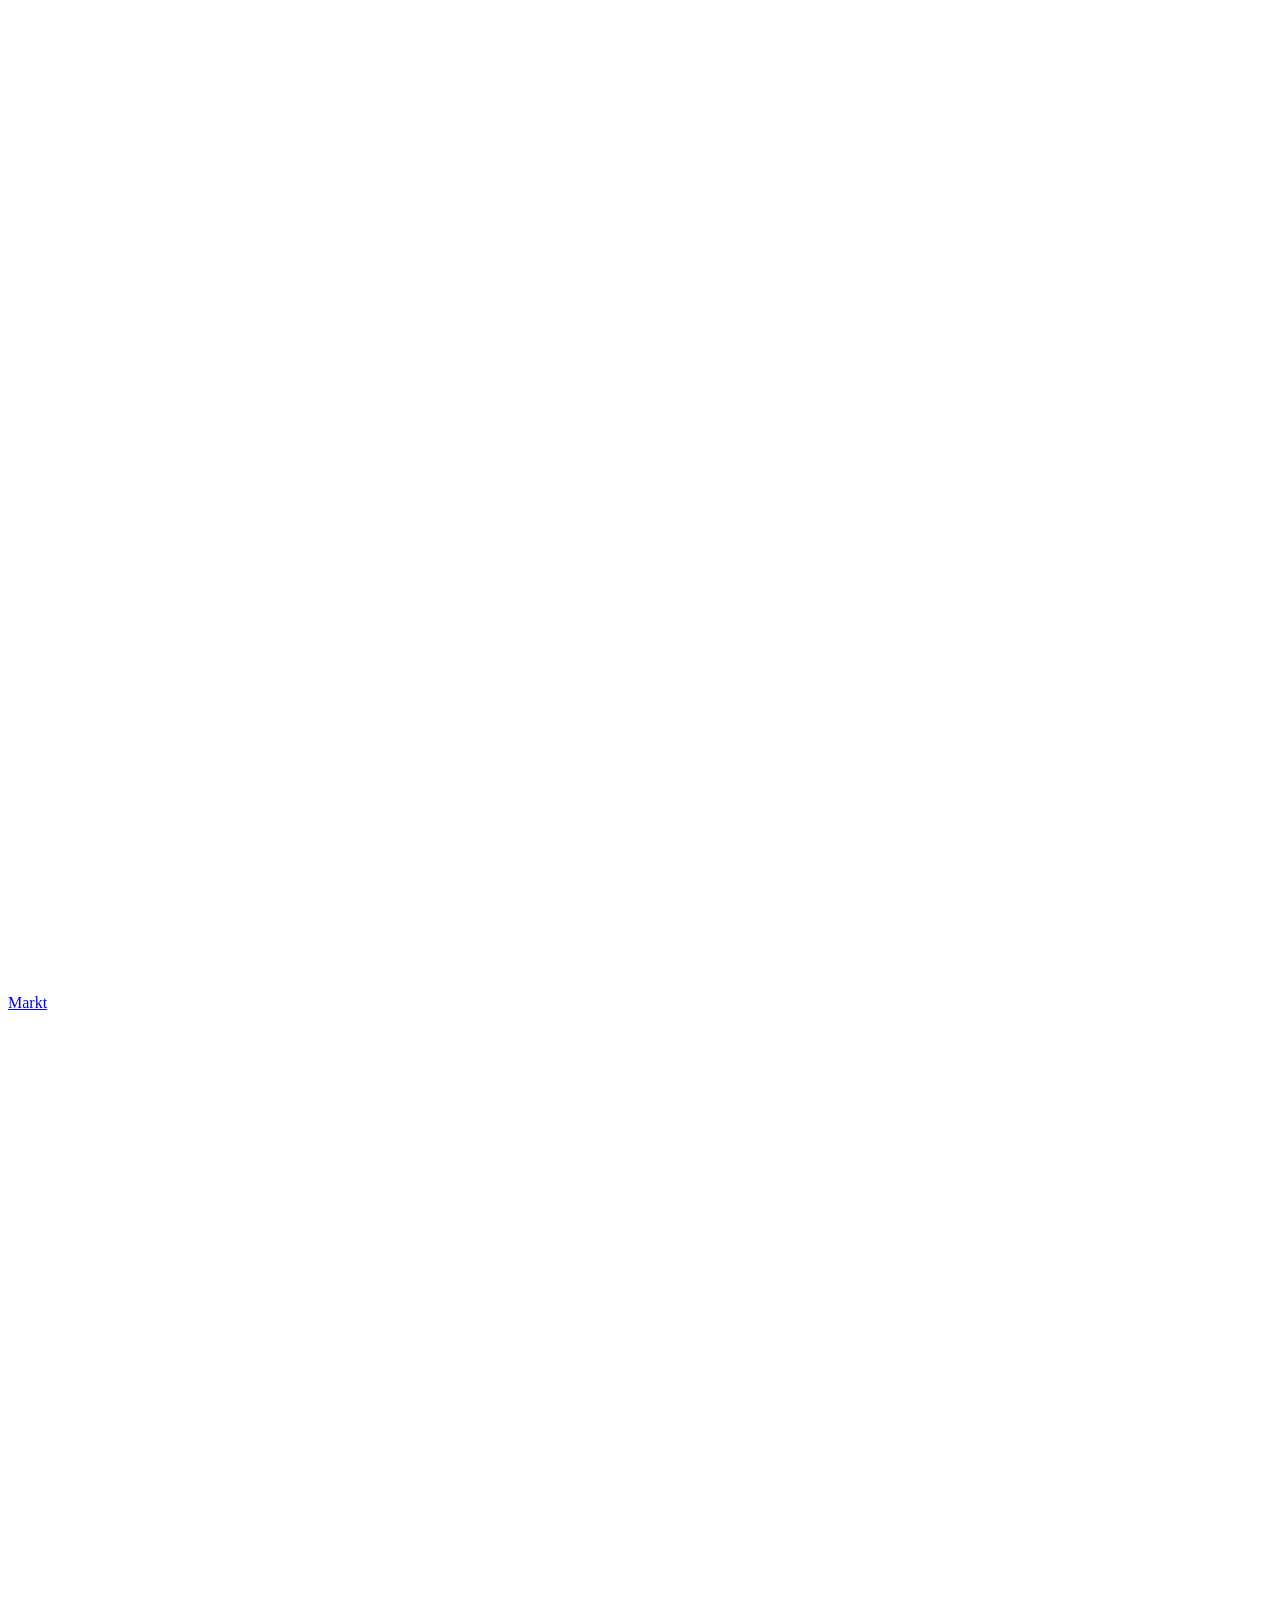
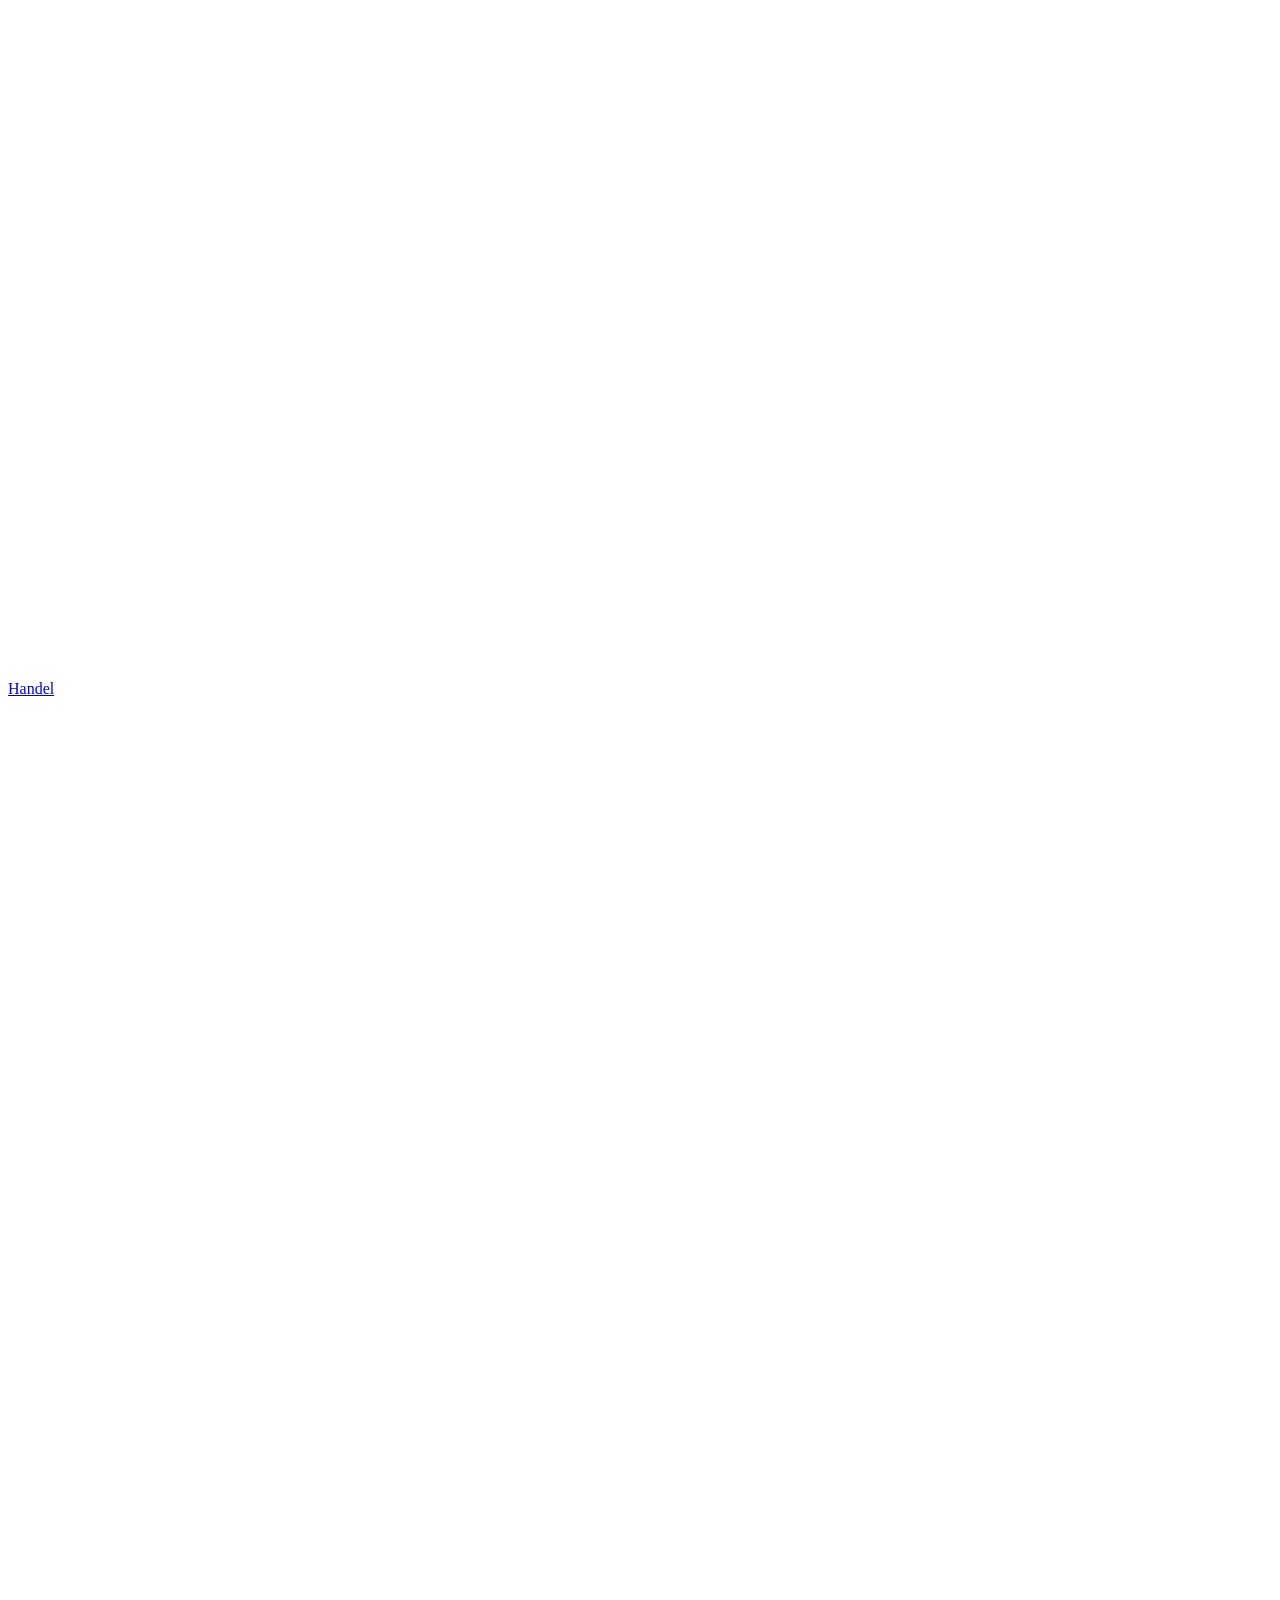
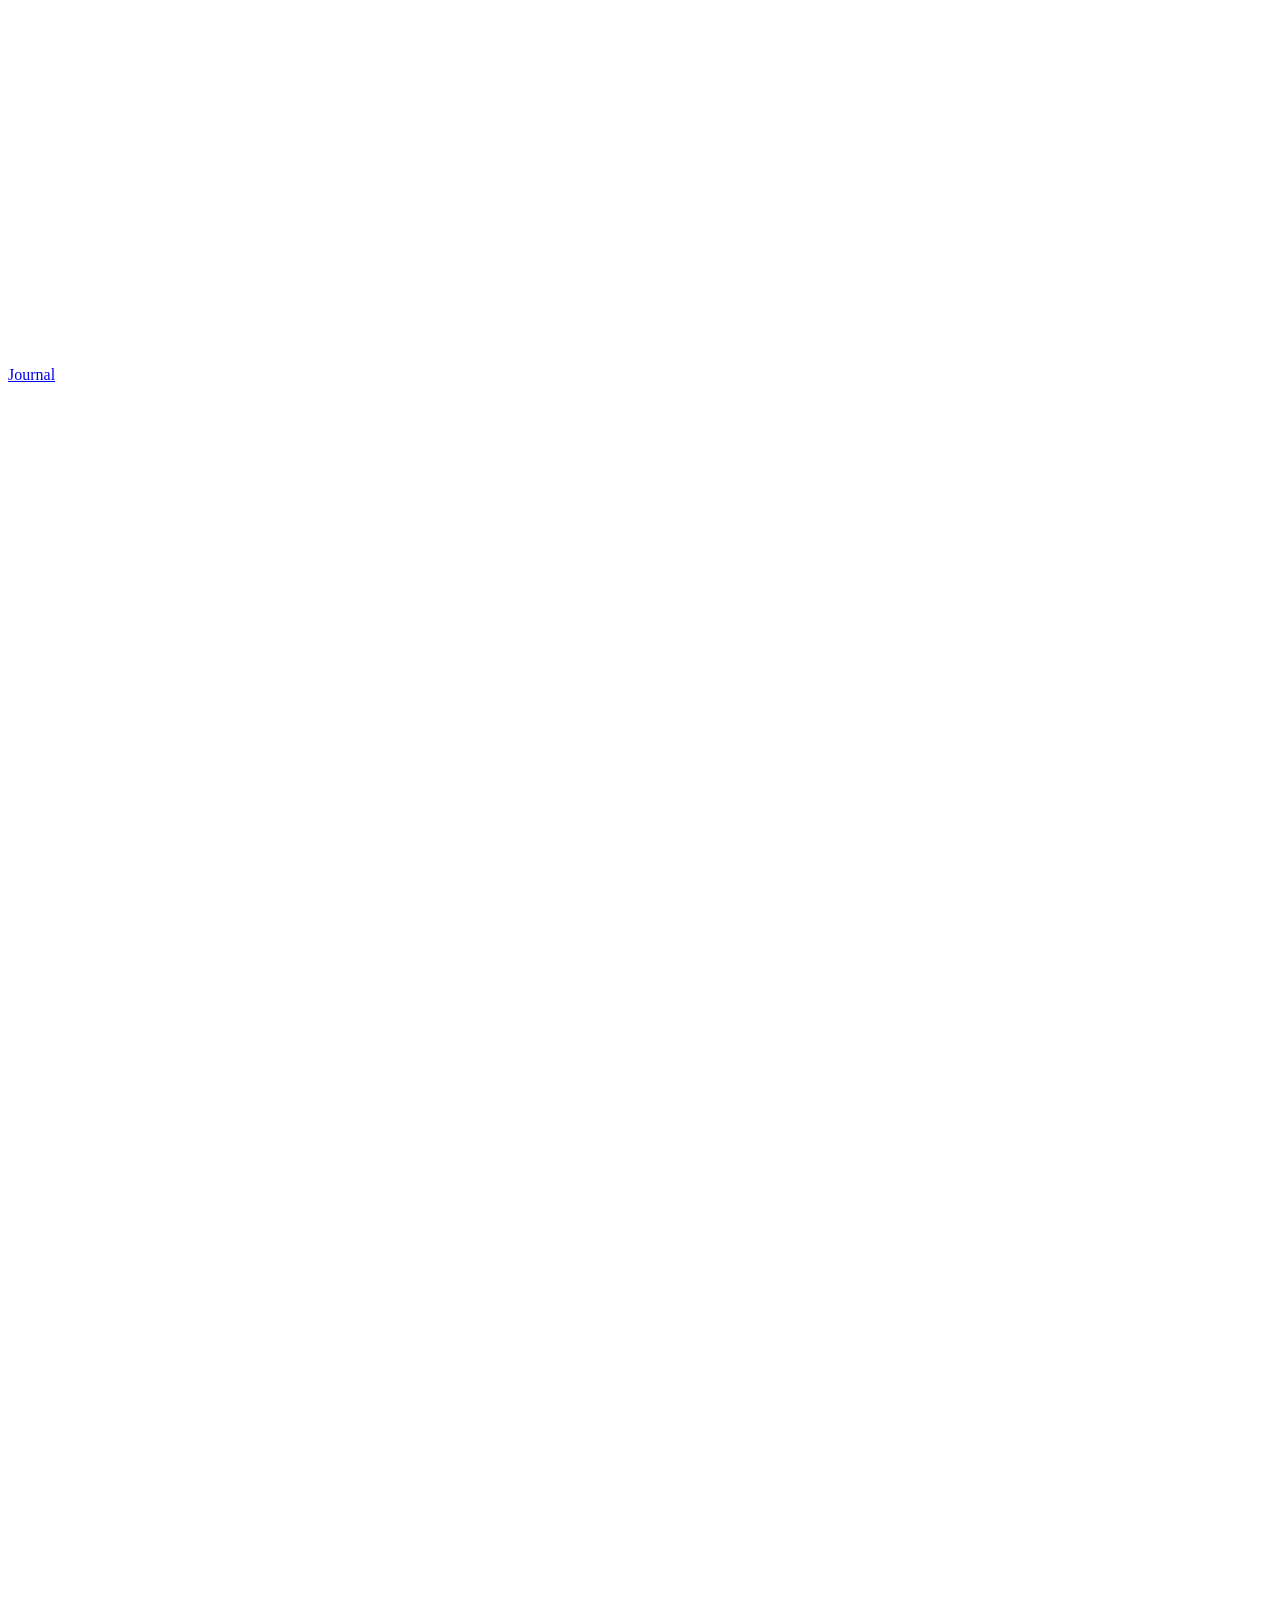
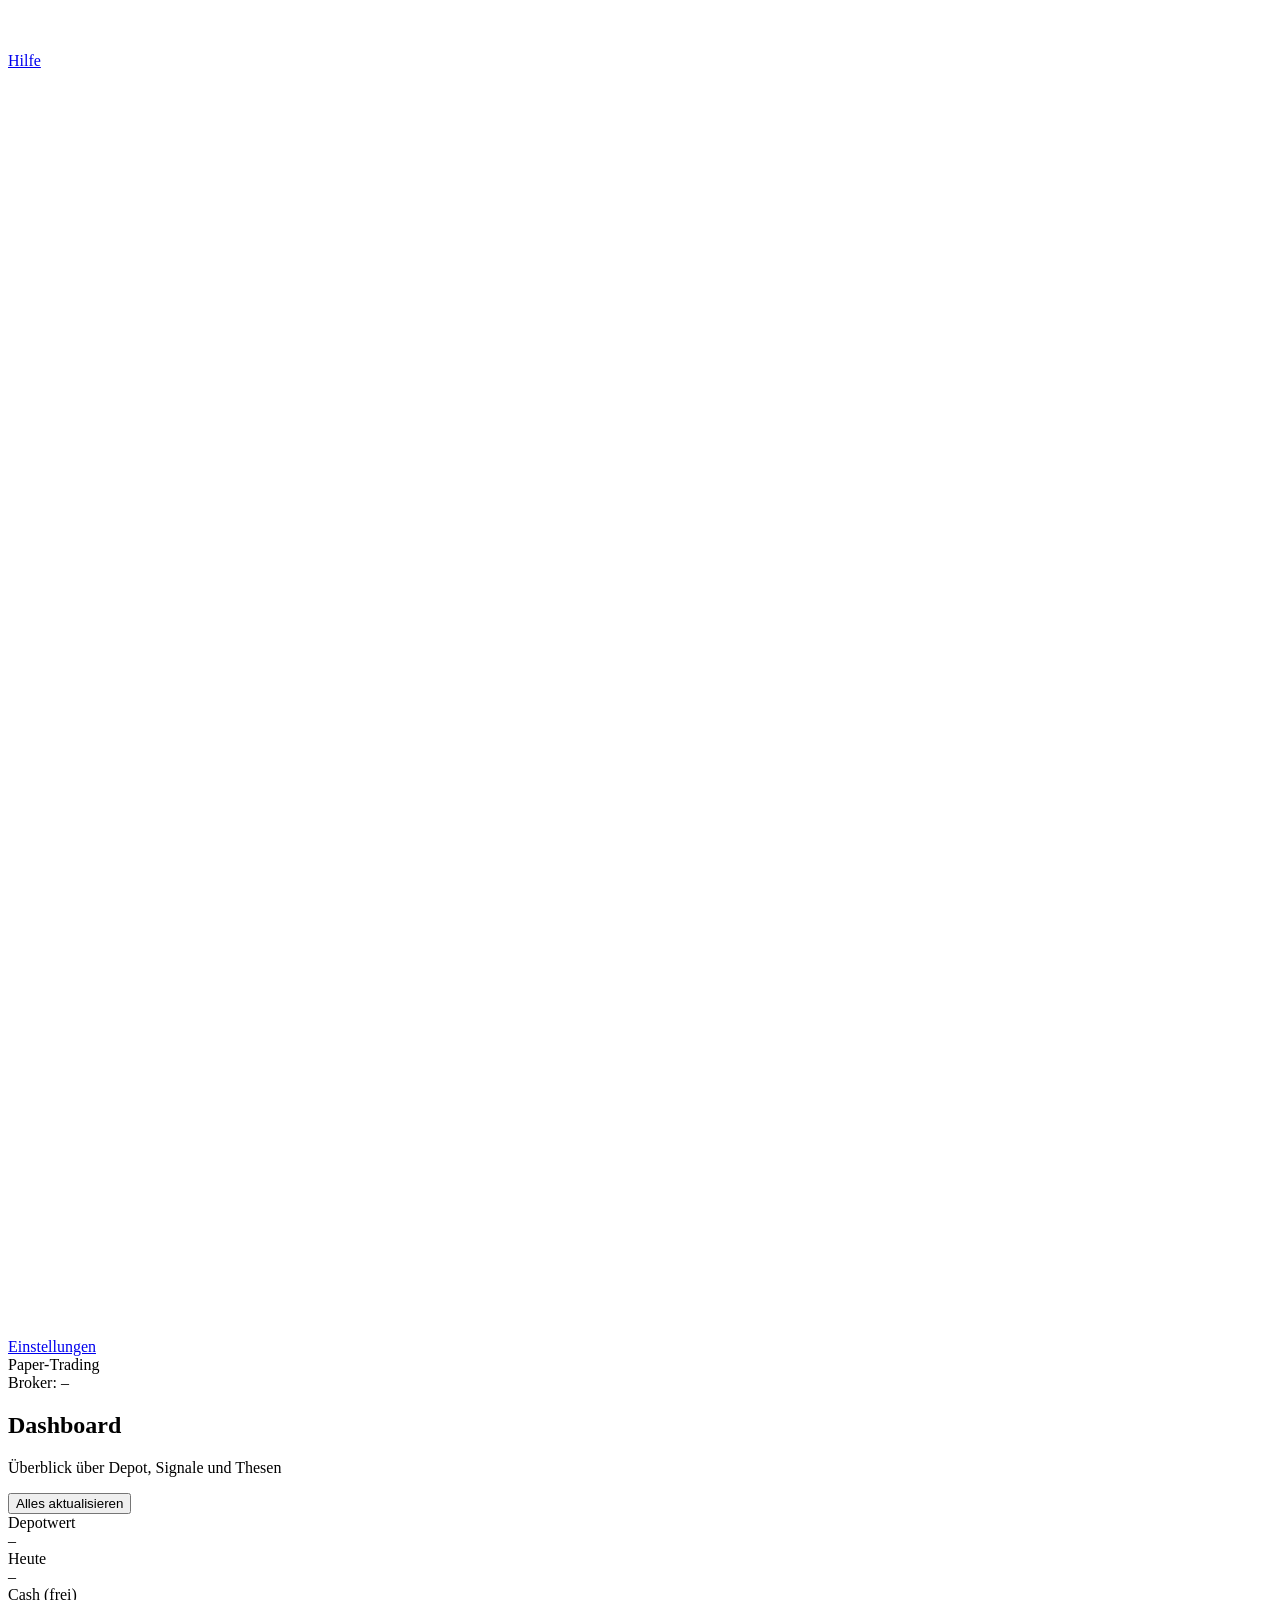
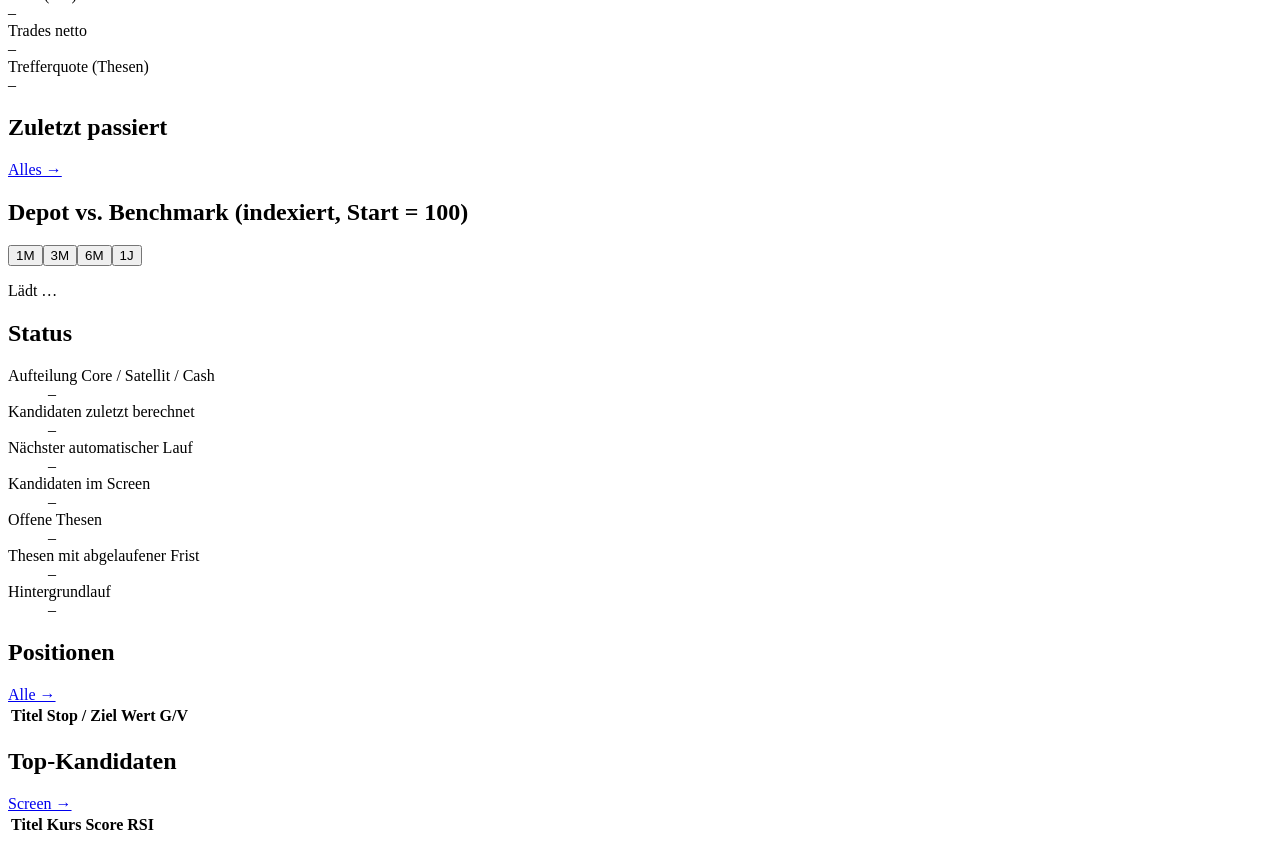
==== commit f6f075e8: "Broking 0.3.6: Bedienung und Handy-Ansicht - Positionen mit Stop/Ziel und Abstand zum Kurs; Stop nac" ====
--- a/src/broking/web/static/index.html
+++ b/src/broking/web/static/index.html
@@ -17,7 +17,7 @@
       <a href="#handel" data-page="handel"><svg viewBox="0 0 24 24"><path d="M7 7h11l-3-3M17 17H6l3 3" fill="none" stroke-width="2"/></svg><span>Handel</span></a>
       <a href="#journal" data-page="journal"><svg viewBox="0 0 24 24"><path d="M6 3h11a2 2 0 012 2v16l-4-2-4 2-4-2-3 2V5a2 2 0 012-2zm2 5h8M8 12h8" fill="none" stroke-width="2"/></svg><span>Journal</span><b class="count" id="nav-due" hidden></b></a>
       <a href="#hilfe" data-page="hilfe"><svg viewBox="0 0 24 24"><circle cx="12" cy="12" r="9" fill="none" stroke-width="2"/><path d="M9.5 9.5a2.5 2.5 0 114 2c-.9.6-1.5 1-1.5 2M12 17h.01" fill="none" stroke-width="2"/></svg><span>Hilfe</span></a>
-      <a href="#einstellungen" data-page="einstellungen"><svg viewBox="0 0 24 24"><path d="M4 7h10M18 7h2M4 17h4M12 17h8" fill="none" stroke-width="2"/><circle cx="16" cy="7" r="2" fill="none" stroke-width="2"/><circle cx="10" cy="17" r="2" fill="none" stroke-width="2"/></svg><span>Einstellungen</span></a>
+      <a href="#einstellungen" data-page="einstellungen"><svg viewBox="0 0 24 24"><path d="M4 7h10M18 7h2M4 17h4M12 17h8" fill="none" stroke-width="2"/><circle cx="16" cy="7" r="2" fill="none" stroke-width="2"/><circle cx="10" cy="17" r="2" fill="none" stroke-width="2"/></svg><span data-short="Optionen">Einstellungen</span></a>
     </nav>
     <div class="sidebar-foot">
       <div class="pill good" id="mode-pill">Paper-Trading</div>
@@ -33,6 +33,7 @@
         <div><h1>Dashboard</h1><p class="muted" id="dash-sub">Überblick über Depot, Signale und Thesen</p></div>
         <div class="actions"><button class="btn" data-run="all">Alles aktualisieren</button></div>
       </header>
+      <div class="statusbar" id="statusbar" aria-live="polite"></div>
       <div class="kpis">
         <div class="kpi"><div class="kpi-label">Depotwert</div><div class="kpi-value" id="k-equity">–</div><div class="kpi-sub" id="k-equity-sub"></div></div>
         <div class="kpi"><div class="kpi-label">Heute</div><div class="kpi-value" id="k-day">–</div><div class="kpi-sub" id="k-day-sub"></div></div>
@@ -50,6 +51,10 @@
         <div class="props" id="adv-wrap"></div>
         <details class="rejects" id="adv-more" hidden><summary>Verworfen und ausgelassen</summary><div id="adv-rejects"></div></details>
       </div>
+      <div class="card" id="feed-card">
+        <div class="card-head"><h2>Zuletzt passiert</h2><a href="#journal" class="link">Alles →</a></div>
+        <ul class="feed" id="feed"></ul>
+      </div>
       <div class="grid g-2-1">
         <div class="card">
           <div class="card-head">
@@ -62,20 +67,20 @@
         <div class="card">
           <div class="card-head"><h2>Status</h2></div>
           <dl class="facts">
-            <div><dt>Core / Satellit / Cash</dt><dd id="s-alloc">–</dd></div>
-            <div><dt>Letzter Screen</dt><dd id="s-last">–</dd></div>
-            <div><dt>Nächster Lauf</dt><dd id="s-next">–</dd></div>
-            <div><dt>Kandidaten</dt><dd id="s-cands">–</dd></div>
+            <div><dt>Aufteilung Core / Satellit / Cash</dt><dd id="s-alloc">–</dd></div>
+            <div><dt>Kandidaten zuletzt berechnet</dt><dd id="s-last">–</dd></div>
+            <div><dt>Nächster automatischer Lauf</dt><dd id="s-next">–</dd></div>
+            <div><dt>Kandidaten im Screen</dt><dd id="s-cands">–</dd></div>
             <div><dt>Offene Thesen</dt><dd id="s-open">–</dd></div>
-            <div><dt>Fällige Thesen</dt><dd id="s-due">–</dd></div>
-            <div><dt>Job</dt><dd id="s-job">–</dd></div>
+            <div><dt>Thesen mit abgelaufener Frist</dt><dd id="s-due">–</dd></div>
+            <div><dt>Hintergrundlauf</dt><dd id="s-job">–</dd></div>
           </dl>
         </div>
       </div>
       <div class="grid g-1-1">
         <div class="card">
           <div class="card-head"><h2>Positionen</h2><a href="#handel" class="link">Alle →</a></div>
-          <div class="table-wrap"><table class="table" id="dash-pos"><thead><tr><th>Titel</th><th class="num">Stück</th><th class="num">Wert</th><th class="num">G/V</th></tr></thead><tbody></tbody></table></div>
+          <div class="table-wrap"><table class="table" id="dash-pos"><thead><tr><th>Titel</th><th class="num">Stop / Ziel</th><th class="num">Wert</th><th class="num">G/V</th></tr></thead><tbody></tbody></table></div>
         </div>
         <div class="card">
           <div class="card-head"><h2>Top-Kandidaten</h2><a href="#markt" class="link">Screen →</a></div>
@@ -131,7 +136,8 @@
       </header>
       <div class="grid g-1-2">
         <form class="card" id="ticket" autocomplete="off">
-          <div class="card-head"><h2>Order-Ticket</h2><span class="pill" id="ticket-src"></span></div>
+          <details id="ticket-details" class="fold" open>
+          <summary class="card-head"><h2>Order-Ticket <span class="muted small">(Kauf von Hand)</span></h2><span class="pill" id="ticket-src"></span></summary>
           <div class="form-row">
             <label>Titel<input name="ticker" required placeholder="z. B. AAPL" list="universe-list"></label>
             <button type="button" class="btn" id="btn-prefill">Vorschlag laden</button>
@@ -139,9 +145,9 @@
           <datalist id="universe-list"></datalist>
           <div class="form-grid">
             <label>Stück (Bruchteile möglich)<input name="qty" type="number" min="0" step="any" required></label>
-            <label>Limit <span class="cur muted"></span><input name="price" type="number" step="any" required></label>
-            <label>Stop-Loss <span class="cur muted"></span><input name="stop" type="number" step="any" required></label>
-            <label>Ziel <span class="cur muted"></span><input name="target" type="number" step="any" required></label>
+            <label><span>Limit <span class="cur muted"></span></span><input name="price" type="number" step="any" required></label>
+            <label><span>Stop-Loss <span class="cur muted"></span></span><input name="stop" type="number" step="any" required></label>
+            <label><span>Ziel <span class="cur muted"></span></span><input name="target" type="number" step="any" required></label>
             <label>Frist (Tage)<input name="horizon_days" type="number" min="1" max="90" value="10" required></label>
             <label>Quelle<input name="model" value="manuell" maxlength="60"></label>
           </div>
@@ -153,12 +159,13 @@
             <button class="btn primary" type="button" id="btn-send" disabled>Order senden</button>
           </div>
           <div id="ticket-result" aria-live="polite"></div>
+          </details>
         </form>
         <div class="stack">
           <div class="card">
             <div class="card-head"><h2>Positionen</h2><span class="muted small" id="pos-total"></span></div>
-            <div class="table-wrap"><table class="table" id="pos-table">
-              <thead><tr><th>Titel</th><th class="num">Stück</th><th class="num">Einstand</th><th class="num">Kurs</th><th class="num">Wert</th><th class="num">G/V</th><th></th></tr></thead><tbody></tbody>
+            <div class="table-wrap"><table class="table stack" id="pos-table">
+              <thead><tr><th>Titel</th><th class="num">Stück</th><th class="num">Einstand</th><th class="num">Kurs</th><th class="num">Stop / Ziel</th><th class="num">Wert</th><th class="num">G/V</th><th></th></tr></thead><tbody></tbody>
             </table></div>
           </div>
           <div class="card">
@@ -166,7 +173,7 @@
               <h2>Orders</h2>
               <div class="seg" id="orders-seg"><button data-v="open" aria-pressed="true">Offen</button><button data-v="closed">Erledigt</button></div>
             </div>
-            <div class="table-wrap"><table class="table" id="orders-table">
+            <div class="table-wrap"><table class="table stack" id="orders-table">
               <thead><tr><th>Zeit</th><th>Titel</th><th>Art</th><th class="num">Stück</th><th class="num">Limit/Stop</th><th>Status</th><th></th></tr></thead><tbody></tbody>
             </table></div>
           </div>
@@ -183,7 +190,8 @@
       <div class="kpis" id="model-stats"></div>
       <div class="grid g-1-2">
         <form class="card" id="thesis-form">
-          <div class="card-head"><h2>Neue These</h2></div>
+          <details id="thesis-details" class="fold" open>
+          <summary class="card-head"><h2>Neue These <span class="muted small">(Prognose von Hand)</span></h2></summary>
           <p class="muted small">„Titel steigt/fällt innerhalb von N Tagen über/unter Ziel, weil …“</p>
           <div class="form-grid">
             <label>Titel<input name="ticker" required placeholder="AAPL" list="universe-list"></label>
@@ -196,6 +204,7 @@
           <label>Begründung<textarea name="rationale" rows="3" required></textarea></label>
           <label>Quelle / Modell<input name="model" value="manuell"></label>
           <div class="actions"><button class="btn primary" type="submit">These speichern</button><span id="thesis-msg" class="small"></span></div>
+          </details>
         </form>
         <div class="card">
           <div class="card-head">
@@ -210,7 +219,7 @@
       </div>
       <div class="card">
         <div class="card-head"><h2>Aktionsprotokoll</h2></div>
-        <div class="table-wrap"><table class="table" id="action-table"><thead><tr><th>Zeit</th><th>Aktion</th><th>Details</th></tr></thead><tbody></tbody></table></div>
+        <div class="table-wrap"><table class="table" id="action-table"><thead><tr><th>Zeit</th><th>Was</th></tr></thead><tbody></tbody></table></div>
       </div>
     </section>
 
@@ -273,7 +282,7 @@
         <div class="card">
           <h2>Schutzmechanismen</h2>
           <ul>
-            <li><b>Stop ist Pflicht</b> bei jeder Satellit-Order.</li>
+            <li><b>Stop ist Pflicht</b> bei jeder Satellit-Order. Unter Handel → Positionen kannst du ihn mit „Stop nachziehen“ anheben, wenn der Kurs gestiegen ist. Senken geht nicht, und der Stop muss unter dem letzten Kurs bleiben.</li>
             <li><b>Risiko-Limits</b> (Einstellungen): maximale Position, Risiko je Trade, Tagesverlust, Drawdown, Gebühren-Anteil.</li>
             <li><b>Nur Titel aus dem Universum</b> in EUR oder USD; neue Titel trägst du selbst ein.</li>
             <li><b>Token</b> liegt nur auf dem Umbrel, wird nie angezeigt und nur als Umgebungsvariable an Claude übergeben.</li>
@@ -283,10 +292,10 @@
         <div class="card">
           <h2>Bereiche der App</h2>
           <dl class="facts">
-            <div><dt>Dashboard</dt><dd>Depotwert, Vergleich mit Benchmark, Claude-Bewertung, Positionen, Top-Kandidaten, Status</dd></div>
+            <div><dt>Dashboard</dt><dd>Statuszeile (Paper, Claude, nächster Lauf), Kennzahlen, Claude-Bewertung, „Zuletzt passiert“, Vergleich mit Benchmark, Positionen</dd></div>
             <div><dt>Markt</dt><dd>Screen-Ergebnis, Kurs-Chart mit SMA 50/200, Ticket oder These zum gewählten Titel</dd></div>
-            <div><dt>Handel</dt><dd>Order-Ticket mit Prüfung, Positionen schließen, Orders stornieren</dd></div>
-            <div><dt>Journal</dt><dd>Thesen, Trefferquote je Modell, Aktionsprotokoll</dd></div>
+            <div><dt>Handel</dt><dd>Positionen mit Stop und Ziel (Abstand zum Kurs in %), Stop nachziehen, Position schließen, Orders, Order-Ticket für Käufe von Hand</dd></div>
+            <div><dt>Journal</dt><dd>Thesen, Trefferquote je Modell, Aktionsprotokoll in Klartext. Schließt du eine Position von Hand, wird ihre These als „storniert“ beendet und zählt nicht in die Trefferquote.</dd></div>
             <div><dt>Einstellungen</dt><dd>Depot zurücksetzen, Aufteilung, Limits, Screen, Universum, Zeitplan, Claude (Token, Modell, Automatik)</dd></div>
           </dl>
         </div>
@@ -304,61 +313,8 @@
 
     <!-- Einstellungen -->
     <section class="page" id="page-einstellungen" hidden>
-      <header class="page-head"><div><h1>Einstellungen</h1><p class="muted">Paper-Depot, Aufteilung, Universum, Limits und Zeitplan</p></div></header>
+      <header class="page-head"><div><h1>Einstellungen</h1><p class="muted">Claude, Paper-Depot, Aufteilung und Zeitplan · Limits, Screen und Universum unter „Erweitert“</p></div></header>
       <div class="grid g-1-1">
-        <form class="card" id="reset-form" autocomplete="off">
-          <div class="card-head"><h2>Paper-Depot</h2><span class="pill good">Paper · EUR</span></div>
-          <div id="broker-info" class="muted small"></div>
-          <p class="small">Simuliert mit Tagesschlusskursen, Slippage und Bitpanda-Gebühren (je Wertpapier-Order pauschal,
-            Krypto prozentual). Echte Orders gibt es erst in Phase 3 über Bitpanda – das braucht eine bewusste Code-Änderung.</p>
-          <h3>Neu starten</h3>
-          <p class="muted small">Löscht Positionen, Orders und Depot-Historie. Thesen und Aktionsprotokoll bleiben.</p>
-          <div class="form-grid two">
-            <label>Startkapital (€)<input name="start_cash_eur" type="number" min="100" step="1" required></label>
-            <label>Zur Bestätigung RESET eintippen<input name="confirm" autocomplete="off" spellcheck="false"></label>
-          </div>
-          <div class="actions">
-            <button class="btn danger" type="submit">Depot neu starten</button>
-            <span id="reset-msg" class="small"></span>
-          </div>
-        </form>
-        <form class="card" id="settings-form">
-          <div class="card-head"><h2>Aufteilung (Core-Satellite)</h2></div>
-          <div class="form-grid">
-            <label>Core-Titel<input name="core_ticker" list="universe-list" spellcheck="false"></label>
-            <label>Core-Ziel %<input name="core_pct" type="number" min="0" max="100" step="any"></label>
-            <label>Satellit max. %<input name="satellite_pct" type="number" min="0" max="100" step="any"></label>
-            <label>Toleranz %<input name="rebalance_drift_pct" type="number" min="0" max="25" step="any"></label>
-          </div>
-          <p class="muted small">Der Core ist zugleich die Messlatte. Liegt er mehr als die Toleranz unter dem Ziel, bietet das Dashboard „Core auffüllen“ an.</p>
-          <h3>Risiko-Limits</h3>
-          <div class="form-grid">
-            <label>Max. Position %<input name="max_position_pct" type="number" step="any"></label>
-            <label>Max. Risiko/Trade %<input name="max_risk_per_trade_pct" type="number" step="any"></label>
-            <label>Max. Tagesverlust %<input name="max_daily_loss_pct" type="number" step="any"></label>
-            <label>Max. Drawdown %<input name="max_drawdown_pct" type="number" step="any"></label>
-            <label>Max. Satellit-Positionen<input name="max_open_positions" type="number" min="1"></label>
-            <label>Mindestorder €<input name="min_order_eur" type="number" min="0" step="any"></label>
-            <label>Max. Gebühr %<input name="max_fee_pct" type="number" step="any"></label>
-          </div>
-          <label class="check"><input type="checkbox" name="enforce_market_hours"> Orders nur zu Börsenzeiten</label>
-          <h3>Screen</h3>
-          <div class="form-grid">
-            <label>Top N<input name="top_n" type="number" min="1" max="50"></label>
-            <label>Min. Historie<input name="min_history_days" type="number" min="200"></label>
-            <label>Min. Ø-Volumen<input name="min_avg_volume" type="number" min="0"></label>
-            <label>RSI min<input name="rsi_min" type="number" min="0" max="100"></label>
-            <label>RSI max<input name="rsi_max" type="number" min="0" max="100"></label>
-          </div>
-          <h3>Universum &amp; Whitelist</h3>
-          <p class="muted small">Ein Kürzel pro Zeile in Yahoo-Schreibweise: US-Werte ohne Endung (AAPL), Xetra mit .DE (SAP.DE), Krypto mit -EUR (BTC-EUR). Nur EUR- und USD-Titel.</p>
-          <textarea name="universe" rows="6" spellcheck="false"></textarea>
-          <label>Benchmark<input name="benchmark"></label>
-          <h3>Zeitplan</h3>
-          <label class="check"><input type="checkbox" name="schedule_enabled"> Mo–Fr automatisch: Kurse, Screen, Thesen auswerten, Depot abgleichen</label>
-          <label>Uhrzeiten (HH:MM, kommagetrennt, <span id="sched-tz"></span>)<input name="schedule_times"></label>
-          <div class="actions"><button class="btn primary" type="submit">Speichern</button><span id="settings-msg" class="small"></span></div>
-        </form>
         <div class="card" id="advisor-settings">
           <div class="card-head"><h2>Claude (Morgenbewertung)</h2><span class="pill" id="adv-pill">–</span></div>
           <p class="small">Nach dem ersten Lauf des Tages bewertet Claude die Top-Kandidaten und schlägt bis zu drei
@@ -391,6 +347,61 @@
             </div>
           </form>
         </div>
+        <form class="card" id="reset-form" autocomplete="off">
+          <div class="card-head"><h2>Paper-Depot</h2><span class="pill good">Paper · EUR</span></div>
+          <div id="broker-info" class="muted small"></div>
+          <p class="small">Simuliert mit Tagesschlusskursen, Slippage und Bitpanda-Gebühren (je Wertpapier-Order pauschal,
+            Krypto prozentual). Echte Orders gibt es erst in Phase 3 über Bitpanda – das braucht eine bewusste Code-Änderung.</p>
+          <h3>Neu starten</h3>
+          <p class="muted small">Löscht Positionen, Orders und Depot-Historie. Thesen und Aktionsprotokoll bleiben.</p>
+          <div class="form-grid two">
+            <label>Startkapital (€)<input name="start_cash_eur" type="number" min="100" step="1" required></label>
+            <label>Zur Bestätigung RESET eintippen<input name="confirm" autocomplete="off" spellcheck="false"></label>
+          </div>
+          <div class="actions">
+            <button class="btn danger" type="submit">Depot neu starten</button>
+            <span id="reset-msg" class="small"></span>
+          </div>
+        </form>
+        <form class="card" id="settings-form">
+          <div class="card-head"><h2>Aufteilung (Core-Satellite)</h2></div>
+          <div class="form-grid">
+            <label>Core-Titel<input name="core_ticker" list="universe-list" spellcheck="false"></label>
+            <label>Core-Ziel %<input name="core_pct" type="number" min="0" max="100" step="any"></label>
+            <label>Satellit max. %<input name="satellite_pct" type="number" min="0" max="100" step="any"></label>
+            <label>Toleranz %<input name="rebalance_drift_pct" type="number" min="0" max="25" step="any"></label>
+          </div>
+          <p class="muted small">Der Core ist zugleich die Messlatte. Liegt er mehr als die Toleranz unter dem Ziel, bietet das Dashboard „Core auffüllen“ an.</p>
+          <details class="fold adv"><summary>Erweitert: Risiko-Limits, Screen, Universum</summary>
+          <h3>Risiko-Limits</h3>
+          <div class="form-grid">
+            <label>Max. Position %<input name="max_position_pct" type="number" step="any"></label>
+            <label>Max. Risiko/Trade %<input name="max_risk_per_trade_pct" type="number" step="any"></label>
+            <label>Max. Tagesverlust %<input name="max_daily_loss_pct" type="number" step="any"></label>
+            <label>Max. Drawdown %<input name="max_drawdown_pct" type="number" step="any"></label>
+            <label>Max. Satellit-Positionen<input name="max_open_positions" type="number" min="1"></label>
+            <label>Mindestorder €<input name="min_order_eur" type="number" min="0" step="any"></label>
+            <label>Max. Gebühr %<input name="max_fee_pct" type="number" step="any"></label>
+          </div>
+          <label class="check"><input type="checkbox" name="enforce_market_hours"> Orders nur zu Börsenzeiten</label>
+          <h3>Screen</h3>
+          <div class="form-grid">
+            <label>Top N<input name="top_n" type="number" min="1" max="50"></label>
+            <label>Min. Historie<input name="min_history_days" type="number" min="200"></label>
+            <label>Min. Ø-Volumen<input name="min_avg_volume" type="number" min="0"></label>
+            <label>RSI min<input name="rsi_min" type="number" min="0" max="100"></label>
+            <label>RSI max<input name="rsi_max" type="number" min="0" max="100"></label>
+          </div>
+          <h3>Universum &amp; Whitelist</h3>
+          <p class="muted small">Ein Kürzel pro Zeile in Yahoo-Schreibweise: US-Werte ohne Endung (AAPL), Xetra mit .DE (SAP.DE), Krypto mit -EUR (BTC-EUR). Nur EUR- und USD-Titel.</p>
+          <textarea name="universe" rows="6" spellcheck="false"></textarea>
+          <label>Benchmark<input name="benchmark"></label>
+          </details>
+          <h3>Zeitplan</h3>
+          <label class="check"><input type="checkbox" name="schedule_enabled"> Mo–Fr automatisch: Kurse, Screen, Thesen auswerten, Depot abgleichen</label>
+          <label><span>Uhrzeiten (HH:MM, kommagetrennt, <span id="sched-tz"></span>)</span><input name="schedule_times"></label>
+          <div class="actions"><button class="btn primary" type="submit">Speichern</button><span id="settings-msg" class="small"></span></div>
+        </form>
       </div>
     </section>
   </main>
